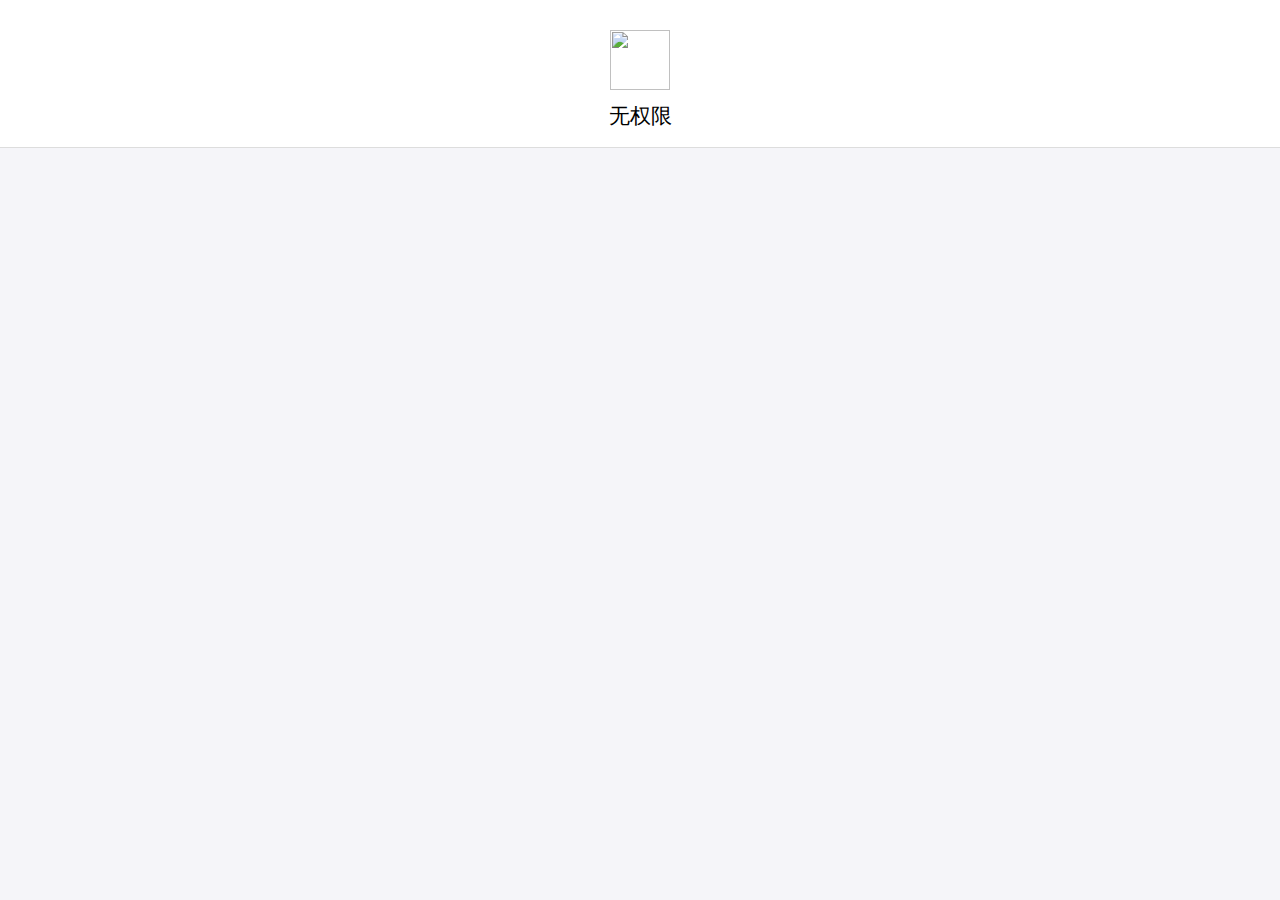
==== src/main/webapp/index.html @ 5fa6c9cf "初始化代码" ====
<!doctype html>
<html lang="en">
<head>
    <meta charset="utf-8">
    <link rel="shortcut icon" href="./favicon.ico">
    <meta name="viewport" content="width=device-width,initial-scale=1,shrink-to-fit=no">
    <meta name="theme-color" content="#000000">
    <meta name="viewport"
          content="width=device-width,initial-scale=1,shrink-to-fit=no,minimum-scale=1,maximum-scale=1,user-scalable=no">
    <link rel="manifest" href="./manifest.json">
    <title>电子督查系统</title>
    <link href="./static/css/main.5be093c3.css" rel="stylesheet">
</head>
<body>
<noscript>You need to enable JavaScript to run this app.</noscript>
<div id="root"></div>
<script type="text/javascript" src="./static/js/main.f44435a2.js"></script>
</body>
</html>
---- src/main/webapp/static/css/main.5be093c3.css ----
body{margin:0;padding:0;font-family:-apple-system,BlinkMacSystemFont,Segoe UI,Roboto,Oxygen,Ubuntu,Cantarell,Fira Sans,Droid Sans,Helvetica Neue,sans-serif;-webkit-font-smoothing:antialiased;-moz-osx-font-smoothing:grayscale}code{font-family:source-code-pro,Menlo,Monaco,Consolas,Courier New,monospace}.div_border_bottom{-webkit-box-shadow:0 1px 0 0 #e5e5e5,inset 0 1px 0 0 #e5e5e5;box-shadow:0 1px 0 0 #e5e5e5,inset 0 1px 0 0 #e5e5e5}/*! normalize.css v7.0.0 | MIT License | github.com/necolas/normalize.css */html{line-height:1.15;-ms-text-size-adjust:100%;-webkit-text-size-adjust:100%}body{margin:0}article,aside,footer,header,nav,section{display:block}h1{font-size:2em;margin:.67em 0}figcaption,figure,main{display:block}figure{margin:1em 40px}hr{-webkit-box-sizing:content-box;box-sizing:content-box;height:0;overflow:visible}pre{font-family:monospace,monospace;font-size:1em}a{background-color:transparent;-webkit-text-decoration-skip:objects}abbr[title]{border-bottom:none;text-decoration:underline;-webkit-text-decoration:underline dotted;text-decoration:underline dotted}b,strong{font-weight:inherit;font-weight:bolder}code,kbd,samp{font-family:monospace,monospace;font-size:1em}dfn{font-style:italic}mark{background-color:#ff0;color:#000}small{font-size:80%}sub,sup{font-size:75%;line-height:0;position:relative;vertical-align:baseline}sub{bottom:-.25em}sup{top:-.5em}audio,video{display:inline-block}audio:not([controls]){display:none;height:0}img{border-style:none}svg:not(:root){overflow:hidden}button,input,optgroup,select,textarea{font-family:sans-serif;font-size:100%;line-height:1.15;margin:0}button,input{overflow:visible}button,select{text-transform:none}[type=reset],[type=submit],button,html [type=button]{-webkit-appearance:button}[type=button]::-moz-focus-inner,[type=reset]::-moz-focus-inner,[type=submit]::-moz-focus-inner,button::-moz-focus-inner{border-style:none;padding:0}[type=button]:-moz-focusring,[type=reset]:-moz-focusring,[type=submit]:-moz-focusring,button:-moz-focusring{outline:1px dotted ButtonText}fieldset{padding:.35em .75em .625em}legend{-webkit-box-sizing:border-box;box-sizing:border-box;color:inherit;display:table;max-width:100%;padding:0;white-space:normal}progress{display:inline-block;vertical-align:baseline}textarea{overflow:auto}[type=checkbox],[type=radio]{-webkit-box-sizing:border-box;box-sizing:border-box;padding:0}[type=number]::-webkit-inner-spin-button,[type=number]::-webkit-outer-spin-button{height:auto}[type=search]{-webkit-appearance:textfield;outline-offset:-2px}[type=search]::-webkit-search-cancel-button,[type=search]::-webkit-search-decoration{-webkit-appearance:none}::-webkit-file-upload-button{-webkit-appearance:button;font:inherit}details,menu{display:block}summary{display:list-item}canvas{display:inline-block}[hidden],template{display:none}.am-fade-appear,.am-fade-enter{opacity:0}.am-fade-appear,.am-fade-enter,.am-fade-leave{-webkit-animation-duration:.2s;animation-duration:.2s;-webkit-animation-fill-mode:both;animation-fill-mode:both;-webkit-animation-timing-function:cubic-bezier(.55,0,.55,.2);animation-timing-function:cubic-bezier(.55,0,.55,.2);-webkit-animation-play-state:paused;animation-play-state:paused}.am-fade-appear.am-fade-appear-active,.am-fade-enter.am-fade-enter-active{-webkit-animation-name:amFadeIn;animation-name:amFadeIn;-webkit-animation-play-state:running;animation-play-state:running}.am-fade-leave.am-fade-leave-active{-webkit-animation-name:amFadeOut;animation-name:amFadeOut;-webkit-animation-play-state:running;animation-play-state:running}@-webkit-keyframes amFadeIn{0%{opacity:0}to{opacity:1}}@keyframes amFadeIn{0%{opacity:0}to{opacity:1}}@-webkit-keyframes amFadeOut{0%{opacity:1}to{opacity:0}}@keyframes amFadeOut{0%{opacity:1}to{opacity:0}}.am-slide-up-appear,.am-slide-up-enter{-webkit-transform:translateY(100%);-ms-transform:translateY(100%);transform:translateY(100%)}.am-slide-up-appear,.am-slide-up-enter,.am-slide-up-leave{-webkit-animation-duration:.2s;animation-duration:.2s;-webkit-animation-fill-mode:both;animation-fill-mode:both;-webkit-animation-timing-function:cubic-bezier(.55,0,.55,.2);animation-timing-function:cubic-bezier(.55,0,.55,.2);-webkit-animation-play-state:paused;animation-play-state:paused}.am-slide-up-appear.am-slide-up-appear-active,.am-slide-up-enter.am-slide-up-enter-active{-webkit-animation-name:amSlideUpIn;animation-name:amSlideUpIn;-webkit-animation-play-state:running;animation-play-state:running}.am-slide-up-leave.am-slide-up-leave-active{-webkit-animation-name:amSlideUpOut;animation-name:amSlideUpOut;-webkit-animation-play-state:running;animation-play-state:running}@-webkit-keyframes amSlideUpIn{0%{-webkit-transform:translateY(100%);transform:translateY(100%)}to{-webkit-transform:translate(0);transform:translate(0)}}@keyframes amSlideUpIn{0%{-webkit-transform:translateY(100%);transform:translateY(100%)}to{-webkit-transform:translate(0);transform:translate(0)}}@-webkit-keyframes amSlideUpOut{0%{-webkit-transform:translate(0);transform:translate(0)}to{-webkit-transform:translateY(100%);transform:translateY(100%)}}@keyframes amSlideUpOut{0%{-webkit-transform:translate(0);transform:translate(0)}to{-webkit-transform:translateY(100%);transform:translateY(100%)}}.am.am-zoom-enter,.am.am-zoom-leave{display:block}.am-zoom-appear,.am-zoom-enter{opacity:0;-webkit-animation-duration:.2s;animation-duration:.2s;-webkit-animation-fill-mode:both;animation-fill-mode:both;-webkit-animation-timing-function:cubic-bezier(.55,0,.55,.2);animation-timing-function:cubic-bezier(.55,0,.55,.2);-webkit-animation-timing-function:cubic-bezier(.18,.89,.32,1.28);animation-timing-function:cubic-bezier(.18,.89,.32,1.28);-webkit-animation-play-state:paused;animation-play-state:paused}.am-zoom-leave{-webkit-animation-duration:.2s;animation-duration:.2s;-webkit-animation-fill-mode:both;animation-fill-mode:both;-webkit-animation-timing-function:cubic-bezier(.55,0,.55,.2);animation-timing-function:cubic-bezier(.55,0,.55,.2);-webkit-animation-timing-function:cubic-bezier(.6,-.3,.74,.05);animation-timing-function:cubic-bezier(.6,-.3,.74,.05);-webkit-animation-play-state:paused;animation-play-state:paused}.am-zoom-appear.am-zoom-appear-active,.am-zoom-enter.am-zoom-enter-active{-webkit-animation-name:amZoomIn;animation-name:amZoomIn;-webkit-animation-play-state:running;animation-play-state:running}.am-zoom-leave.am-zoom-leave-active{-webkit-animation-name:amZoomOut;animation-name:amZoomOut;-webkit-animation-play-state:running;animation-play-state:running}@-webkit-keyframes amZoomIn{0%{opacity:0;-webkit-transform-origin:50% 50%;transform-origin:50% 50%;-webkit-transform:scale(0);transform:scale(0)}to{opacity:1;-webkit-transform-origin:50% 50%;transform-origin:50% 50%;-webkit-transform:scale(1);transform:scale(1)}}@keyframes amZoomIn{0%{opacity:0;-webkit-transform-origin:50% 50%;transform-origin:50% 50%;-webkit-transform:scale(0);transform:scale(0)}to{opacity:1;-webkit-transform-origin:50% 50%;transform-origin:50% 50%;-webkit-transform:scale(1);transform:scale(1)}}@-webkit-keyframes amZoomOut{0%{opacity:1;-webkit-transform-origin:50% 50%;transform-origin:50% 50%;-webkit-transform:scale(1);transform:scale(1)}to{opacity:0;-webkit-transform-origin:50% 50%;transform-origin:50% 50%;-webkit-transform:scale(0);transform:scale(0)}}@keyframes amZoomOut{0%{opacity:1;-webkit-transform-origin:50% 50%;transform-origin:50% 50%;-webkit-transform:scale(1);transform:scale(1)}to{opacity:0;-webkit-transform-origin:50% 50%;transform-origin:50% 50%;-webkit-transform:scale(0);transform:scale(0)}}.am-slide-down-appear,.am-slide-down-enter{-webkit-transform:translateY(-100%);-ms-transform:translateY(-100%);transform:translateY(-100%)}.am-slide-down-appear,.am-slide-down-enter,.am-slide-down-leave{-webkit-animation-duration:.2s;animation-duration:.2s;-webkit-animation-fill-mode:both;animation-fill-mode:both;-webkit-animation-timing-function:cubic-bezier(.55,0,.55,.2);animation-timing-function:cubic-bezier(.55,0,.55,.2);-webkit-animation-play-state:paused;animation-play-state:paused}.am-slide-down-appear.am-slide-down-appear-active,.am-slide-down-enter.am-slide-down-enter-active{-webkit-animation-name:amSlideDownIn;animation-name:amSlideDownIn;-webkit-animation-play-state:running;animation-play-state:running}.am-slide-down-leave.am-slide-down-leave-active{-webkit-animation-name:amSlideDownOut;animation-name:amSlideDownOut;-webkit-animation-play-state:running;animation-play-state:running}@-webkit-keyframes amSlideDownIn{0%{-webkit-transform:translateY(-100%);transform:translateY(-100%)}to{-webkit-transform:translate(0);transform:translate(0)}}@keyframes amSlideDownIn{0%{-webkit-transform:translateY(-100%);transform:translateY(-100%)}to{-webkit-transform:translate(0);transform:translate(0)}}@-webkit-keyframes amSlideDownOut{0%{-webkit-transform:translate(0);transform:translate(0)}to{-webkit-transform:translateY(-100%);transform:translateY(-100%)}}@keyframes amSlideDownOut{0%{-webkit-transform:translate(0);transform:translate(0)}to{-webkit-transform:translateY(-100%);transform:translateY(-100%)}}*,:after,:before{-webkit-tap-highlight-color:rgba(0,0,0,0)}body{background-color:#f5f5f9;font-size:14px}[contenteditable]{-webkit-user-select:auto!important}:focus,a{outline:none}a{background:transparent;text-decoration:none}.am-carousel{position:relative}.am-carousel-wrap{font-size:18px;color:#000;background:none;text-align:center;zoom:1;width:100%}.am-carousel-wrap-dot{display:inline-block;zoom:1}.am-carousel-wrap-dot>span{display:block;width:8px;height:8px;margin:0 3px;border-radius:50%;background:#ccc}.am-carousel-wrap-dot-active>span{background:#888}.am-icon{fill:currentColor;background-size:cover;width:22px;height:22px}.am-icon-xxs{width:15px;height:15px}.am-icon-xs{width:18px;height:18px}.am-icon-sm{width:21px;height:21px}.am-icon-md{width:22px;height:22px}.am-icon-lg{width:36px;height:36px}.am-icon-loading{-webkit-animation:cirle-anim 1s linear infinite;animation:cirle-anim 1s linear infinite}@-webkit-keyframes cirle-anim{to{-webkit-transform:rotate(1turn);transform:rotate(1turn)}}@keyframes cirle-anim{to{-webkit-transform:rotate(1turn);transform:rotate(1turn)}}.am-notice-bar{background-color:#fefcec;height:36px;overflow:hidden;font-size:14px;line-height:36px;color:#f76a24;display:-ms-flexbox;display:flex}.am-notice-bar-content{-ms-flex:1;flex:1 1;width:100%;margin:auto 15px;width:auto;overflow:hidden;-o-text-overflow:ellipsis;text-overflow:ellipsis;white-space:nowrap}.am-notice-bar-icon{margin-left:15px;display:-ms-flexbox;display:flex;-ms-flex-align:center;align-items:center}.am-notice-bar-icon .am-notice-bar-trips{background-image:url("data:image/svg+xml;charset=utf-8,%3Csvg width='38' height='33' viewBox='0 0 38 33' xmlns='http://www.w3.org/2000/svg'%3E%3Ctitle%3Etrips%3C/title%3E%3Cg fill-rule='evenodd'%3E%3Cpath d='M17.838 28.8c-.564-.468-1.192-.983-1.836-1.496-4.244-3.385-5.294-3.67-6.006-3.67-.014 0-.027.005-.04.005-.015 0-.028-.005-.042-.005H3.562c-.734 0-.903-.203-.903-.928V10.085c0-.49.058-.8.66-.8h5.782c.693 0 1.758-.28 6.4-3.628.828-.597 1.637-1.197 2.336-1.723V28.8zM19.682.19a1.36 1.36 0 0 0-1.417.157c-.02.016-1.983 1.552-4.152 3.125C10.34 6.21 9.243 6.664 9.02 6.737H3.676c-.027 0-.053.003-.08.004H1.183c-.608 0-1.1.486-1.1 1.085V25.14c0 .598.492 1.084 1.1 1.084h8.71c.22.08 1.257.55 4.605 3.24 1.947 1.562 3.694 3.088 3.712 3.103a1.362 1.362 0 0 0 1.44.217c.48-.213.79-.684.79-1.204V1.38c0-.506-.294-.968-.758-1.19z' mask='url(%23mask-2)'/%3E%3Cpath d='M31.42 16.475c0-3.363-1.854-6.297-4.606-7.876-.125-.066-.42-.192-.625-.192a1.1 1.1 0 0 0-1.108 1.09c0 .404.22.764.55.952 2.128 1.19 3.565 3.442 3.565 6.025 0 2.627-1.486 4.913-3.677 6.087-.318.19-.53.54-.53.934 0 .602.496 1.09 1.107 1.09.26.002.568-.15.568-.15 2.835-1.556 4.754-4.538 4.754-7.96' mask='url(%23mask-4)'/%3E%3Cpath d='M30.14 3.057c-.205-.122-.41-.22-.658-.22-.608 0-1.1.485-1.1 1.084 0 .433.26.78.627.977 4.043 2.323 6.762 6.636 6.762 11.578 0 4.938-2.716 9.248-6.755 11.572-.354.19-.66.55-.66.993 0 .6.494 1.084 1.102 1.084.243 0 .438-.092.65-.213 4.692-2.695 7.848-7.7 7.848-13.435 0-5.723-3.142-10.718-7.817-13.418' mask='url(%23mask-6)'/%3E%3C/g%3E%3C/svg%3E")}.am-notice-bar-icon+div{margin-left:5px}.am-notice-bar-operation{display:-ms-flexbox;display:flex;-ms-flex-align:center;align-items:center;padding-right:8px}.div_carousel_tip{font-size:8px;color:#fff;background:rgba(0,0,0,.5);text-align:left;zoom:2;width:100%;position:absolute;height:14px;line-height:14px}.div_carousel_tip>:first-child{margin-left:8px}.div_carousel_tip>:last-child{float:right;margin-right:8px}.div_carousel_tip>:last-child>:first-child{font-size:14px;font-weight:700}.am-tabs{display:-ms-flexbox;display:flex;-ms-flex:1;flex:1 1;position:relative;overflow:hidden;height:100%;width:100%}.am-tabs,.am-tabs *{-webkit-box-sizing:border-box;box-sizing:border-box}.am-tabs-content-wrap{display:-ms-flexbox;display:flex;-ms-flex:1;flex:1 1;width:100%;height:100%}.am-tabs-content-wrap-animated{-webkit-transition:left .3s cubic-bezier(.35,0,.25,1),top .3s cubic-bezier(.35,0,.25,1),-webkit-transform .3s cubic-bezier(.35,0,.25,1);transition:left .3s cubic-bezier(.35,0,.25,1),top .3s cubic-bezier(.35,0,.25,1),-webkit-transform .3s cubic-bezier(.35,0,.25,1);-o-transition:transform .3s cubic-bezier(.35,0,.25,1),left .3s cubic-bezier(.35,0,.25,1),top .3s cubic-bezier(.35,0,.25,1);transition:transform .3s cubic-bezier(.35,0,.25,1),left .3s cubic-bezier(.35,0,.25,1),top .3s cubic-bezier(.35,0,.25,1);transition:transform .3s cubic-bezier(.35,0,.25,1),left .3s cubic-bezier(.35,0,.25,1),top .3s cubic-bezier(.35,0,.25,1),-webkit-transform .3s cubic-bezier(.35,0,.25,1);will-change:transform,left,top}.am-tabs-pane-wrap{width:100%;overflow-y:auto}.am-tabs-pane-wrap,.am-tabs-tab-bar-wrap{-ms-flex-negative:0;flex-shrink:0}.am-tabs-horizontal .am-tabs-pane-wrap-active{height:auto}.am-tabs-horizontal .am-tabs-pane-wrap-inactive{height:0;overflow:visible}.am-tabs-vertical .am-tabs-content-wrap{-ms-flex-direction:column;flex-direction:column}.am-tabs-vertical .am-tabs-pane-wrap,.am-tabs-vertical .am-tabs-tab-bar-wrap{height:100%}.am-tabs-vertical .am-tabs-pane-wrap-active{overflow:auto}.am-tabs-vertical .am-tabs-pane-wrap-inactive{overflow:hidden}.am-tabs-bottom,.am-tabs-top{-ms-flex-direction:column;flex-direction:column}.am-tabs-left,.am-tabs-right{-ms-flex-direction:row;flex-direction:row}.am-tabs-default-bar{-ms-flex-direction:row;flex-direction:row;width:100%;height:100%;overflow:visible;z-index:1}.am-tabs-default-bar,.am-tabs-default-bar-tab{position:relative;display:-ms-flexbox;display:flex;-ms-flex-negative:0;flex-shrink:0}.am-tabs-default-bar-tab{-ms-flex-pack:center;justify-content:center;-ms-flex-align:center;align-items:center;font-size:15px;height:43.5px;line-height:43.5px}.am-tabs-default-bar-tab .am-badge .am-badge-text{top:-13px;-webkit-transform:translateX(-5px);-ms-transform:translateX(-5px);transform:translateX(-5px)}.am-tabs-default-bar-tab .am-badge .am-badge-dot{top:-6px;-webkit-transform:translateX(0);-ms-transform:translateX(0);transform:translateX(0)}.am-tabs-default-bar-tab-active{color:#108ee9}.am-tabs-default-bar-underline{position:absolute;border:1px solid #108ee9;-webkit-transform:translateZ(0);transform:translateZ(0)}.am-tabs-default-bar-animated .am-tabs-default-bar-content{-webkit-transition:-webkit-transform .3s cubic-bezier(.35,0,.25,1);transition:-webkit-transform .3s cubic-bezier(.35,0,.25,1);-o-transition:transform .3s cubic-bezier(.35,0,.25,1);transition:transform .3s cubic-bezier(.35,0,.25,1);transition:transform .3s cubic-bezier(.35,0,.25,1),-webkit-transform .3s cubic-bezier(.35,0,.25,1);will-change:transform}.am-tabs-default-bar-animated .am-tabs-default-bar-underline{-webkit-transition:top .3s cubic-bezier(.35,0,.25,1),left .3s cubic-bezier(.35,0,.25,1),color .3s cubic-bezier(.35,0,.25,1),width .3s cubic-bezier(.35,0,.25,1);-o-transition:top .3s cubic-bezier(.35,0,.25,1),left .3s cubic-bezier(.35,0,.25,1),color .3s cubic-bezier(.35,0,.25,1),width .3s cubic-bezier(.35,0,.25,1);transition:top .3s cubic-bezier(.35,0,.25,1),left .3s cubic-bezier(.35,0,.25,1),color .3s cubic-bezier(.35,0,.25,1),width .3s cubic-bezier(.35,0,.25,1);will-change:top,left,width,color}.am-tabs-default-bar-bottom,.am-tabs-default-bar-top{-ms-flex-direction:row;flex-direction:row}.am-tabs-default-bar-bottom .am-tabs-default-bar-content,.am-tabs-default-bar-top .am-tabs-default-bar-content{display:-ms-flexbox;display:flex;width:100%;-ms-flex-direction:row;flex-direction:row}.am-tabs-default-bar-bottom .am-tabs-default-bar-prevpage,.am-tabs-default-bar-top .am-tabs-default-bar-prevpage{pointer-events:none;position:absolute;top:0;display:block;width:59px;height:100%;content:" ";z-index:999;left:0;background:-webkit-gradient(linear,left top,right top,from(#fff),to(hsla(0,0%,100%,0)));background:-webkit-linear-gradient(left,#fff,hsla(0,0%,100%,0));background:-o-linear-gradient(left,#fff,hsla(0,0%,100%,0));background:linear-gradient(90deg,#fff,hsla(0,0%,100%,0))}.am-tabs-default-bar-bottom .am-tabs-default-bar-nextpage,.am-tabs-default-bar-top .am-tabs-default-bar-nextpage{pointer-events:none;position:absolute;top:0;display:block;width:59px;height:100%;content:" ";z-index:999;right:0;background:-webkit-gradient(linear,left top,right top,from(hsla(0,0%,100%,0)),to(#fff));background:-webkit-linear-gradient(left,hsla(0,0%,100%,0),#fff);background:-o-linear-gradient(left,hsla(0,0%,100%,0),#fff);background:linear-gradient(90deg,hsla(0,0%,100%,0),#fff)}.am-tabs-default-bar-bottom .am-tabs-default-bar-tab,.am-tabs-default-bar-top .am-tabs-default-bar-tab{padding:8px 0}.am-tabs-default-bar-bottom .am-tabs-default-bar-underline,.am-tabs-default-bar-top .am-tabs-default-bar-underline{bottom:0}.am-tabs-default-bar-top .am-tabs-default-bar-tab{border-bottom:1px solid #ddd}@media (-o-min-device-pixel-ratio:2/1),(-webkit-min-device-pixel-ratio:2),(min-resolution:2dppx){html:not([data-scale]) .am-tabs-default-bar-top .am-tabs-default-bar-tab{border-bottom:none}html:not([data-scale]) .am-tabs-default-bar-top .am-tabs-default-bar-tab:after{content:"";position:absolute;background-color:#ddd;display:block;z-index:1;top:auto;right:auto;bottom:0;left:0;width:100%;height:1px;-webkit-transform-origin:50% 100%;-ms-transform-origin:50% 100%;transform-origin:50% 100%;-webkit-transform:scaleY(.5);-ms-transform:scaleY(.5);transform:scaleY(.5)}}@media (-o-min-device-pixel-ratio:2/1) and (-o-min-device-pixel-ratio:3/1),(-webkit-min-device-pixel-ratio:2) and (-webkit-min-device-pixel-ratio:3),(min-resolution:2dppx) and (min-resolution:3dppx){html:not([data-scale]) .am-tabs-default-bar-top .am-tabs-default-bar-tab:after{-webkit-transform:scaleY(.33);-ms-transform:scaleY(.33);transform:scaleY(.33)}}.am-tabs-default-bar-bottom .am-tabs-default-bar-tab{border-top:1px solid #ddd}@media (-o-min-device-pixel-ratio:2/1),(-webkit-min-device-pixel-ratio:2),(min-resolution:2dppx){html:not([data-scale]) .am-tabs-default-bar-bottom .am-tabs-default-bar-tab{border-top:none}html:not([data-scale]) .am-tabs-default-bar-bottom .am-tabs-default-bar-tab:before{content:"";position:absolute;background-color:#ddd;display:block;z-index:1;top:0;right:auto;bottom:auto;left:0;width:100%;height:1px;-webkit-transform-origin:50% 50%;-ms-transform-origin:50% 50%;transform-origin:50% 50%;-webkit-transform:scaleY(.5);-ms-transform:scaleY(.5);transform:scaleY(.5)}}@media (-o-min-device-pixel-ratio:2/1) and (-o-min-device-pixel-ratio:3/1),(-webkit-min-device-pixel-ratio:2) and (-webkit-min-device-pixel-ratio:3),(min-resolution:2dppx) and (min-resolution:3dppx){html:not([data-scale]) .am-tabs-default-bar-bottom .am-tabs-default-bar-tab:before{-webkit-transform:scaleY(.33);-ms-transform:scaleY(.33);transform:scaleY(.33)}}.am-tabs-default-bar-left,.am-tabs-default-bar-right{-ms-flex-direction:column;flex-direction:column}.am-tabs-default-bar-left .am-tabs-default-bar-content,.am-tabs-default-bar-right .am-tabs-default-bar-content{display:-ms-flexbox;display:flex;height:100%;-ms-flex-direction:column;flex-direction:column}.am-tabs-default-bar-left .am-tabs-default-bar-tab,.am-tabs-default-bar-right .am-tabs-default-bar-tab{padding:0 8px}.am-tabs-default-bar-left .am-tabs-default-bar-underline{right:0}.am-tabs-default-bar-left .am-tabs-default-bar-tab{border-right:1px solid #ddd}@media (-o-min-device-pixel-ratio:2/1),(-webkit-min-device-pixel-ratio:2),(min-resolution:2dppx){html:not([data-scale]) .am-tabs-default-bar-left .am-tabs-default-bar-tab{border-right:none}html:not([data-scale]) .am-tabs-default-bar-left .am-tabs-default-bar-tab:after{content:"";position:absolute;background-color:#ddd;display:block;z-index:1;top:0;right:0;bottom:auto;left:auto;width:1px;height:100%;background:#ddd;-webkit-transform-origin:100% 50%;-ms-transform-origin:100% 50%;transform-origin:100% 50%;-webkit-transform:scaleX(.5);-ms-transform:scaleX(.5);transform:scaleX(.5)}}@media (-o-min-device-pixel-ratio:2/1) and (-o-min-device-pixel-ratio:3/1),(-webkit-min-device-pixel-ratio:2) and (-webkit-min-device-pixel-ratio:3),(min-resolution:2dppx) and (min-resolution:3dppx){html:not([data-scale]) .am-tabs-default-bar-left .am-tabs-default-bar-tab:after{-webkit-transform:scaleX(.33);-ms-transform:scaleX(.33);transform:scaleX(.33)}}.am-tabs-default-bar-right .am-tabs-default-bar-underline{left:0}.am-tabs-default-bar-right .am-tabs-default-bar-tab{border-left:1px solid #ddd}@media (-o-min-device-pixel-ratio:2/1),(-webkit-min-device-pixel-ratio:2),(min-resolution:2dppx){html:not([data-scale]) .am-tabs-default-bar-right .am-tabs-default-bar-tab{border-left:none}html:not([data-scale]) .am-tabs-default-bar-right .am-tabs-default-bar-tab:before{content:"";position:absolute;background-color:#ddd;display:block;z-index:1;top:0;right:auto;bottom:auto;left:0;width:1px;height:100%;-webkit-transform-origin:100% 50%;-ms-transform-origin:100% 50%;transform-origin:100% 50%;-webkit-transform:scaleX(.5);-ms-transform:scaleX(.5);transform:scaleX(.5)}}@media (-o-min-device-pixel-ratio:2/1) and (-o-min-device-pixel-ratio:3/1),(-webkit-min-device-pixel-ratio:2) and (-webkit-min-device-pixel-ratio:3),(min-resolution:2dppx) and (min-resolution:3dppx){html:not([data-scale]) .am-tabs-default-bar-right .am-tabs-default-bar-tab:before{-webkit-transform:scaleX(.33);-ms-transform:scaleX(.33);transform:scaleX(.33)}}.flex_taskbox{text-align:center;height:32px;line-height:32px;width:100%;margin-top:18px}.tabs_num{font-size:30px;font-weight:600}.div_task_title{font-size:14px;color:#000;text-align:center;margin-top:-8px}.div_tabs_update{background-color:#fff}.div_tabs_update>.am-tabs>.am-tabs-tab-bar-wrap>.am-tabs-default-bar>.am-tabs-default-bar-content{height:8px!important;background-color:#fff!important;border:0!important}.div_tabs_update>.am-tabs>.am-tabs-tab-bar-wrap>.am-tabs-default-bar>.am-tabs-default-bar-content>.am-tabs-default-bar-underline{border:none!important}.div_tabs_update>.am-tabs>.am-tabs-tab-bar-wrap>.am-tabs-default-bar>.am-tabs-default-bar-content>:first-child{display:-ms-flexbox;display:flex;-ms-flex-pack:end;justify-content:flex-end;height:auto!important;border:0!important;background-color:#fff!important;padding:0;margin-top:-12px;width:50%!important}.div_tabs_update>.am-tabs>.am-tabs-tab-bar-wrap>.am-tabs-default-bar>.am-tabs-default-bar-content>:nth-child(2){display:-ms-flexbox;display:flex;-ms-flex-pack:start;justify-content:start;margin-right:1px;height:auto!important;border:0!important;background-color:#fff!important;padding:0;margin-top:-12px;margin-left:-2px;width:50%!important}.am-tabs-default-bar-bottom .am-tabs-default-bar-tab:before{content:"";position:absolute;background-color:#fff!important}.flex-container_div{display:-ms-flexbox;display:flex;-ms-flex-pack:center;justify-content:center}.div_process_title{margin-left:0;font-size:17px;font-weight:600;color:#111}.flex_processs{text-align:center;height:32px;line-height:32px;width:100%}.flex-container_div>:first-child>:first-child,.flex-container_div>:first-child>:last-child{border-right:1px solid #d9d9d9}.div_process{padding:2px 0;width:calc(100% - 30px);margin-left:15px;background-color:#fff}.flex_processs>:first-child{font-size:24px;text-align:center;line-height:28px}.flex_processs>:last-child{font-size:14px;color:#9b9b9b;line-height:28px}.div_underline_bottom1{-webkit-box-shadow:0 -1px 0 0 #e5e5e5;box-shadow:0 -1px 0 0 #e5e5e5}.am-list-header{padding:15px 15px 9px;font-size:14px;color:#888;width:100%;-webkit-box-sizing:border-box;box-sizing:border-box}.am-list-footer{padding:9px 15px 15px;font-size:14px;color:#888}.am-list-body{position:relative;background-color:#fff;border-top:1px solid #ddd;border-bottom:1px solid #ddd}@media (-o-min-device-pixel-ratio:2/1),(-webkit-min-device-pixel-ratio:2),(min-resolution:2dppx){html:not([data-scale]) .am-list-body{border-top:none}html:not([data-scale]) .am-list-body:before{content:"";position:absolute;background-color:#ddd;display:block;z-index:1;top:0;right:auto;bottom:auto;left:0;width:100%;height:1px;-webkit-transform-origin:50% 50%;-ms-transform-origin:50% 50%;transform-origin:50% 50%;-webkit-transform:scaleY(.5);-ms-transform:scaleY(.5);transform:scaleY(.5)}}@media (-o-min-device-pixel-ratio:2/1) and (-o-min-device-pixel-ratio:3/1),(-webkit-min-device-pixel-ratio:2) and (-webkit-min-device-pixel-ratio:3),(min-resolution:2dppx) and (min-resolution:3dppx){html:not([data-scale]) .am-list-body:before{-webkit-transform:scaleY(.33);-ms-transform:scaleY(.33);transform:scaleY(.33)}}@media (-o-min-device-pixel-ratio:2/1),(-webkit-min-device-pixel-ratio:2),(min-resolution:2dppx){html:not([data-scale]) .am-list-body{border-bottom:none}html:not([data-scale]) .am-list-body:after{content:"";position:absolute;background-color:#ddd;display:block;z-index:1;top:auto;right:auto;bottom:0;left:0;width:100%;height:1px;-webkit-transform-origin:50% 100%;-ms-transform-origin:50% 100%;transform-origin:50% 100%;-webkit-transform:scaleY(.5);-ms-transform:scaleY(.5);transform:scaleY(.5)}}@media (-o-min-device-pixel-ratio:2/1) and (-o-min-device-pixel-ratio:3/1),(-webkit-min-device-pixel-ratio:2) and (-webkit-min-device-pixel-ratio:3),(min-resolution:2dppx) and (min-resolution:3dppx){html:not([data-scale]) .am-list-body:after{-webkit-transform:scaleY(.33);-ms-transform:scaleY(.33);transform:scaleY(.33)}}.am-list-body div:not(:last-child) .am-list-line{border-bottom:1px solid #ddd}@media (-o-min-device-pixel-ratio:2/1),(-webkit-min-device-pixel-ratio:2),(min-resolution:2dppx){html:not([data-scale]) .am-list-body div:not(:last-child) .am-list-line{border-bottom:none}html:not([data-scale]) .am-list-body div:not(:last-child) .am-list-line:after{content:"";position:absolute;background-color:#ddd;display:block;z-index:1;top:auto;right:auto;bottom:0;left:0;width:100%;height:1px;-webkit-transform-origin:50% 100%;-ms-transform-origin:50% 100%;transform-origin:50% 100%;-webkit-transform:scaleY(.5);-ms-transform:scaleY(.5);transform:scaleY(.5)}}@media (-o-min-device-pixel-ratio:2/1) and (-o-min-device-pixel-ratio:3/1),(-webkit-min-device-pixel-ratio:2) and (-webkit-min-device-pixel-ratio:3),(min-resolution:2dppx) and (min-resolution:3dppx){html:not([data-scale]) .am-list-body div:not(:last-child) .am-list-line:after{-webkit-transform:scaleY(.33);-ms-transform:scaleY(.33);transform:scaleY(.33)}}.am-list-item{position:relative;display:-ms-flexbox;display:flex;padding-left:15px;min-height:44px;background-color:#fff;vertical-align:middle;overflow:hidden;-webkit-transition:background-color .2s;-o-transition:background-color .2s;transition:background-color .2s;-ms-flex-align:center;align-items:center}.am-list-item .am-list-ripple{position:absolute;background:transparent;display:inline-block;overflow:hidden;will-change:box-shadow,transform;-webkit-transition:background-color .2s cubic-bezier(.4,0,.2,1),color .2s cubic-bezier(.4,0,.2,1),-webkit-box-shadow .2s cubic-bezier(.4,0,1,1);transition:background-color .2s cubic-bezier(.4,0,.2,1),color .2s cubic-bezier(.4,0,.2,1),-webkit-box-shadow .2s cubic-bezier(.4,0,1,1);-o-transition:box-shadow .2s cubic-bezier(.4,0,1,1),background-color .2s cubic-bezier(.4,0,.2,1),color .2s cubic-bezier(.4,0,.2,1);transition:box-shadow .2s cubic-bezier(.4,0,1,1),background-color .2s cubic-bezier(.4,0,.2,1),color .2s cubic-bezier(.4,0,.2,1);transition:box-shadow .2s cubic-bezier(.4,0,1,1),background-color .2s cubic-bezier(.4,0,.2,1),color .2s cubic-bezier(.4,0,.2,1),-webkit-box-shadow .2s cubic-bezier(.4,0,1,1);outline:none;cursor:pointer;border-radius:100%;-webkit-transform:scale(0);-ms-transform:scale(0);transform:scale(0)}.am-list-item .am-list-ripple.am-list-ripple-animate{background-color:hsla(0,0%,62%,.2);-webkit-animation:ripple 1s linear;animation:ripple 1s linear}.am-list-item.am-list-item-top .am-list-line{-ms-flex-align:start;align-items:flex-start}.am-list-item.am-list-item-top .am-list-line .am-list-arrow{margin-top:2px}.am-list-item.am-list-item-middle .am-list-line{-ms-flex-align:center;align-items:center}.am-list-item.am-list-item-bottom .am-list-line{-ms-flex-align:end;align-items:flex-end}.am-list-item.am-list-item-error .am-list-line .am-list-extra,.am-list-item.am-list-item-error .am-list-line .am-list-extra .am-list-brief{color:#f50}.am-list-item.am-list-item-active{background-color:#ddd}.am-list-item.am-list-item-disabled .am-list-line .am-list-content,.am-list-item.am-list-item-disabled .am-list-line .am-list-extra{color:#bbb}.am-list-item img{width:22px;height:22px;vertical-align:middle}.am-list-item .am-list-thumb:first-child{margin-right:15px}.am-list-item .am-list-thumb:last-child{margin-left:8px}.am-list-item .am-list-line{position:relative;display:-ms-flexbox;display:flex;-ms-flex:1;flex:1 1;-ms-flex-item-align:stretch;align-self:stretch;padding-right:15px;overflow:hidden}.am-list-item .am-list-line .am-list-content{-ms-flex:1;flex:1 1;color:#000;font-size:17px;text-align:left}.am-list-item .am-list-line .am-list-content,.am-list-item .am-list-line .am-list-extra{line-height:1.5;width:auto;overflow:hidden;-o-text-overflow:ellipsis;text-overflow:ellipsis;white-space:nowrap;padding-top:7px;padding-bottom:7px}.am-list-item .am-list-line .am-list-extra{-ms-flex-preferred-size:36%;flex-basis:36%;color:#888;font-size:16px;text-align:right}.am-list-item .am-list-line .am-list-brief,.am-list-item .am-list-line .am-list-title{width:auto;overflow:hidden;-o-text-overflow:ellipsis;text-overflow:ellipsis;white-space:nowrap}.am-list-item .am-list-line .am-list-brief{color:#888;font-size:15px;line-height:1.5;margin-top:6px}.am-list-item .am-list-line .am-list-arrow{display:block;width:15px;height:15px;margin-left:8px;background-image:url("data:image/svg+xml;charset=utf-8,%3Csvg width='16' height='26' viewBox='0 0 16 26' xmlns='http://www.w3.org/2000/svg'%3E%3Cpath d='M2 0L0 2l11.5 11L0 24l2 2 14-13z' fill='%23C7C7CC' fill-rule='evenodd'/%3E%3C/svg%3E");background-size:contain;background-repeat:no-repeat;background-position:50% 50%;visibility:hidden}.am-list-item .am-list-line .am-list-arrow-horizontal{visibility:visible}.am-list-item .am-list-line .am-list-arrow-vertical{visibility:visible;-webkit-transform:rotate(90deg);-ms-transform:rotate(90deg);transform:rotate(90deg)}.am-list-item .am-list-line .am-list-arrow-vertical-up{visibility:visible;-webkit-transform:rotate(270deg);-ms-transform:rotate(270deg);transform:rotate(270deg)}.am-list-item .am-list-line-multiple{padding:12.5px 15px 12.5px 0}.am-list-item .am-list-line-multiple .am-list-content,.am-list-item .am-list-line-multiple .am-list-extra{padding-top:0;padding-bottom:0}.am-list-item .am-list-line-wrap .am-list-content,.am-list-item .am-list-line-wrap .am-list-extra{white-space:normal}.am-list-item select{position:relative;display:block;width:100%;height:100%;padding:0;border:0;font-size:17px;-webkit-appearance:none;-moz-appearance:none;appearance:none;background-color:transparent}@-webkit-keyframes ripple{to{opacity:0;-webkit-transform:scale(2.5);transform:scale(2.5)}}@keyframes ripple{to{opacity:0;-webkit-transform:scale(2.5);transform:scale(2.5)}}.span_listbox_title{font-size:17px;color:#000;letter-spacing:0;font-weight:600}.div_list_brief{font-size:16px;color:#424242}.am-list-body:before{content:"";position:absolute;background-color:transparent!important;display:block;z-index:1;top:0;right:auto;bottom:auto;left:0;width:100%;height:1px;-webkit-transform-origin:50% 50%;-ms-transform-origin:50% 50%;transform-origin:50% 50%;-webkit-transform:scaleY(.5);-ms-transform:scaleY(.5);transform:scaleY(.5)}.flex-container{display:-ms-flexbox;display:flex;-ms-flex-pack:center;justify-content:center}.aboutinfo{color:#bbb;text-align:center;height:28px;line-height:28px;width:100%;padding:12px 0}.aboutinfo>:first-child{font-size:14px;color:#9b9b9b;text-align:center}.aboutinfo>:last-child{font-size:16px;color:#000;text-align:center}.div_border_right{border-right:1px solid #d9d9d9}.am-button{display:block;outline:0 none;-webkit-appearance:none;-webkit-box-sizing:border-box;box-sizing:border-box;padding:0;text-align:center;font-size:18px;height:47px;line-height:47px;overflow:hidden;-o-text-overflow:ellipsis;text-overflow:ellipsis;word-break:break-word;white-space:nowrap;color:#000;background-color:#fff;border:1px solid #ddd;border-radius:5px}@media (-o-min-device-pixel-ratio:2/1),(-webkit-min-device-pixel-ratio:2),(min-resolution:2dppx){html:not([data-scale]) .am-button{position:relative;border:none}html:not([data-scale]) .am-button:before{content:"";position:absolute;left:0;top:0;width:200%;height:200%;border:1px solid #ddd;border-radius:10px;-webkit-transform-origin:0 0;-ms-transform-origin:0 0;transform-origin:0 0;-webkit-transform:scale(.5);-ms-transform:scale(.5);transform:scale(.5);-webkit-box-sizing:border-box;box-sizing:border-box;pointer-events:none}}.am-button-borderfix:before{-webkit-transform:scale(.49)!important;-ms-transform:scale(.49)!important;transform:scale(.49)!important}.am-button.am-button-active{background-color:#ddd}.am-button.am-button-disabled{color:rgba(0,0,0,.3);opacity:.6}.am-button-primary{color:#fff;background-color:#108ee9;border:1px solid #108ee9;border-radius:5px}@media (-o-min-device-pixel-ratio:2/1),(-webkit-min-device-pixel-ratio:2),(min-resolution:2dppx){html:not([data-scale]) .am-button-primary{position:relative;border:none}html:not([data-scale]) .am-button-primary:before{content:"";position:absolute;left:0;top:0;width:200%;height:200%;border:1px solid #108ee9;border-radius:10px;-webkit-transform-origin:0 0;-ms-transform-origin:0 0;transform-origin:0 0;-webkit-transform:scale(.5);-ms-transform:scale(.5);transform:scale(.5);-webkit-box-sizing:border-box;box-sizing:border-box;pointer-events:none}}.am-button-primary.am-button-active{color:hsla(0,0%,100%,.3);background-color:#0e80d2}.am-button-primary.am-button-disabled{color:hsla(0,0%,100%,.6);opacity:.4}.am-button-ghost{color:#108ee9;background-color:transparent;border:1px solid #108ee9;border-radius:5px}@media (-o-min-device-pixel-ratio:2/1),(-webkit-min-device-pixel-ratio:2),(min-resolution:2dppx){html:not([data-scale]) .am-button-ghost{position:relative;border:none}html:not([data-scale]) .am-button-ghost:before{content:"";position:absolute;left:0;top:0;width:200%;height:200%;border:1px solid #108ee9;border-radius:10px;-webkit-transform-origin:0 0;-ms-transform-origin:0 0;transform-origin:0 0;-webkit-transform:scale(.5);-ms-transform:scale(.5);transform:scale(.5);-webkit-box-sizing:border-box;box-sizing:border-box;pointer-events:none}}.am-button-ghost.am-button-active{color:rgba(16,142,233,.6);background-color:transparent;border:1px solid rgba(16,142,233,.6);border-radius:5px}@media (-o-min-device-pixel-ratio:2/1),(-webkit-min-device-pixel-ratio:2),(min-resolution:2dppx){html:not([data-scale]) .am-button-ghost.am-button-active{position:relative;border:none}html:not([data-scale]) .am-button-ghost.am-button-active:before{content:"";position:absolute;left:0;top:0;width:200%;height:200%;border:1px solid rgba(16,142,233,.6);border-radius:10px;-webkit-transform-origin:0 0;-ms-transform-origin:0 0;transform-origin:0 0;-webkit-transform:scale(.5);-ms-transform:scale(.5);transform:scale(.5);-webkit-box-sizing:border-box;box-sizing:border-box;pointer-events:none}}.am-button-ghost.am-button-disabled{color:rgba(0,0,0,.1);border:1px solid rgba(0,0,0,.1);border-radius:5px;opacity:1}@media (-o-min-device-pixel-ratio:2/1),(-webkit-min-device-pixel-ratio:2),(min-resolution:2dppx){html:not([data-scale]) .am-button-ghost.am-button-disabled{position:relative;border:none}html:not([data-scale]) .am-button-ghost.am-button-disabled:before{content:"";position:absolute;left:0;top:0;width:200%;height:200%;border:1px solid rgba(0,0,0,.1);border-radius:10px;-webkit-transform-origin:0 0;-ms-transform-origin:0 0;transform-origin:0 0;-webkit-transform:scale(.5);-ms-transform:scale(.5);transform:scale(.5);-webkit-box-sizing:border-box;box-sizing:border-box;pointer-events:none}}.am-button-warning{color:#fff;background-color:#e94f4f}.am-button-warning.am-button-active{color:hsla(0,0%,100%,.3);background-color:#d24747}.am-button-warning.am-button-disabled{color:hsla(0,0%,100%,.6);opacity:.4}.am-button-inline{display:inline-block;padding:0 15px}.am-button-inline.am-button-icon{display:-ms-inline-flexbox;display:inline-flex}.am-button-small{font-size:13px;height:30px;line-height:30px;padding:0 15px}.am-button-icon{display:-ms-flexbox;display:flex;-ms-flex-align:center;align-items:center;-ms-flex-pack:center;justify-content:center}.am-button>.am-button-icon{margin-right:.5em}.am-result{position:relative;text-align:center;width:100%;padding-top:30px;padding-bottom:21px;background-color:#fff;border-bottom:1px solid #ddd}@media (-o-min-device-pixel-ratio:2/1),(-webkit-min-device-pixel-ratio:2),(min-resolution:2dppx){html:not([data-scale]) .am-result{border-bottom:none}html:not([data-scale]) .am-result:after{content:"";position:absolute;background-color:#ddd;display:block;z-index:1;top:auto;right:auto;bottom:0;left:0;width:100%;height:1px;-webkit-transform-origin:50% 100%;-ms-transform-origin:50% 100%;transform-origin:50% 100%;-webkit-transform:scaleY(.5);-ms-transform:scaleY(.5);transform:scaleY(.5)}}@media (-o-min-device-pixel-ratio:2/1) and (-o-min-device-pixel-ratio:3/1),(-webkit-min-device-pixel-ratio:2) and (-webkit-min-device-pixel-ratio:3),(min-resolution:2dppx) and (min-resolution:3dppx){html:not([data-scale]) .am-result:after{-webkit-transform:scaleY(.33);-ms-transform:scaleY(.33);transform:scaleY(.33)}}.am-result .am-result-pic{width:60px;height:60px;margin:0 auto;line-height:60px;background-size:60px 60px}.am-result .am-result-message,.am-result .am-result-title{font-size:21px;color:#000;padding-left:15px;padding-right:15px}.am-result .am-result-title{margin-top:15px;line-height:1}.am-result .am-result-message{margin-top:9px;line-height:1.5;font-size:16px;color:#888}.am-result .am-result-button{padding:0 15px;margin-top:15px}.am-activity-indicator{display:-ms-flexbox;display:flex;-ms-flex-align:center;align-items:center;z-index:99}.am-activity-indicator-spinner{display:inline-block;width:20px;height:20px;background-image:url("data:image/svg+xml;charset=utf-8,%3Csvg xmlns='http://www.w3.org/2000/svg' viewBox='-2.125 -1.875 64 64'%3E%3Cpath fill='%23CCC' d='M29.875-1.875c-17.673 0-32 14.327-32 32s14.327 32 32 32 32-14.327 32-32-14.327-32-32-32zm0 60.7c-15.85 0-28.7-12.85-28.7-28.7s12.85-28.7 28.7-28.7 28.7 12.85 28.7 28.7-12.85 28.7-28.7 28.7z'/%3E%3Cpath fill='%23108ee9' d='M61.858 30.34c.003-.102.008-.203.008-.305 0-11.43-5.996-21.452-15.01-27.113l-.013.026a1.629 1.629 0 0 0-.81-.22 1.646 1.646 0 1 0-.713 3.132c7.963 5.1 13.247 14.017 13.247 24.176 0 .147-.01.293-.01.44h.022c0 .01-.004.02-.004.03 0 .91.74 1.65 1.65 1.65s1.65-.74 1.65-1.65c0-.06-.012-.112-.018-.167z'/%3E%3C/svg%3E");background-position:50%;background-size:100%;background-repeat:no-repeat;-webkit-animation:spinner-anime 1s linear infinite;animation:spinner-anime 1s linear infinite}.am-activity-indicator-tip{font-size:14px;margin-left:8px;color:#000;opacity:.4}.am-activity-indicator.am-activity-indicator-toast{position:fixed;top:0;left:0;width:100%;height:100%;display:-ms-flexbox;display:flex;-ms-flex-pack:center;justify-content:center;-ms-flex-align:center;align-items:center;text-align:center;z-index:1999}.am-activity-indicator.am-activity-indicator-toast .am-activity-indicator-spinner{margin:0}.am-activity-indicator.am-activity-indicator-toast .am-activity-indicator-toast{display:inline-block;position:relative;top:4px}.am-activity-indicator-content{display:-ms-flexbox;display:flex;-ms-flex-direction:column;flex-direction:column;-ms-flex-pack:center;justify-content:center;-ms-flex-align:center;align-items:center;padding:15px;border-radius:7px;background-clip:padding-box;color:#fff;background-color:rgba(58,58,58,.9);font-size:15px;line-height:20px}.am-activity-indicator-spinner-lg{width:32px;height:32px}@-webkit-keyframes spinner-anime{to{-webkit-transform:rotate(1turn);transform:rotate(1turn)}}@keyframes spinner-anime{to{-webkit-transform:rotate(1turn);transform:rotate(1turn)}}.div_pageloading{position:fixed;top:36%;right:calc((100% - 20px) / 2);z-index:2019}.bg_loading{position:fixed;width:100%;height:100%;top:0;left:0;display:block;background-color:#fff;z-index:1000;opacity:.3}.am-wingblank{background-color:#fff!important}.box{width:600px;height:300px;border:1px solid #000}.circle{width:50px;height:50px;border-radius:50%;background-color:blue;margin-top:100px;-webkit-animation-name:circleRun;animation-name:circleRun;-webkit-animation-duration:2s;animation-duration:2s;-webkit-animation-timing-function:ease;animation-timing-function:ease;-webkit-animation-iteration-count:infinite;animation-iteration-count:infinite}@-webkit-keyframes circleRun{20%{-webkit-transform:translate(150px,75px);transform:translate(150px,75px)}35%{-webkit-transform:translate(400px,-75px);transform:translate(400px,-75px)}50%{-webkit-transform:translate(550px);transform:translate(550px);background-color:red}65%{-webkit-transform:translate(400px,75px);transform:translate(400px,75px)}80%{-webkit-transform:translate(150px,-75px);transform:translate(150px,-75px)}to{-webkit-transform:translate(0);transform:translate(0);background-color:blue}}@keyframes circleRun{20%{-webkit-transform:translate(150px,75px);transform:translate(150px,75px)}35%{-webkit-transform:translate(400px,-75px);transform:translate(400px,-75px)}50%{-webkit-transform:translate(550px);transform:translate(550px);background-color:red}65%{-webkit-transform:translate(400px,75px);transform:translate(400px,75px)}80%{-webkit-transform:translate(150px,-75px);transform:translate(150px,-75px)}to{-webkit-transform:translate(0);transform:translate(0);background-color:blue}}.am-wingblank{margin-left:8px;margin-right:8px}.am-wingblank.am-wingblank-sm{margin-left:5px;margin-right:5px}.am-wingblank.am-wingblank-md{margin-left:8px;margin-right:8px}.am-wingblank.am-wingblank-lg{margin-left:15px;margin-right:15px}.div_hend{margin-left:16px}.div_hend>:first-child{font-size:17px;color:#000;letter-spacing:0;margin-top:4px}.div_hend>:last-child{font-size:14px;color:#888;margin-top:12px}.div_headtip{height:52px;line-height:52px;font-size:14px;color:#999;text-align:left}.div_metter_header{display:-ms-flexbox;display:flex;-ms-flex-pack:justify;justify-content:space-between;background-color:#fff;height:32px;line-height:32px;font-size:17px;color:#000;font-weight:500;padding:8px 15px}.div_metter_header>:last-child{color:#1890ff}.am-list-content>span{font-size:16px;color:#999}.am-list-extra{-ms-flex-preferred-size:36%;flex-basis:50%!important}.am-list-extra>div{font-size:16px;color:#424242}.am-list-brief{overflow:auto!important;white-space:pre-line!important}.div_taskinfos_title{font-size:14px;color:#999!important}.div_taskinfos_text{font-size:16px;color:#424242!important}.div_fontbold{font-size:17px;font-weight:700;color:#000}.div_file{margin-top:12px;background:#fafafa;border:1px solid #e0e0e0;padding:8px;font-size:14px;display:-ms-flexbox;display:flex}.div_file>img{width:48px;height:48px;margin-right:12px}.div_openFile{margin-top:8px;font-size:14px;color:#1890ff}.div_feedback_msg{margin-top:12px;border-top:1px solid #e0e0e0;padding:8px;font-size:16px;color:#424242}.div_feedback_msg>div{margin-top:6px}.div_circle{margin-top:-2px;margin-right:6px;border-radius:10px;background-color:#ccc;padding:7px}.div_circle>:first-child{width:6px;height:6px;border-radius:3px;background-color:#fff}.am-search{display:-ms-flexbox;display:flex;-ms-flex-align:center;align-items:center;height:44px;padding:0 8px;background-color:#efeff4}.am-search,.am-search-input{position:relative;overflow:hidden}.am-search-input{-ms-flex:1;flex:1 1;width:100%;height:28px;background-color:#fff;background-clip:padding-box;border-radius:3px}.am-search-input .am-search-synthetic-ph,.am-search-input input[type=search]{position:absolute;top:0;left:0}.am-search-input .am-search-synthetic-ph{-webkit-box-sizing:content-box;box-sizing:content-box;z-index:1;height:28px;line-height:28px;width:100%;-webkit-transition:width .3s;-o-transition:width .3s;transition:width .3s;display:block;text-align:center}.am-search-input .am-search-synthetic-ph-icon{display:inline-block;margin-right:5px;width:15px;height:15px;overflow:hidden;vertical-align:-2.5px;background-repeat:no-repeat;background-size:15px auto;background-image:url("data:image/svg+xml;charset=utf-8,%3Csvg width='38' height='36' viewBox='0 0 38 36' xmlns='http://www.w3.org/2000/svg'%3E%3Cpath d='M29.05 25.23a15.81 15.81 0 0 0 3.004-9.294c0-8.8-7.17-15.934-16.017-15.934C7.192.002.02 7.136.02 15.936c0 8.802 7.172 15.937 16.017 15.937a16 16 0 0 0 10.772-4.143l8.873 8.232 2.296-2.45-8.927-8.282zM16.2 28.933c-7.19 0-13.04-5.788-13.04-12.903 0-7.113 5.85-12.904 13.04-12.904 7.19 0 12.9 5.79 12.9 12.904 0 7.115-5.71 12.903-12.9 12.903z' fill='%23bbb' fill-rule='evenodd'/%3E%3C/svg%3E")}.am-search-input .am-search-synthetic-ph-placeholder{color:#bbb;font-size:15px}.am-search-input input[type=search]{z-index:2;opacity:0;width:100%;text-align:left;display:block;color:#000;height:28px;font-size:15px;background-color:transparent;border:0}.am-search-input input[type=search]::-webkit-input-placeholder{background:none;text-align:left;color:transparent}.am-search-input input[type=search]::-ms-input-placeholder{background:none;text-align:left;color:transparent}.am-search-input input[type=search]::placeholder{background:none;text-align:left;color:transparent}.am-search-input input[type=search]::-webkit-search-cancel-button{-webkit-appearance:none}.am-search-input .am-search-clear{-webkit-box-sizing:content-box;box-sizing:content-box;position:absolute;display:none;z-index:3;width:15px;height:15px;padding:6.5px;border-radius:50%;top:0;right:0;background-color:transparent;background-position:50%;background-repeat:no-repeat;background-size:15px 15px;-webkit-transition:all .3s;-o-transition:all .3s;transition:all .3s;background-image:url("data:image/svg+xml;charset=utf-8,%3Csvg xmlns='http://www.w3.org/2000/svg' viewBox='0 0 28 28'%3E%3Ccircle cx='14' cy='14' r='14' fill='%23ccc'/%3E%3Cpath stroke='%23fff' stroke-width='2' stroke-miterlimit='10' d='M8 8l12 12'/%3E%3Cpath fill='none' stroke='%23fff' stroke-width='2' stroke-miterlimit='10' d='M20 8L8 20'/%3E%3C/svg%3E")}.am-search-input .am-search-clear-active{background-image:url("data:image/svg+xml;charset=utf-8,%3Csvg xmlns='http://www.w3.org/2000/svg' viewBox='0 0 28 28'%3E%3Ccircle cx='14' cy='14' r='14' fill='%23108ee9'/%3E%3Cpath stroke='%23fff' stroke-width='2' stroke-miterlimit='10' d='M8 8l12 12'/%3E%3Cpath fill='none' stroke='%23fff' stroke-width='2' stroke-miterlimit='10' d='M20 8L8 20'/%3E%3C/svg%3E")}.am-search-input .am-search-clear-show{display:block}.am-search-cancel{-ms-flex:none;flex:none;opacity:0;padding-left:8px;height:44px;line-height:44px;font-size:16px;color:#108ee9;text-align:right}.am-search-cancel-anim{-webkit-transition:margin-right .3s,opacity .3s;-o-transition:margin-right .3s,opacity .3s;transition:margin-right .3s,opacity .3s;-webkit-transition-delay:.1s;-o-transition-delay:.1s;transition-delay:.1s}.am-search-cancel-show{opacity:1}.am-search.am-search-start .am-search-input input[type=search]{opacity:1;padding:0 28px 0 35px}.am-search.am-search-start .am-search-input input[type=search]::-webkit-input-placeholder{color:transparent}.am-search.am-search-start .am-search-input input[type=search]::-ms-input-placeholder{color:transparent}.am-search.am-search-start .am-search-input input[type=search]::placeholder{color:transparent}.am-search.am-search-start .am-search-input .am-search-synthetic-ph{padding-left:15px;width:auto}.am-flexbox{text-align:left;overflow:hidden;display:-ms-flexbox;display:flex;-ms-flex-align:center;align-items:center}.am-flexbox.am-flexbox-dir-row{-ms-flex-direction:row;flex-direction:row}.am-flexbox.am-flexbox-dir-row-reverse{-ms-flex-direction:row-reverse;flex-direction:row-reverse}.am-flexbox.am-flexbox-dir-column{-ms-flex-direction:column;flex-direction:column}.am-flexbox.am-flexbox-dir-column .am-flexbox-item{margin-left:0}.am-flexbox.am-flexbox-dir-column-reverse{-ms-flex-direction:column-reverse;flex-direction:column-reverse}.am-flexbox.am-flexbox-dir-column-reverse .am-flexbox-item{margin-left:0}.am-flexbox.am-flexbox-nowrap{-ms-flex-wrap:nowrap;flex-wrap:nowrap}.am-flexbox.am-flexbox-wrap{-ms-flex-wrap:wrap;flex-wrap:wrap}.am-flexbox.am-flexbox-wrap-reverse{-ms-flex-wrap:wrap-reverse;flex-wrap:wrap-reverse}.am-flexbox.am-flexbox-justify-start{-ms-flex-pack:start;justify-content:flex-start}.am-flexbox.am-flexbox-justify-end{-ms-flex-pack:end;justify-content:flex-end}.am-flexbox.am-flexbox-justify-center{-ms-flex-pack:center;justify-content:center}.am-flexbox.am-flexbox-justify-between{-ms-flex-pack:justify;justify-content:space-between}.am-flexbox.am-flexbox-justify-around{-ms-flex-pack:distribute;justify-content:space-around}.am-flexbox.am-flexbox-align-start{-ms-flex-align:start;align-items:flex-start}.am-flexbox.am-flexbox-align-end{-ms-flex-align:end;align-items:flex-end}.am-flexbox.am-flexbox-align-center{-ms-flex-align:center;align-items:center}.am-flexbox.am-flexbox-align-stretch{-ms-flex-align:stretch;align-items:stretch}.am-flexbox.am-flexbox-align-baseline{-ms-flex-align:baseline;align-items:baseline}.am-flexbox.am-flexbox-align-content-start{-ms-flex-line-pack:start;align-content:flex-start}.am-flexbox.am-flexbox-align-content-end{-ms-flex-align:end;align-items:flex-end}.am-flexbox.am-flexbox-align-content-center{-ms-flex-align:center;align-items:center}.am-flexbox.am-flexbox-align-content-between{-ms-flex-align:stretch;align-items:stretch}.am-flexbox.am-flexbox-align-content-around,.am-flexbox.am-flexbox-align-content-stretch{-ms-flex-align:baseline;align-items:baseline}.am-flexbox .am-flexbox-item{-webkit-box-sizing:border-box;box-sizing:border-box;-ms-flex:1;flex:1 1;margin-left:8px;min-width:10px}.am-flexbox .am-flexbox-item:first-child{margin-left:0}.div_piece_code{font-size:14px;color:#9e9e9e;-webkit-box-shadow:0 -1px 0 0 #e5e5e5,inset 0 -1px 0 0 #e5e5e5;box-shadow:0 -1px 0 0 #e5e5e5,inset 0 -1px 0 0 #e5e5e5}.div_piece_code>.am-flexbox{padding:12px}.div_piece_title{width:210px;margin-left:12px;font-size:17px;color:#181818;overflow:auto;word-wrap:break-word}.div_piece_state{background:#00cbbc;border-radius:24px;font-size:12px;color:#fff;width:76px;height:22px;line-height:22px;text-align:center}.am-badge{position:relative;display:inline-block;line-height:1;vertical-align:middle}.am-badge-text{text-rendering:optimizeLegibility;-webkit-font-smoothing:antialiased;-moz-osx-font-smoothing:grayscale;position:absolute;top:-6px;height:18px;line-height:18px;min-width:9px;border-radius:12px;padding:0 5px;text-align:center;font-size:12px;color:#fff;background-color:#ff5b05;white-space:nowrap;-webkit-transform:translateX(-45%);-ms-transform:translateX(-45%);transform:translateX(-45%);-webkit-transform-origin:-10% center;-ms-transform-origin:-10% center;transform-origin:-10% center;z-index:10;font-family:Helvetica Neue,Helvetica,PingFang SC,Hiragino Sans GB,Microsoft YaHei,\\5FAE\8F6F\96C5\9ED1,SimSun,sans-serif}.am-badge-text a{color:#fff}.am-badge-text p{margin:0;padding:0}.am-badge-hot .am-badge-text{background-color:#f96268}.am-badge-dot{position:absolute;-webkit-transform:translateX(-50%);-ms-transform:translateX(-50%);transform:translateX(-50%);-webkit-transform-origin:0 center;-ms-transform-origin:0 center;transform-origin:0 center;top:-4px;height:8px;width:8px;border-radius:100%;background:#ff5b05;z-index:10}.am-badge-dot-large{height:16px;width:16px}.am-badge-not-a-wrapper .am-badge-dot,.am-badge-not-a-wrapper .am-badge-text{top:auto;display:block;position:relative;-webkit-transform:translateX(0);-ms-transform:translateX(0);transform:translateX(0)}.am-badge-corner{width:80px;padding:8px;position:absolute;right:-32px;top:8px;background-color:#ff5b05;color:#fff;white-space:nowrap;-webkit-transform:rotate(45deg);-ms-transform:rotate(45deg);transform:rotate(45deg);text-align:center;font-size:15px}.am-badge-corner-wrapper{overflow:hidden}.div_tasktools{padding:8px}.div_tasktools>div{border:1px solid #2979d0;border-radius:4px;height:36px;line-height:36px;text-align:center;width:70px;margin-right:8px;font-size:13px;color:#2979d0}.div_tasktools>:last-child{background:#2979d0;color:#fff}.div_tasktools>div>img{width:18px;height:14px;margin-top:10px}.div_tasktools>div>span{margin-left:6px}.div_unitview{padding:8px 12px}.div_unit_flex{padding:12px 32px 12px 8px;-webkit-box-shadow:inset 0 -1px 0 0 #d9d9d9;box-shadow:inset 0 -1px 0 0 #d9d9d9}.div_unit_flex>:first-child{font-size:14px;color:#424242}.div_unit_flex>:last-child{font-size:14px;color:#0270e0}.span_tools>img{width:16px;height:10px}.span_tools>:first-child{margin-bottom:5px}.span_tools>:last-child{margin-bottom:-4px;margin-left:-16px}.div_unit_tip{background-color:#f4f4f4;padding-right:0}.div_unit_tip>div{color:#9e9e9e!important}.div_not{font-family:Chinese Quote,-apple-system,BlinkMacSystemFont,Segoe UI,PingFang SC,Hiragino Sans GB,Microsoft YaHei,Helvetica Neue,Helvetica,Arial,sans-serif;font-size:14px;font-variant:tabular-nums;line-height:1.5;color:rgba(0,0,0,.65);text-align:center}h1{font-size:40px;margin-bottom:10px}p{color:rgba(0,0,0,.45);font-size:20px;line-height:28px;margin-bottom:16px}.div_notice_title{text-align:center;padding:6px}.div_notice_html{padding:4px;overflow-x:hidden}.div_notice_html img{width:100%;max-height:260px}.div_notice_file{padding:4px}.div_notice_filebox{display:-ms-flexbox;display:flex;-ms-flex-pack:justify;justify-content:space-between;color:#5cadff}.div_notice_filebox img{width:36px;height:36px}.div_notice_filebox div{height:36px;line-height:36px}
/*# sourceMappingURL=main.5be093c3.css.map*/
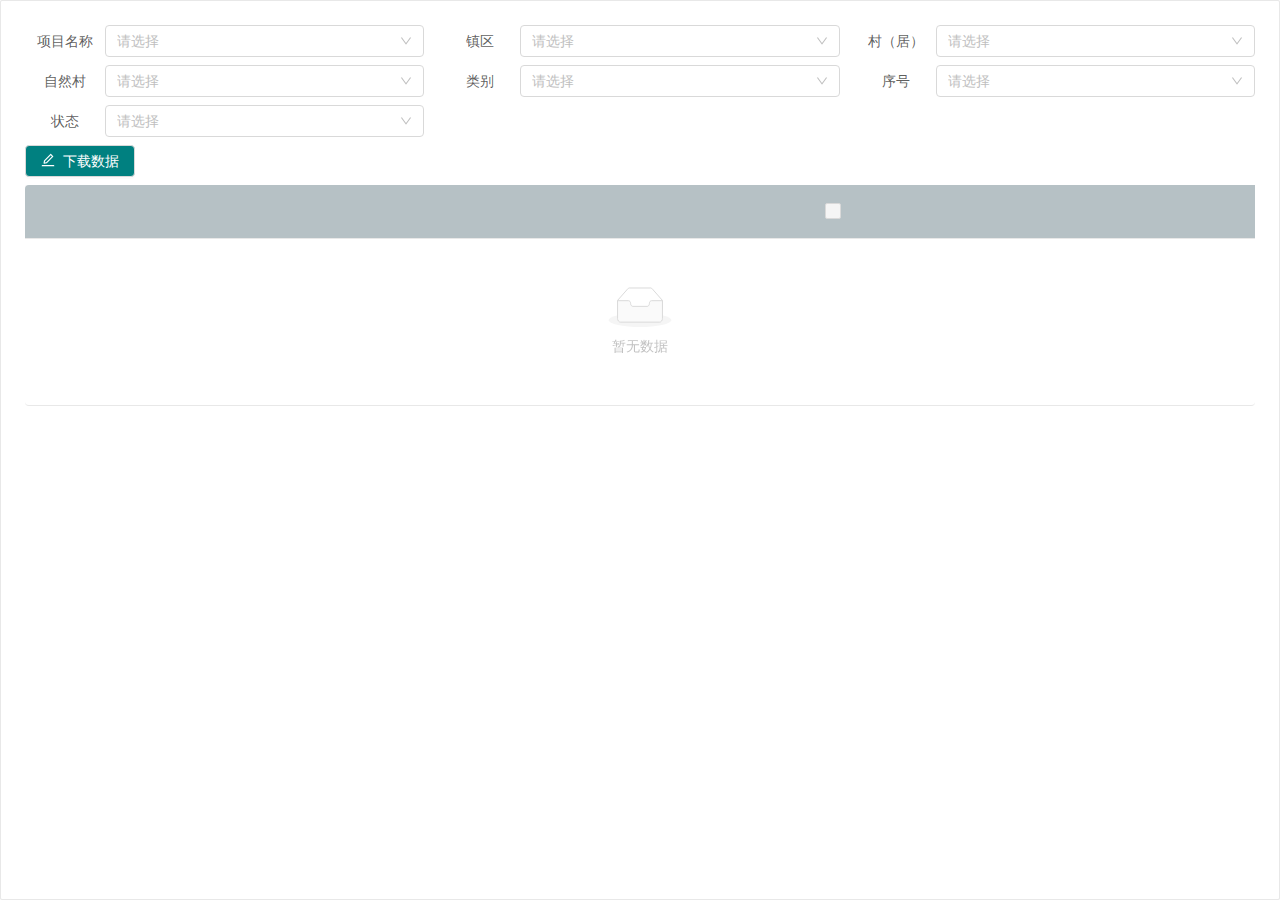
==== commit 598b5422: "123" ====
--- a/src/main/webapp/index.html
+++ b/src/main/webapp/index.html
@@ -1,19 +1 @@
-<!doctype html>
-<html lang="en">
-<head>
-    <meta charset="utf-8">
-    <link rel="shortcut icon" href="./favicon.ico">
-    <meta name="viewport" content="width=device-width,initial-scale=1,shrink-to-fit=no">
-    <meta name="theme-color" content="#000000">
-    <meta name="viewport"
-          content="width=device-width,initial-scale=1,shrink-to-fit=no,minimum-scale=1,maximum-scale=1,user-scalable=no">
-    <link rel="manifest" href="./manifest.json">
-    <title>电子督查系统</title>
-    <link href="./static/css/main.5be093c3.css" rel="stylesheet">
-</head>
-<body>
-<noscript>You need to enable JavaScript to run this app.</noscript>
-<div id="root"></div>
-<script type="text/javascript" src="./static/js/main.f44435a2.js"></script>
-</body>
-</html>+<!doctype html><html lang="en"><head><meta charset="utf-8"><meta name="viewport" content="width=device-width,initial-scale=1,shrink-to-fit=no"><meta name="theme-color" content="#000000"><link rel="manifest" href="./manifest.json"><link rel="shortcut icon" href="./favicon.ico"><title>模板导出</title><link href="./static/css/main.8e10bfca.css" rel="stylesheet"></head><body><noscript>You need to enable JavaScript to run this app.</noscript><div id="root"></div><script type="text/javascript" src="./static/js/main.640b0e4b.js"></script></body></html>--- a/src/main/webapp/static/css/main.8e10bfca.css
+++ b/src/main/webapp/static/css/main.8e10bfca.css
@@ -0,0 +1,2 @@
+body{margin:0;padding:0;font-family:sans-serif}#root,body,html{width:100%;height:100%;background-color:#f8f8f8}body,html{width:100%;height:100%}input::-ms-clear,input::-ms-reveal{display:none}*,:after,:before{-webkit-box-sizing:border-box;box-sizing:border-box}html{font-family:sans-serif;line-height:1.15;-webkit-text-size-adjust:100%;-ms-text-size-adjust:100%;-ms-overflow-style:scrollbar;-webkit-tap-highlight-color:rgba(0,0,0,0)}@-ms-viewport{width:device-width}article,aside,dialog,figcaption,figure,footer,header,hgroup,main,nav,section{display:block}body{margin:0;color:rgba(0,0,0,.65);font-size:14px;font-family:-apple-system,BlinkMacSystemFont,Segoe UI,PingFang SC,Hiragino Sans GB,Microsoft YaHei,Helvetica Neue,Helvetica,Arial,sans-serif;font-variant:tabular-nums;line-height:1.5;background-color:#fff;-webkit-font-feature-settings:"tnum";font-feature-settings:"tnum"}[tabindex="-1"]:focus{outline:none!important}hr{-webkit-box-sizing:content-box;box-sizing:content-box;height:0;overflow:visible}h1,h2,h3,h4,h5,h6{margin-top:0;margin-bottom:.5em;color:rgba(0,0,0,.85);font-weight:500}p{margin-top:0;margin-bottom:1em}abbr[data-original-title],abbr[title]{text-decoration:underline;-webkit-text-decoration:underline dotted;text-decoration:underline dotted;border-bottom:0;cursor:help}address{margin-bottom:1em;font-style:normal;line-height:inherit}input[type=number],input[type=password],input[type=text],textarea{-webkit-appearance:none}dl,ol,ul{margin-top:0;margin-bottom:1em}ol ol,ol ul,ul ol,ul ul{margin-bottom:0}dt{font-weight:500}dd{margin-bottom:.5em;margin-left:0}blockquote{margin:0 0 1em}dfn{font-style:italic}b,strong{font-weight:bolder}small{font-size:80%}sub,sup{position:relative;font-size:75%;line-height:0;vertical-align:baseline}sub{bottom:-.25em}sup{top:-.5em}a{color:#1890ff;text-decoration:none;background-color:transparent;outline:none;cursor:pointer;-webkit-transition:color .3s;-o-transition:color .3s;transition:color .3s;-webkit-text-decoration-skip:objects}a:hover{color:#40a9ff}a:active{color:#096dd9}a:active,a:hover{text-decoration:none;outline:0}a[disabled]{color:rgba(0,0,0,.25);cursor:not-allowed;pointer-events:none}code,kbd,pre,samp{font-size:1em;font-family:SFMono-Regular,Consolas,Liberation Mono,Menlo,Courier,monospace}pre{margin-top:0;margin-bottom:1em;overflow:auto}figure{margin:0 0 1em}img{vertical-align:middle;border-style:none}svg:not(:root){overflow:hidden}[role=button],a,area,button,input:not([type=range]),label,select,summary,textarea{-ms-touch-action:manipulation;touch-action:manipulation}table{border-collapse:collapse}caption{padding-top:.75em;padding-bottom:.3em;color:rgba(0,0,0,.45);text-align:left;caption-side:bottom}th{text-align:inherit}button,input,optgroup,select,textarea{margin:0;color:inherit;font-size:inherit;font-family:inherit;line-height:inherit}button,input{overflow:visible}button,select{text-transform:none}[type=reset],[type=submit],button,html [type=button]{-webkit-appearance:button}[type=button]::-moz-focus-inner,[type=reset]::-moz-focus-inner,[type=submit]::-moz-focus-inner,button::-moz-focus-inner{padding:0;border-style:none}input[type=checkbox],input[type=radio]{-webkit-box-sizing:border-box;box-sizing:border-box;padding:0}input[type=date],input[type=datetime-local],input[type=month],input[type=time]{-webkit-appearance:listbox}textarea{overflow:auto;resize:vertical}fieldset{min-width:0;margin:0;padding:0;border:0}legend{display:block;width:100%;max-width:100%;margin-bottom:.5em;padding:0;color:inherit;font-size:1.5em;line-height:inherit;white-space:normal}progress{vertical-align:baseline}[type=number]::-webkit-inner-spin-button,[type=number]::-webkit-outer-spin-button{height:auto}[type=search]{outline-offset:-2px;-webkit-appearance:none}[type=search]::-webkit-search-cancel-button,[type=search]::-webkit-search-decoration{-webkit-appearance:none}::-webkit-file-upload-button{font:inherit;-webkit-appearance:button}output{display:inline-block}summary{display:list-item}template{display:none}[hidden]{display:none!important}mark{padding:.2em;background-color:#feffe6}::-moz-selection{color:#fff;background:#1890ff}::selection{color:#fff;background:#1890ff}.clearfix{zoom:1}.clearfix:after,.clearfix:before{display:table;content:""}.clearfix:after{clear:both}.anticon{display:inline-block;color:inherit;font-style:normal;line-height:0;text-align:center;text-transform:none;vertical-align:-.125em;text-rendering:optimizeLegibility;-webkit-font-smoothing:antialiased;-moz-osx-font-smoothing:grayscale}.anticon>*{line-height:1}.anticon svg{display:inline-block}.anticon:before{display:none}.anticon .anticon-icon{display:block}.anticon[tabindex]{cursor:pointer}.anticon-spin,.anticon-spin:before{display:inline-block;-webkit-animation:loadingCircle 1s infinite linear;animation:loadingCircle 1s infinite linear}.fade-appear,.fade-enter,.fade-leave{-webkit-animation-duration:.2s;animation-duration:.2s;-webkit-animation-fill-mode:both;animation-fill-mode:both;-webkit-animation-play-state:paused;animation-play-state:paused}.fade-appear.fade-appear-active,.fade-enter.fade-enter-active{-webkit-animation-name:antFadeIn;animation-name:antFadeIn;-webkit-animation-play-state:running;animation-play-state:running}.fade-leave.fade-leave-active{-webkit-animation-name:antFadeOut;animation-name:antFadeOut;-webkit-animation-play-state:running;animation-play-state:running;pointer-events:none}.fade-appear,.fade-enter{opacity:0}.fade-appear,.fade-enter,.fade-leave{-webkit-animation-timing-function:linear;animation-timing-function:linear}@-webkit-keyframes antFadeIn{0%{opacity:0}to{opacity:1}}@keyframes antFadeIn{0%{opacity:0}to{opacity:1}}@-webkit-keyframes antFadeOut{0%{opacity:1}to{opacity:0}}@keyframes antFadeOut{0%{opacity:1}to{opacity:0}}.move-up-appear,.move-up-enter,.move-up-leave{-webkit-animation-duration:.2s;animation-duration:.2s;-webkit-animation-fill-mode:both;animation-fill-mode:both;-webkit-animation-play-state:paused;animation-play-state:paused}.move-up-appear.move-up-appear-active,.move-up-enter.move-up-enter-active{-webkit-animation-name:antMoveUpIn;animation-name:antMoveUpIn;-webkit-animation-play-state:running;animation-play-state:running}.move-up-leave.move-up-leave-active{-webkit-animation-name:antMoveUpOut;animation-name:antMoveUpOut;-webkit-animation-play-state:running;animation-play-state:running;pointer-events:none}.move-up-appear,.move-up-enter{opacity:0;-webkit-animation-timing-function:cubic-bezier(.08,.82,.17,1);animation-timing-function:cubic-bezier(.08,.82,.17,1)}.move-up-leave{-webkit-animation-timing-function:cubic-bezier(.6,.04,.98,.34);animation-timing-function:cubic-bezier(.6,.04,.98,.34)}.move-down-appear,.move-down-enter,.move-down-leave{-webkit-animation-duration:.2s;animation-duration:.2s;-webkit-animation-fill-mode:both;animation-fill-mode:both;-webkit-animation-play-state:paused;animation-play-state:paused}.move-down-appear.move-down-appear-active,.move-down-enter.move-down-enter-active{-webkit-animation-name:antMoveDownIn;animation-name:antMoveDownIn;-webkit-animation-play-state:running;animation-play-state:running}.move-down-leave.move-down-leave-active{-webkit-animation-name:antMoveDownOut;animation-name:antMoveDownOut;-webkit-animation-play-state:running;animation-play-state:running;pointer-events:none}.move-down-appear,.move-down-enter{opacity:0;-webkit-animation-timing-function:cubic-bezier(.08,.82,.17,1);animation-timing-function:cubic-bezier(.08,.82,.17,1)}.move-down-leave{-webkit-animation-timing-function:cubic-bezier(.6,.04,.98,.34);animation-timing-function:cubic-bezier(.6,.04,.98,.34)}.move-left-appear,.move-left-enter,.move-left-leave{-webkit-animation-duration:.2s;animation-duration:.2s;-webkit-animation-fill-mode:both;animation-fill-mode:both;-webkit-animation-play-state:paused;animation-play-state:paused}.move-left-appear.move-left-appear-active,.move-left-enter.move-left-enter-active{-webkit-animation-name:antMoveLeftIn;animation-name:antMoveLeftIn;-webkit-animation-play-state:running;animation-play-state:running}.move-left-leave.move-left-leave-active{-webkit-animation-name:antMoveLeftOut;animation-name:antMoveLeftOut;-webkit-animation-play-state:running;animation-play-state:running;pointer-events:none}.move-left-appear,.move-left-enter{opacity:0;-webkit-animation-timing-function:cubic-bezier(.08,.82,.17,1);animation-timing-function:cubic-bezier(.08,.82,.17,1)}.move-left-leave{-webkit-animation-timing-function:cubic-bezier(.6,.04,.98,.34);animation-timing-function:cubic-bezier(.6,.04,.98,.34)}.move-right-appear,.move-right-enter,.move-right-leave{-webkit-animation-duration:.2s;animation-duration:.2s;-webkit-animation-fill-mode:both;animation-fill-mode:both;-webkit-animation-play-state:paused;animation-play-state:paused}.move-right-appear.move-right-appear-active,.move-right-enter.move-right-enter-active{-webkit-animation-name:antMoveRightIn;animation-name:antMoveRightIn;-webkit-animation-play-state:running;animation-play-state:running}.move-right-leave.move-right-leave-active{-webkit-animation-name:antMoveRightOut;animation-name:antMoveRightOut;-webkit-animation-play-state:running;animation-play-state:running;pointer-events:none}.move-right-appear,.move-right-enter{opacity:0;-webkit-animation-timing-function:cubic-bezier(.08,.82,.17,1);animation-timing-function:cubic-bezier(.08,.82,.17,1)}.move-right-leave{-webkit-animation-timing-function:cubic-bezier(.6,.04,.98,.34);animation-timing-function:cubic-bezier(.6,.04,.98,.34)}@-webkit-keyframes antMoveDownIn{0%{-webkit-transform:translateY(100%);transform:translateY(100%);-webkit-transform-origin:0 0;transform-origin:0 0;opacity:0}to{-webkit-transform:translateY(0);transform:translateY(0);-webkit-transform-origin:0 0;transform-origin:0 0;opacity:1}}@keyframes antMoveDownIn{0%{-webkit-transform:translateY(100%);transform:translateY(100%);-webkit-transform-origin:0 0;transform-origin:0 0;opacity:0}to{-webkit-transform:translateY(0);transform:translateY(0);-webkit-transform-origin:0 0;transform-origin:0 0;opacity:1}}@-webkit-keyframes antMoveDownOut{0%{-webkit-transform:translateY(0);transform:translateY(0);-webkit-transform-origin:0 0;transform-origin:0 0;opacity:1}to{-webkit-transform:translateY(100%);transform:translateY(100%);-webkit-transform-origin:0 0;transform-origin:0 0;opacity:0}}@keyframes antMoveDownOut{0%{-webkit-transform:translateY(0);transform:translateY(0);-webkit-transform-origin:0 0;transform-origin:0 0;opacity:1}to{-webkit-transform:translateY(100%);transform:translateY(100%);-webkit-transform-origin:0 0;transform-origin:0 0;opacity:0}}@-webkit-keyframes antMoveLeftIn{0%{-webkit-transform:translateX(-100%);transform:translateX(-100%);-webkit-transform-origin:0 0;transform-origin:0 0;opacity:0}to{-webkit-transform:translateX(0);transform:translateX(0);-webkit-transform-origin:0 0;transform-origin:0 0;opacity:1}}@keyframes antMoveLeftIn{0%{-webkit-transform:translateX(-100%);transform:translateX(-100%);-webkit-transform-origin:0 0;transform-origin:0 0;opacity:0}to{-webkit-transform:translateX(0);transform:translateX(0);-webkit-transform-origin:0 0;transform-origin:0 0;opacity:1}}@-webkit-keyframes antMoveLeftOut{0%{-webkit-transform:translateX(0);transform:translateX(0);-webkit-transform-origin:0 0;transform-origin:0 0;opacity:1}to{-webkit-transform:translateX(-100%);transform:translateX(-100%);-webkit-transform-origin:0 0;transform-origin:0 0;opacity:0}}@keyframes antMoveLeftOut{0%{-webkit-transform:translateX(0);transform:translateX(0);-webkit-transform-origin:0 0;transform-origin:0 0;opacity:1}to{-webkit-transform:translateX(-100%);transform:translateX(-100%);-webkit-transform-origin:0 0;transform-origin:0 0;opacity:0}}@-webkit-keyframes antMoveRightIn{0%{-webkit-transform:translateX(100%);transform:translateX(100%);-webkit-transform-origin:0 0;transform-origin:0 0;opacity:0}to{-webkit-transform:translateX(0);transform:translateX(0);-webkit-transform-origin:0 0;transform-origin:0 0;opacity:1}}@keyframes antMoveRightIn{0%{-webkit-transform:translateX(100%);transform:translateX(100%);-webkit-transform-origin:0 0;transform-origin:0 0;opacity:0}to{-webkit-transform:translateX(0);transform:translateX(0);-webkit-transform-origin:0 0;transform-origin:0 0;opacity:1}}@-webkit-keyframes antMoveRightOut{0%{-webkit-transform:translateX(0);transform:translateX(0);-webkit-transform-origin:0 0;transform-origin:0 0;opacity:1}to{-webkit-transform:translateX(100%);transform:translateX(100%);-webkit-transform-origin:0 0;transform-origin:0 0;opacity:0}}@keyframes antMoveRightOut{0%{-webkit-transform:translateX(0);transform:translateX(0);-webkit-transform-origin:0 0;transform-origin:0 0;opacity:1}to{-webkit-transform:translateX(100%);transform:translateX(100%);-webkit-transform-origin:0 0;transform-origin:0 0;opacity:0}}@-webkit-keyframes antMoveUpIn{0%{-webkit-transform:translateY(-100%);transform:translateY(-100%);-webkit-transform-origin:0 0;transform-origin:0 0;opacity:0}to{-webkit-transform:translateY(0);transform:translateY(0);-webkit-transform-origin:0 0;transform-origin:0 0;opacity:1}}@keyframes antMoveUpIn{0%{-webkit-transform:translateY(-100%);transform:translateY(-100%);-webkit-transform-origin:0 0;transform-origin:0 0;opacity:0}to{-webkit-transform:translateY(0);transform:translateY(0);-webkit-transform-origin:0 0;transform-origin:0 0;opacity:1}}@-webkit-keyframes antMoveUpOut{0%{-webkit-transform:translateY(0);transform:translateY(0);-webkit-transform-origin:0 0;transform-origin:0 0;opacity:1}to{-webkit-transform:translateY(-100%);transform:translateY(-100%);-webkit-transform-origin:0 0;transform-origin:0 0;opacity:0}}@keyframes antMoveUpOut{0%{-webkit-transform:translateY(0);transform:translateY(0);-webkit-transform-origin:0 0;transform-origin:0 0;opacity:1}to{-webkit-transform:translateY(-100%);transform:translateY(-100%);-webkit-transform-origin:0 0;transform-origin:0 0;opacity:0}}@-webkit-keyframes loadingCircle{to{-webkit-transform:rotate(1turn);transform:rotate(1turn)}}@keyframes loadingCircle{to{-webkit-transform:rotate(1turn);transform:rotate(1turn)}}[ant-click-animating-without-extra-node=true],[ant-click-animating=true]{position:relative}html{--antd-wave-shadow-color:#1890ff}.ant-click-animating-node,[ant-click-animating-without-extra-node=true]:after{position:absolute;top:0;right:0;bottom:0;left:0;display:block;border-radius:inherit;-webkit-box-shadow:0 0 0 0 #1890ff;box-shadow:0 0 0 0 #1890ff;-webkit-box-shadow:0 0 0 0 var(--antd-wave-shadow-color);box-shadow:0 0 0 0 var(--antd-wave-shadow-color);opacity:.2;-webkit-animation:fadeEffect 2s cubic-bezier(.08,.82,.17,1),waveEffect .4s cubic-bezier(.08,.82,.17,1);animation:fadeEffect 2s cubic-bezier(.08,.82,.17,1),waveEffect .4s cubic-bezier(.08,.82,.17,1);-webkit-animation-fill-mode:forwards;animation-fill-mode:forwards;content:"";pointer-events:none}@-webkit-keyframes waveEffect{to{-webkit-box-shadow:0 0 0 #1890ff;box-shadow:0 0 0 #1890ff;-webkit-box-shadow:0 0 0 6px var(--antd-wave-shadow-color);box-shadow:0 0 0 6px var(--antd-wave-shadow-color)}}@keyframes waveEffect{to{-webkit-box-shadow:0 0 0 #1890ff;box-shadow:0 0 0 #1890ff;-webkit-box-shadow:0 0 0 6px var(--antd-wave-shadow-color);box-shadow:0 0 0 6px var(--antd-wave-shadow-color)}}@-webkit-keyframes fadeEffect{to{opacity:0}}@keyframes fadeEffect{to{opacity:0}}.slide-up-appear,.slide-up-enter,.slide-up-leave{-webkit-animation-duration:.2s;animation-duration:.2s;-webkit-animation-fill-mode:both;animation-fill-mode:both;-webkit-animation-play-state:paused;animation-play-state:paused}.slide-up-appear.slide-up-appear-active,.slide-up-enter.slide-up-enter-active{-webkit-animation-name:antSlideUpIn;animation-name:antSlideUpIn;-webkit-animation-play-state:running;animation-play-state:running}.slide-up-leave.slide-up-leave-active{-webkit-animation-name:antSlideUpOut;animation-name:antSlideUpOut;-webkit-animation-play-state:running;animation-play-state:running;pointer-events:none}.slide-up-appear,.slide-up-enter{opacity:0;-webkit-animation-timing-function:cubic-bezier(.23,1,.32,1);animation-timing-function:cubic-bezier(.23,1,.32,1)}.slide-up-leave{-webkit-animation-timing-function:cubic-bezier(.755,.05,.855,.06);animation-timing-function:cubic-bezier(.755,.05,.855,.06)}.slide-down-appear,.slide-down-enter,.slide-down-leave{-webkit-animation-duration:.2s;animation-duration:.2s;-webkit-animation-fill-mode:both;animation-fill-mode:both;-webkit-animation-play-state:paused;animation-play-state:paused}.slide-down-appear.slide-down-appear-active,.slide-down-enter.slide-down-enter-active{-webkit-animation-name:antSlideDownIn;animation-name:antSlideDownIn;-webkit-animation-play-state:running;animation-play-state:running}.slide-down-leave.slide-down-leave-active{-webkit-animation-name:antSlideDownOut;animation-name:antSlideDownOut;-webkit-animation-play-state:running;animation-play-state:running;pointer-events:none}.slide-down-appear,.slide-down-enter{opacity:0;-webkit-animation-timing-function:cubic-bezier(.23,1,.32,1);animation-timing-function:cubic-bezier(.23,1,.32,1)}.slide-down-leave{-webkit-animation-timing-function:cubic-bezier(.755,.05,.855,.06);animation-timing-function:cubic-bezier(.755,.05,.855,.06)}.slide-left-appear,.slide-left-enter,.slide-left-leave{-webkit-animation-duration:.2s;animation-duration:.2s;-webkit-animation-fill-mode:both;animation-fill-mode:both;-webkit-animation-play-state:paused;animation-play-state:paused}.slide-left-appear.slide-left-appear-active,.slide-left-enter.slide-left-enter-active{-webkit-animation-name:antSlideLeftIn;animation-name:antSlideLeftIn;-webkit-animation-play-state:running;animation-play-state:running}.slide-left-leave.slide-left-leave-active{-webkit-animation-name:antSlideLeftOut;animation-name:antSlideLeftOut;-webkit-animation-play-state:running;animation-play-state:running;pointer-events:none}.slide-left-appear,.slide-left-enter{opacity:0;-webkit-animation-timing-function:cubic-bezier(.23,1,.32,1);animation-timing-function:cubic-bezier(.23,1,.32,1)}.slide-left-leave{-webkit-animation-timing-function:cubic-bezier(.755,.05,.855,.06);animation-timing-function:cubic-bezier(.755,.05,.855,.06)}.slide-right-appear,.slide-right-enter,.slide-right-leave{-webkit-animation-duration:.2s;animation-duration:.2s;-webkit-animation-fill-mode:both;animation-fill-mode:both;-webkit-animation-play-state:paused;animation-play-state:paused}.slide-right-appear.slide-right-appear-active,.slide-right-enter.slide-right-enter-active{-webkit-animation-name:antSlideRightIn;animation-name:antSlideRightIn;-webkit-animation-play-state:running;animation-play-state:running}.slide-right-leave.slide-right-leave-active{-webkit-animation-name:antSlideRightOut;animation-name:antSlideRightOut;-webkit-animation-play-state:running;animation-play-state:running;pointer-events:none}.slide-right-appear,.slide-right-enter{opacity:0;-webkit-animation-timing-function:cubic-bezier(.23,1,.32,1);animation-timing-function:cubic-bezier(.23,1,.32,1)}.slide-right-leave{-webkit-animation-timing-function:cubic-bezier(.755,.05,.855,.06);animation-timing-function:cubic-bezier(.755,.05,.855,.06)}@-webkit-keyframes antSlideUpIn{0%{-webkit-transform:scaleY(.8);transform:scaleY(.8);-webkit-transform-origin:0 0;transform-origin:0 0;opacity:0}to{-webkit-transform:scaleY(1);transform:scaleY(1);-webkit-transform-origin:0 0;transform-origin:0 0;opacity:1}}@keyframes antSlideUpIn{0%{-webkit-transform:scaleY(.8);transform:scaleY(.8);-webkit-transform-origin:0 0;transform-origin:0 0;opacity:0}to{-webkit-transform:scaleY(1);transform:scaleY(1);-webkit-transform-origin:0 0;transform-origin:0 0;opacity:1}}@-webkit-keyframes antSlideUpOut{0%{-webkit-transform:scaleY(1);transform:scaleY(1);-webkit-transform-origin:0 0;transform-origin:0 0;opacity:1}to{-webkit-transform:scaleY(.8);transform:scaleY(.8);-webkit-transform-origin:0 0;transform-origin:0 0;opacity:0}}@keyframes antSlideUpOut{0%{-webkit-transform:scaleY(1);transform:scaleY(1);-webkit-transform-origin:0 0;transform-origin:0 0;opacity:1}to{-webkit-transform:scaleY(.8);transform:scaleY(.8);-webkit-transform-origin:0 0;transform-origin:0 0;opacity:0}}@-webkit-keyframes antSlideDownIn{0%{-webkit-transform:scaleY(.8);transform:scaleY(.8);-webkit-transform-origin:100% 100%;transform-origin:100% 100%;opacity:0}to{-webkit-transform:scaleY(1);transform:scaleY(1);-webkit-transform-origin:100% 100%;transform-origin:100% 100%;opacity:1}}@keyframes antSlideDownIn{0%{-webkit-transform:scaleY(.8);transform:scaleY(.8);-webkit-transform-origin:100% 100%;transform-origin:100% 100%;opacity:0}to{-webkit-transform:scaleY(1);transform:scaleY(1);-webkit-transform-origin:100% 100%;transform-origin:100% 100%;opacity:1}}@-webkit-keyframes antSlideDownOut{0%{-webkit-transform:scaleY(1);transform:scaleY(1);-webkit-transform-origin:100% 100%;transform-origin:100% 100%;opacity:1}to{-webkit-transform:scaleY(.8);transform:scaleY(.8);-webkit-transform-origin:100% 100%;transform-origin:100% 100%;opacity:0}}@keyframes antSlideDownOut{0%{-webkit-transform:scaleY(1);transform:scaleY(1);-webkit-transform-origin:100% 100%;transform-origin:100% 100%;opacity:1}to{-webkit-transform:scaleY(.8);transform:scaleY(.8);-webkit-transform-origin:100% 100%;transform-origin:100% 100%;opacity:0}}@-webkit-keyframes antSlideLeftIn{0%{-webkit-transform:scaleX(.8);transform:scaleX(.8);-webkit-transform-origin:0 0;transform-origin:0 0;opacity:0}to{-webkit-transform:scaleX(1);transform:scaleX(1);-webkit-transform-origin:0 0;transform-origin:0 0;opacity:1}}@keyframes antSlideLeftIn{0%{-webkit-transform:scaleX(.8);transform:scaleX(.8);-webkit-transform-origin:0 0;transform-origin:0 0;opacity:0}to{-webkit-transform:scaleX(1);transform:scaleX(1);-webkit-transform-origin:0 0;transform-origin:0 0;opacity:1}}@-webkit-keyframes antSlideLeftOut{0%{-webkit-transform:scaleX(1);transform:scaleX(1);-webkit-transform-origin:0 0;transform-origin:0 0;opacity:1}to{-webkit-transform:scaleX(.8);transform:scaleX(.8);-webkit-transform-origin:0 0;transform-origin:0 0;opacity:0}}@keyframes antSlideLeftOut{0%{-webkit-transform:scaleX(1);transform:scaleX(1);-webkit-transform-origin:0 0;transform-origin:0 0;opacity:1}to{-webkit-transform:scaleX(.8);transform:scaleX(.8);-webkit-transform-origin:0 0;transform-origin:0 0;opacity:0}}@-webkit-keyframes antSlideRightIn{0%{-webkit-transform:scaleX(.8);transform:scaleX(.8);-webkit-transform-origin:100% 0;transform-origin:100% 0;opacity:0}to{-webkit-transform:scaleX(1);transform:scaleX(1);-webkit-transform-origin:100% 0;transform-origin:100% 0;opacity:1}}@keyframes antSlideRightIn{0%{-webkit-transform:scaleX(.8);transform:scaleX(.8);-webkit-transform-origin:100% 0;transform-origin:100% 0;opacity:0}to{-webkit-transform:scaleX(1);transform:scaleX(1);-webkit-transform-origin:100% 0;transform-origin:100% 0;opacity:1}}@-webkit-keyframes antSlideRightOut{0%{-webkit-transform:scaleX(1);transform:scaleX(1);-webkit-transform-origin:100% 0;transform-origin:100% 0;opacity:1}to{-webkit-transform:scaleX(.8);transform:scaleX(.8);-webkit-transform-origin:100% 0;transform-origin:100% 0;opacity:0}}@keyframes antSlideRightOut{0%{-webkit-transform:scaleX(1);transform:scaleX(1);-webkit-transform-origin:100% 0;transform-origin:100% 0;opacity:1}to{-webkit-transform:scaleX(.8);transform:scaleX(.8);-webkit-transform-origin:100% 0;transform-origin:100% 0;opacity:0}}.swing-appear,.swing-enter{-webkit-animation-duration:.2s;animation-duration:.2s;-webkit-animation-fill-mode:both;animation-fill-mode:both;-webkit-animation-play-state:paused;animation-play-state:paused}.swing-appear.swing-appear-active,.swing-enter.swing-enter-active{-webkit-animation-name:antSwingIn;animation-name:antSwingIn;-webkit-animation-play-state:running;animation-play-state:running}@-webkit-keyframes antSwingIn{0%,to{-webkit-transform:translateX(0);transform:translateX(0)}20%{-webkit-transform:translateX(-10px);transform:translateX(-10px)}40%{-webkit-transform:translateX(10px);transform:translateX(10px)}60%{-webkit-transform:translateX(-5px);transform:translateX(-5px)}80%{-webkit-transform:translateX(5px);transform:translateX(5px)}}@keyframes antSwingIn{0%,to{-webkit-transform:translateX(0);transform:translateX(0)}20%{-webkit-transform:translateX(-10px);transform:translateX(-10px)}40%{-webkit-transform:translateX(10px);transform:translateX(10px)}60%{-webkit-transform:translateX(-5px);transform:translateX(-5px)}80%{-webkit-transform:translateX(5px);transform:translateX(5px)}}.zoom-appear,.zoom-enter,.zoom-leave{-webkit-animation-duration:.2s;animation-duration:.2s;-webkit-animation-fill-mode:both;animation-fill-mode:both;-webkit-animation-play-state:paused;animation-play-state:paused}.zoom-appear.zoom-appear-active,.zoom-enter.zoom-enter-active{-webkit-animation-name:antZoomIn;animation-name:antZoomIn;-webkit-animation-play-state:running;animation-play-state:running}.zoom-leave.zoom-leave-active{-webkit-animation-name:antZoomOut;animation-name:antZoomOut;-webkit-animation-play-state:running;animation-play-state:running;pointer-events:none}.zoom-appear,.zoom-enter{-webkit-transform:scale(0);-ms-transform:scale(0);transform:scale(0);opacity:0;-webkit-animation-timing-function:cubic-bezier(.08,.82,.17,1);animation-timing-function:cubic-bezier(.08,.82,.17,1)}.zoom-leave{-webkit-animation-timing-function:cubic-bezier(.78,.14,.15,.86);animation-timing-function:cubic-bezier(.78,.14,.15,.86)}.zoom-big-appear,.zoom-big-enter,.zoom-big-leave{-webkit-animation-duration:.2s;animation-duration:.2s;-webkit-animation-fill-mode:both;animation-fill-mode:both;-webkit-animation-play-state:paused;animation-play-state:paused}.zoom-big-appear.zoom-big-appear-active,.zoom-big-enter.zoom-big-enter-active{-webkit-animation-name:antZoomBigIn;animation-name:antZoomBigIn;-webkit-animation-play-state:running;animation-play-state:running}.zoom-big-leave.zoom-big-leave-active{-webkit-animation-name:antZoomBigOut;animation-name:antZoomBigOut;-webkit-animation-play-state:running;animation-play-state:running;pointer-events:none}.zoom-big-appear,.zoom-big-enter{-webkit-transform:scale(0);-ms-transform:scale(0);transform:scale(0);opacity:0;-webkit-animation-timing-function:cubic-bezier(.08,.82,.17,1);animation-timing-function:cubic-bezier(.08,.82,.17,1)}.zoom-big-leave{-webkit-animation-timing-function:cubic-bezier(.78,.14,.15,.86);animation-timing-function:cubic-bezier(.78,.14,.15,.86)}.zoom-big-fast-appear,.zoom-big-fast-enter,.zoom-big-fast-leave{-webkit-animation-duration:.1s;animation-duration:.1s;-webkit-animation-fill-mode:both;animation-fill-mode:both;-webkit-animation-play-state:paused;animation-play-state:paused}.zoom-big-fast-appear.zoom-big-fast-appear-active,.zoom-big-fast-enter.zoom-big-fast-enter-active{-webkit-animation-name:antZoomBigIn;animation-name:antZoomBigIn;-webkit-animation-play-state:running;animation-play-state:running}.zoom-big-fast-leave.zoom-big-fast-leave-active{-webkit-animation-name:antZoomBigOut;animation-name:antZoomBigOut;-webkit-animation-play-state:running;animation-play-state:running;pointer-events:none}.zoom-big-fast-appear,.zoom-big-fast-enter{-webkit-transform:scale(0);-ms-transform:scale(0);transform:scale(0);opacity:0;-webkit-animation-timing-function:cubic-bezier(.08,.82,.17,1);animation-timing-function:cubic-bezier(.08,.82,.17,1)}.zoom-big-fast-leave{-webkit-animation-timing-function:cubic-bezier(.78,.14,.15,.86);animation-timing-function:cubic-bezier(.78,.14,.15,.86)}.zoom-up-appear,.zoom-up-enter,.zoom-up-leave{-webkit-animation-duration:.2s;animation-duration:.2s;-webkit-animation-fill-mode:both;animation-fill-mode:both;-webkit-animation-play-state:paused;animation-play-state:paused}.zoom-up-appear.zoom-up-appear-active,.zoom-up-enter.zoom-up-enter-active{-webkit-animation-name:antZoomUpIn;animation-name:antZoomUpIn;-webkit-animation-play-state:running;animation-play-state:running}.zoom-up-leave.zoom-up-leave-active{-webkit-animation-name:antZoomUpOut;animation-name:antZoomUpOut;-webkit-animation-play-state:running;animation-play-state:running;pointer-events:none}.zoom-up-appear,.zoom-up-enter{-webkit-transform:scale(0);-ms-transform:scale(0);transform:scale(0);opacity:0;-webkit-animation-timing-function:cubic-bezier(.08,.82,.17,1);animation-timing-function:cubic-bezier(.08,.82,.17,1)}.zoom-up-leave{-webkit-animation-timing-function:cubic-bezier(.78,.14,.15,.86);animation-timing-function:cubic-bezier(.78,.14,.15,.86)}.zoom-down-appear,.zoom-down-enter,.zoom-down-leave{-webkit-animation-duration:.2s;animation-duration:.2s;-webkit-animation-fill-mode:both;animation-fill-mode:both;-webkit-animation-play-state:paused;animation-play-state:paused}.zoom-down-appear.zoom-down-appear-active,.zoom-down-enter.zoom-down-enter-active{-webkit-animation-name:antZoomDownIn;animation-name:antZoomDownIn;-webkit-animation-play-state:running;animation-play-state:running}.zoom-down-leave.zoom-down-leave-active{-webkit-animation-name:antZoomDownOut;animation-name:antZoomDownOut;-webkit-animation-play-state:running;animation-play-state:running;pointer-events:none}.zoom-down-appear,.zoom-down-enter{-webkit-transform:scale(0);-ms-transform:scale(0);transform:scale(0);opacity:0;-webkit-animation-timing-function:cubic-bezier(.08,.82,.17,1);animation-timing-function:cubic-bezier(.08,.82,.17,1)}.zoom-down-leave{-webkit-animation-timing-function:cubic-bezier(.78,.14,.15,.86);animation-timing-function:cubic-bezier(.78,.14,.15,.86)}.zoom-left-appear,.zoom-left-enter,.zoom-left-leave{-webkit-animation-duration:.2s;animation-duration:.2s;-webkit-animation-fill-mode:both;animation-fill-mode:both;-webkit-animation-play-state:paused;animation-play-state:paused}.zoom-left-appear.zoom-left-appear-active,.zoom-left-enter.zoom-left-enter-active{-webkit-animation-name:antZoomLeftIn;animation-name:antZoomLeftIn;-webkit-animation-play-state:running;animation-play-state:running}.zoom-left-leave.zoom-left-leave-active{-webkit-animation-name:antZoomLeftOut;animation-name:antZoomLeftOut;-webkit-animation-play-state:running;animation-play-state:running;pointer-events:none}.zoom-left-appear,.zoom-left-enter{-webkit-transform:scale(0);-ms-transform:scale(0);transform:scale(0);opacity:0;-webkit-animation-timing-function:cubic-bezier(.08,.82,.17,1);animation-timing-function:cubic-bezier(.08,.82,.17,1)}.zoom-left-leave{-webkit-animation-timing-function:cubic-bezier(.78,.14,.15,.86);animation-timing-function:cubic-bezier(.78,.14,.15,.86)}.zoom-right-appear,.zoom-right-enter,.zoom-right-leave{-webkit-animation-duration:.2s;animation-duration:.2s;-webkit-animation-fill-mode:both;animation-fill-mode:both;-webkit-animation-play-state:paused;animation-play-state:paused}.zoom-right-appear.zoom-right-appear-active,.zoom-right-enter.zoom-right-enter-active{-webkit-animation-name:antZoomRightIn;animation-name:antZoomRightIn;-webkit-animation-play-state:running;animation-play-state:running}.zoom-right-leave.zoom-right-leave-active{-webkit-animation-name:antZoomRightOut;animation-name:antZoomRightOut;-webkit-animation-play-state:running;animation-play-state:running;pointer-events:none}.zoom-right-appear,.zoom-right-enter{-webkit-transform:scale(0);-ms-transform:scale(0);transform:scale(0);opacity:0;-webkit-animation-timing-function:cubic-bezier(.08,.82,.17,1);animation-timing-function:cubic-bezier(.08,.82,.17,1)}.zoom-right-leave{-webkit-animation-timing-function:cubic-bezier(.78,.14,.15,.86);animation-timing-function:cubic-bezier(.78,.14,.15,.86)}@-webkit-keyframes antZoomIn{0%{-webkit-transform:scale(.2);transform:scale(.2);opacity:0}to{-webkit-transform:scale(1);transform:scale(1);opacity:1}}@keyframes antZoomIn{0%{-webkit-transform:scale(.2);transform:scale(.2);opacity:0}to{-webkit-transform:scale(1);transform:scale(1);opacity:1}}@-webkit-keyframes antZoomOut{0%{-webkit-transform:scale(1);transform:scale(1)}to{-webkit-transform:scale(.2);transform:scale(.2);opacity:0}}@keyframes antZoomOut{0%{-webkit-transform:scale(1);transform:scale(1)}to{-webkit-transform:scale(.2);transform:scale(.2);opacity:0}}@-webkit-keyframes antZoomBigIn{0%{-webkit-transform:scale(.8);transform:scale(.8);opacity:0}to{-webkit-transform:scale(1);transform:scale(1);opacity:1}}@keyframes antZoomBigIn{0%{-webkit-transform:scale(.8);transform:scale(.8);opacity:0}to{-webkit-transform:scale(1);transform:scale(1);opacity:1}}@-webkit-keyframes antZoomBigOut{0%{-webkit-transform:scale(1);transform:scale(1)}to{-webkit-transform:scale(.8);transform:scale(.8);opacity:0}}@keyframes antZoomBigOut{0%{-webkit-transform:scale(1);transform:scale(1)}to{-webkit-transform:scale(.8);transform:scale(.8);opacity:0}}@-webkit-keyframes antZoomUpIn{0%{-webkit-transform:scale(.8);transform:scale(.8);-webkit-transform-origin:50% 0;transform-origin:50% 0;opacity:0}to{-webkit-transform:scale(1);transform:scale(1);-webkit-transform-origin:50% 0;transform-origin:50% 0}}@keyframes antZoomUpIn{0%{-webkit-transform:scale(.8);transform:scale(.8);-webkit-transform-origin:50% 0;transform-origin:50% 0;opacity:0}to{-webkit-transform:scale(1);transform:scale(1);-webkit-transform-origin:50% 0;transform-origin:50% 0}}@-webkit-keyframes antZoomUpOut{0%{-webkit-transform:scale(1);transform:scale(1);-webkit-transform-origin:50% 0;transform-origin:50% 0}to{-webkit-transform:scale(.8);transform:scale(.8);-webkit-transform-origin:50% 0;transform-origin:50% 0;opacity:0}}@keyframes antZoomUpOut{0%{-webkit-transform:scale(1);transform:scale(1);-webkit-transform-origin:50% 0;transform-origin:50% 0}to{-webkit-transform:scale(.8);transform:scale(.8);-webkit-transform-origin:50% 0;transform-origin:50% 0;opacity:0}}@-webkit-keyframes antZoomLeftIn{0%{-webkit-transform:scale(.8);transform:scale(.8);-webkit-transform-origin:0 50%;transform-origin:0 50%;opacity:0}to{-webkit-transform:scale(1);transform:scale(1);-webkit-transform-origin:0 50%;transform-origin:0 50%}}@keyframes antZoomLeftIn{0%{-webkit-transform:scale(.8);transform:scale(.8);-webkit-transform-origin:0 50%;transform-origin:0 50%;opacity:0}to{-webkit-transform:scale(1);transform:scale(1);-webkit-transform-origin:0 50%;transform-origin:0 50%}}@-webkit-keyframes antZoomLeftOut{0%{-webkit-transform:scale(1);transform:scale(1);-webkit-transform-origin:0 50%;transform-origin:0 50%}to{-webkit-transform:scale(.8);transform:scale(.8);-webkit-transform-origin:0 50%;transform-origin:0 50%;opacity:0}}@keyframes antZoomLeftOut{0%{-webkit-transform:scale(1);transform:scale(1);-webkit-transform-origin:0 50%;transform-origin:0 50%}to{-webkit-transform:scale(.8);transform:scale(.8);-webkit-transform-origin:0 50%;transform-origin:0 50%;opacity:0}}@-webkit-keyframes antZoomRightIn{0%{-webkit-transform:scale(.8);transform:scale(.8);-webkit-transform-origin:100% 50%;transform-origin:100% 50%;opacity:0}to{-webkit-transform:scale(1);transform:scale(1);-webkit-transform-origin:100% 50%;transform-origin:100% 50%}}@keyframes antZoomRightIn{0%{-webkit-transform:scale(.8);transform:scale(.8);-webkit-transform-origin:100% 50%;transform-origin:100% 50%;opacity:0}to{-webkit-transform:scale(1);transform:scale(1);-webkit-transform-origin:100% 50%;transform-origin:100% 50%}}@-webkit-keyframes antZoomRightOut{0%{-webkit-transform:scale(1);transform:scale(1);-webkit-transform-origin:100% 50%;transform-origin:100% 50%}to{-webkit-transform:scale(.8);transform:scale(.8);-webkit-transform-origin:100% 50%;transform-origin:100% 50%;opacity:0}}@keyframes antZoomRightOut{0%{-webkit-transform:scale(1);transform:scale(1);-webkit-transform-origin:100% 50%;transform-origin:100% 50%}to{-webkit-transform:scale(.8);transform:scale(.8);-webkit-transform-origin:100% 50%;transform-origin:100% 50%;opacity:0}}@-webkit-keyframes antZoomDownIn{0%{-webkit-transform:scale(.8);transform:scale(.8);-webkit-transform-origin:50% 100%;transform-origin:50% 100%;opacity:0}to{-webkit-transform:scale(1);transform:scale(1);-webkit-transform-origin:50% 100%;transform-origin:50% 100%}}@keyframes antZoomDownIn{0%{-webkit-transform:scale(.8);transform:scale(.8);-webkit-transform-origin:50% 100%;transform-origin:50% 100%;opacity:0}to{-webkit-transform:scale(1);transform:scale(1);-webkit-transform-origin:50% 100%;transform-origin:50% 100%}}@-webkit-keyframes antZoomDownOut{0%{-webkit-transform:scale(1);transform:scale(1);-webkit-transform-origin:50% 100%;transform-origin:50% 100%}to{-webkit-transform:scale(.8);transform:scale(.8);-webkit-transform-origin:50% 100%;transform-origin:50% 100%;opacity:0}}@keyframes antZoomDownOut{0%{-webkit-transform:scale(1);transform:scale(1);-webkit-transform-origin:50% 100%;transform-origin:50% 100%}to{-webkit-transform:scale(.8);transform:scale(.8);-webkit-transform-origin:50% 100%;transform-origin:50% 100%;opacity:0}}.ant-motion-collapse-legacy{overflow:hidden}.ant-motion-collapse,.ant-motion-collapse-legacy-active{-webkit-transition:height .15s cubic-bezier(.645,.045,.355,1),opacity .15s cubic-bezier(.645,.045,.355,1)!important;-o-transition:height .15s cubic-bezier(.645,.045,.355,1),opacity .15s cubic-bezier(.645,.045,.355,1)!important;transition:height .15s cubic-bezier(.645,.045,.355,1),opacity .15s cubic-bezier(.645,.045,.355,1)!important}.ant-motion-collapse{overflow:hidden}.ant-card{-webkit-box-sizing:border-box;box-sizing:border-box;margin:0;padding:0;color:rgba(0,0,0,.65);font-size:14px;font-variant:tabular-nums;line-height:1.5;list-style:none;-webkit-font-feature-settings:"tnum";font-feature-settings:"tnum";position:relative;background:#fff;border-radius:2px;-webkit-transition:all .3s;-o-transition:all .3s;transition:all .3s}.ant-card-hoverable{cursor:pointer}.ant-card-hoverable:hover{border-color:rgba(0,0,0,.09);-webkit-box-shadow:0 2px 8px rgba(0,0,0,.09);box-shadow:0 2px 8px rgba(0,0,0,.09)}.ant-card-bordered{border:1px solid #e8e8e8}.ant-card-head{min-height:48px;margin-bottom:-1px;padding:0 24px;color:rgba(0,0,0,.85);font-weight:500;font-size:16px;background:transparent;border-bottom:1px solid #e8e8e8;border-radius:2px 2px 0 0;zoom:1}.ant-card-head:after,.ant-card-head:before{display:table;content:""}.ant-card-head:after{clear:both}.ant-card-head-wrapper{display:-ms-flexbox;display:flex;-ms-flex-align:center;align-items:center}.ant-card-head-title{display:inline-block;-ms-flex:1;flex:1 1;padding:16px 0;overflow:hidden;white-space:nowrap;-o-text-overflow:ellipsis;text-overflow:ellipsis}.ant-card-head .ant-tabs{clear:both;margin-bottom:-17px;color:rgba(0,0,0,.65);font-weight:400;font-size:14px}.ant-card-head .ant-tabs-bar{border-bottom:1px solid #e8e8e8}.ant-card-extra{float:right;margin-left:auto;padding:16px 0;color:rgba(0,0,0,.65);font-weight:400;font-size:14px}.ant-card-body{padding:24px;zoom:1}.ant-card-body:after,.ant-card-body:before{display:table;content:""}.ant-card-body:after{clear:both}.ant-card-contain-grid:not(.ant-card-loading) .ant-card-body{margin:-1px 0 0 -1px;padding:0}.ant-card-grid{float:left;width:33.33%;padding:24px;border:0;border-radius:0;-webkit-box-shadow:1px 0 0 0 #e8e8e8,0 1px 0 0 #e8e8e8,1px 1px 0 0 #e8e8e8,1px 0 0 0 #e8e8e8 inset,0 1px 0 0 #e8e8e8 inset;box-shadow:1px 0 0 0 #e8e8e8,0 1px 0 0 #e8e8e8,1px 1px 0 0 #e8e8e8,inset 1px 0 0 0 #e8e8e8,inset 0 1px 0 0 #e8e8e8;-webkit-transition:all .3s;-o-transition:all .3s;transition:all .3s}.ant-card-grid-hoverable:hover{position:relative;z-index:1;-webkit-box-shadow:0 2px 8px rgba(0,0,0,.15);box-shadow:0 2px 8px rgba(0,0,0,.15)}.ant-card-contain-tabs>.ant-card-head .ant-card-head-title{min-height:32px;padding-bottom:0}.ant-card-contain-tabs>.ant-card-head .ant-card-extra{padding-bottom:0}.ant-card-cover>*{display:block;width:100%}.ant-card-cover img{border-radius:2px 2px 0 0}.ant-card-actions{margin:0;padding:0;list-style:none;background:#fafafa;border-top:1px solid #e8e8e8;zoom:1}.ant-card-actions:after,.ant-card-actions:before{display:table;content:""}.ant-card-actions:after{clear:both}.ant-card-actions>li{float:left;margin:12px 0;color:rgba(0,0,0,.45);text-align:center}.ant-card-actions>li>span{position:relative;display:block;min-width:32px;font-size:14px;line-height:22px;cursor:pointer}.ant-card-actions>li>span:hover{color:#1890ff;-webkit-transition:color .3s;-o-transition:color .3s;transition:color .3s}.ant-card-actions>li>span>.anticon,.ant-card-actions>li>span a:not(.ant-btn){display:inline-block;width:100%;color:rgba(0,0,0,.45);line-height:22px;-webkit-transition:color .3s;-o-transition:color .3s;transition:color .3s}.ant-card-actions>li>span>.anticon:hover,.ant-card-actions>li>span a:not(.ant-btn):hover{color:#1890ff}.ant-card-actions>li>span>.anticon{font-size:16px;line-height:22px}.ant-card-actions>li:not(:last-child){border-right:1px solid #e8e8e8}.ant-card-type-inner .ant-card-head{padding:0 24px;background:#fafafa}.ant-card-type-inner .ant-card-head-title{padding:12px 0;font-size:14px}.ant-card-type-inner .ant-card-body{padding:16px 24px}.ant-card-type-inner .ant-card-extra{padding:13.5px 0}.ant-card-meta{margin:-4px 0;zoom:1}.ant-card-meta:after,.ant-card-meta:before{display:table;content:""}.ant-card-meta:after{clear:both}.ant-card-meta-avatar{float:left;padding-right:16px}.ant-card-meta-detail{overflow:hidden}.ant-card-meta-detail>div:not(:last-child){margin-bottom:8px}.ant-card-meta-title{overflow:hidden;color:rgba(0,0,0,.85);font-weight:500;font-size:16px;white-space:nowrap;-o-text-overflow:ellipsis;text-overflow:ellipsis}.ant-card-meta-description{color:rgba(0,0,0,.45)}.ant-card-loading{overflow:hidden}.ant-card-loading .ant-card-body{-webkit-user-select:none;-moz-user-select:none;-ms-user-select:none;user-select:none}.ant-card-loading-content p{margin:0}.ant-card-loading-block{height:14px;margin:4px 0;background:-webkit-gradient(linear,left top,right top,from(rgba(207,216,220,.2)),color-stop(rgba(207,216,220,.4)),to(rgba(207,216,220,.2)));background:-webkit-linear-gradient(left,rgba(207,216,220,.2),rgba(207,216,220,.4),rgba(207,216,220,.2));background:-o-linear-gradient(left,rgba(207,216,220,.2),rgba(207,216,220,.4),rgba(207,216,220,.2));background:linear-gradient(90deg,rgba(207,216,220,.2),rgba(207,216,220,.4),rgba(207,216,220,.2));background-size:600% 600%;border-radius:2px;-webkit-animation:card-loading 1.4s ease infinite;animation:card-loading 1.4s ease infinite}@-webkit-keyframes card-loading{0%,to{background-position:0 50%}50%{background-position:100% 50%}}@keyframes card-loading{0%,to{background-position:0 50%}50%{background-position:100% 50%}}.ant-card-small>.ant-card-head{min-height:36px;padding:0 12px;font-size:14px}.ant-card-small>.ant-card-head>.ant-card-head-wrapper>.ant-card-head-title{padding:8px 0}.ant-card-small>.ant-card-head>.ant-card-head-wrapper>.ant-card-extra{padding:8px 0;font-size:14px}.ant-card-small>.ant-card-body{padding:12px}.ant-tabs.ant-tabs-card .ant-tabs-card-bar .ant-tabs-nav-container{height:40px}.ant-tabs.ant-tabs-card .ant-tabs-card-bar .ant-tabs-ink-bar{visibility:hidden}.ant-tabs.ant-tabs-card .ant-tabs-card-bar .ant-tabs-tab{height:40px;margin:0;margin-right:2px;padding:0 16px;line-height:38px;background:#fafafa;border:1px solid #e8e8e8;border-radius:4px 4px 0 0;-webkit-transition:all .3s cubic-bezier(.645,.045,.355,1);-o-transition:all .3s cubic-bezier(.645,.045,.355,1);transition:all .3s cubic-bezier(.645,.045,.355,1)}.ant-tabs.ant-tabs-card .ant-tabs-card-bar .ant-tabs-tab-active{height:40px;color:#1890ff;background:#fff;border-color:#e8e8e8;border-bottom:1px solid #fff}.ant-tabs.ant-tabs-card .ant-tabs-card-bar .ant-tabs-tab-active:before{border-top:2px solid transparent}.ant-tabs.ant-tabs-card .ant-tabs-card-bar .ant-tabs-tab-disabled{color:#1890ff;color:rgba(0,0,0,.25)}.ant-tabs.ant-tabs-card .ant-tabs-card-bar .ant-tabs-tab-inactive{padding:0}.ant-tabs.ant-tabs-card .ant-tabs-card-bar .ant-tabs-nav-wrap{margin-bottom:0}.ant-tabs.ant-tabs-card .ant-tabs-card-bar .ant-tabs-tab .ant-tabs-close-x{width:16px;height:16px;height:14px;margin-right:-5px;margin-left:3px;overflow:hidden;color:rgba(0,0,0,.45);font-size:12px;vertical-align:middle;-webkit-transition:all .3s;-o-transition:all .3s;transition:all .3s}.ant-tabs.ant-tabs-card .ant-tabs-card-bar .ant-tabs-tab .ant-tabs-close-x:hover{color:rgba(0,0,0,.85)}.ant-tabs.ant-tabs-card .ant-tabs-card-content>.ant-tabs-tabpane,.ant-tabs.ant-tabs-editable-card .ant-tabs-card-content>.ant-tabs-tabpane{-webkit-transition:none!important;-o-transition:none!important;transition:none!important}.ant-tabs.ant-tabs-card .ant-tabs-card-content>.ant-tabs-tabpane-inactive,.ant-tabs.ant-tabs-editable-card .ant-tabs-card-content>.ant-tabs-tabpane-inactive{overflow:hidden}.ant-tabs.ant-tabs-card .ant-tabs-card-bar .ant-tabs-tab:hover .anticon-close{opacity:1}.ant-tabs-extra-content{line-height:45px}.ant-tabs-extra-content .ant-tabs-new-tab{position:relative;width:20px;height:20px;color:rgba(0,0,0,.65);font-size:12px;line-height:20px;text-align:center;border:1px solid #e8e8e8;border-radius:2px;cursor:pointer;-webkit-transition:all .3s;-o-transition:all .3s;transition:all .3s}.ant-tabs-extra-content .ant-tabs-new-tab:hover{color:#1890ff;border-color:#1890ff}.ant-tabs-extra-content .ant-tabs-new-tab svg{position:absolute;top:0;right:0;bottom:0;left:0;margin:auto}.ant-tabs.ant-tabs-large .ant-tabs-extra-content{line-height:56px}.ant-tabs.ant-tabs-small .ant-tabs-extra-content{line-height:37px}.ant-tabs.ant-tabs-card .ant-tabs-extra-content{line-height:40px}.ant-tabs-vertical.ant-tabs-card .ant-tabs-card-bar.ant-tabs-left-bar .ant-tabs-nav-container,.ant-tabs-vertical.ant-tabs-card .ant-tabs-card-bar.ant-tabs-right-bar .ant-tabs-nav-container{height:100%}.ant-tabs-vertical.ant-tabs-card .ant-tabs-card-bar.ant-tabs-left-bar .ant-tabs-tab,.ant-tabs-vertical.ant-tabs-card .ant-tabs-card-bar.ant-tabs-right-bar .ant-tabs-tab{margin-bottom:8px;border-bottom:1px solid #e8e8e8}.ant-tabs-vertical.ant-tabs-card .ant-tabs-card-bar.ant-tabs-left-bar .ant-tabs-tab-active,.ant-tabs-vertical.ant-tabs-card .ant-tabs-card-bar.ant-tabs-right-bar .ant-tabs-tab-active{padding-bottom:4px}.ant-tabs-vertical.ant-tabs-card .ant-tabs-card-bar.ant-tabs-left-bar .ant-tabs-tab:last-child,.ant-tabs-vertical.ant-tabs-card .ant-tabs-card-bar.ant-tabs-right-bar .ant-tabs-tab:last-child{margin-bottom:8px}.ant-tabs-vertical.ant-tabs-card .ant-tabs-card-bar.ant-tabs-left-bar .ant-tabs-new-tab,.ant-tabs-vertical.ant-tabs-card .ant-tabs-card-bar.ant-tabs-right-bar .ant-tabs-new-tab{width:90%}.ant-tabs-vertical.ant-tabs-card.ant-tabs-left .ant-tabs-card-bar.ant-tabs-left-bar .ant-tabs-nav-wrap{margin-right:0}.ant-tabs-vertical.ant-tabs-card.ant-tabs-left .ant-tabs-card-bar.ant-tabs-left-bar .ant-tabs-tab{margin-right:1px;border-right:0;border-radius:4px 0 0 4px}.ant-tabs-vertical.ant-tabs-card.ant-tabs-left .ant-tabs-card-bar.ant-tabs-left-bar .ant-tabs-tab-active{margin-right:-1px;padding-right:18px}.ant-tabs-vertical.ant-tabs-card.ant-tabs-right .ant-tabs-card-bar.ant-tabs-right-bar .ant-tabs-nav-wrap{margin-left:0}.ant-tabs-vertical.ant-tabs-card.ant-tabs-right .ant-tabs-card-bar.ant-tabs-right-bar .ant-tabs-tab{margin-left:1px;border-left:0;border-radius:0 4px 4px 0}.ant-tabs-vertical.ant-tabs-card.ant-tabs-right .ant-tabs-card-bar.ant-tabs-right-bar .ant-tabs-tab-active{margin-left:-1px;padding-left:18px}.ant-tabs .ant-tabs-card-bar.ant-tabs-bottom-bar .ant-tabs-tab{height:auto;border-top:0;border-bottom:1px solid #e8e8e8;border-radius:0 0 4px 4px}.ant-tabs .ant-tabs-card-bar.ant-tabs-bottom-bar .ant-tabs-tab-active{padding-top:1px;padding-bottom:0;color:#1890ff}.ant-tabs{-webkit-box-sizing:border-box;box-sizing:border-box;margin:0;padding:0;color:rgba(0,0,0,.65);font-size:14px;font-variant:tabular-nums;line-height:1.5;list-style:none;-webkit-font-feature-settings:"tnum";font-feature-settings:"tnum";position:relative;overflow:hidden;zoom:1}.ant-tabs:after,.ant-tabs:before{display:table;content:""}.ant-tabs:after{clear:both}.ant-tabs-ink-bar{position:absolute;bottom:1px;left:0;z-index:1;-webkit-box-sizing:border-box;box-sizing:border-box;width:0;height:2px;background-color:#1890ff;-webkit-transform-origin:0 0;-ms-transform-origin:0 0;transform-origin:0 0}.ant-tabs-bar{margin:0 0 16px;border-bottom:1px solid #e8e8e8;outline:none}.ant-tabs-bar,.ant-tabs-nav-container{-webkit-transition:padding .3s cubic-bezier(.645,.045,.355,1);-o-transition:padding .3s cubic-bezier(.645,.045,.355,1);transition:padding .3s cubic-bezier(.645,.045,.355,1)}.ant-tabs-nav-container{position:relative;-webkit-box-sizing:border-box;box-sizing:border-box;margin-bottom:-1px;overflow:hidden;font-size:14px;line-height:1.5;white-space:nowrap;zoom:1}.ant-tabs-nav-container:after,.ant-tabs-nav-container:before{display:table;content:""}.ant-tabs-nav-container:after{clear:both}.ant-tabs-nav-container-scrolling{padding-right:32px;padding-left:32px}.ant-tabs-bottom .ant-tabs-bottom-bar{margin-top:16px;margin-bottom:0;border-top:1px solid #e8e8e8;border-bottom:none}.ant-tabs-bottom .ant-tabs-bottom-bar .ant-tabs-ink-bar{top:1px;bottom:auto}.ant-tabs-bottom .ant-tabs-bottom-bar .ant-tabs-nav-container{margin-top:-1px;margin-bottom:0}.ant-tabs-tab-next,.ant-tabs-tab-prev{position:absolute;z-index:2;width:0;height:100%;color:rgba(0,0,0,.45);text-align:center;background-color:transparent;border:0;cursor:pointer;opacity:0;-webkit-transition:width .3s cubic-bezier(.645,.045,.355,1),opacity .3s cubic-bezier(.645,.045,.355,1),color .3s cubic-bezier(.645,.045,.355,1);-o-transition:width .3s cubic-bezier(.645,.045,.355,1),opacity .3s cubic-bezier(.645,.045,.355,1),color .3s cubic-bezier(.645,.045,.355,1);transition:width .3s cubic-bezier(.645,.045,.355,1),opacity .3s cubic-bezier(.645,.045,.355,1),color .3s cubic-bezier(.645,.045,.355,1);-webkit-user-select:none;-moz-user-select:none;-ms-user-select:none;user-select:none;pointer-events:none}.ant-tabs-tab-next.ant-tabs-tab-arrow-show,.ant-tabs-tab-prev.ant-tabs-tab-arrow-show{width:32px;height:100%;opacity:1;pointer-events:auto}.ant-tabs-tab-next:hover,.ant-tabs-tab-prev:hover{color:rgba(0,0,0,.65)}.ant-tabs-tab-next-icon,.ant-tabs-tab-prev-icon{position:absolute;top:50%;left:50%;font-weight:700;font-style:normal;font-variant:normal;line-height:inherit;text-align:center;text-transform:none;-webkit-transform:translate(-50%,-50%);-ms-transform:translate(-50%,-50%);transform:translate(-50%,-50%)}.ant-tabs-tab-next-icon-target,.ant-tabs-tab-prev-icon-target{display:block;display:inline-block;font-size:12px;font-size:10px\9;-webkit-transform:scale(.83333333) rotate(0deg);-ms-transform:scale(.83333333) rotate(0deg);transform:scale(.83333333) rotate(0deg)}:root .ant-tabs-tab-next-icon-target,:root .ant-tabs-tab-prev-icon-target{font-size:12px}.ant-tabs-tab-btn-disabled{cursor:not-allowed}.ant-tabs-tab-btn-disabled,.ant-tabs-tab-btn-disabled:hover{color:rgba(0,0,0,.25)}.ant-tabs-tab-next{right:2px}.ant-tabs-tab-prev{left:0}:root .ant-tabs-tab-prev{-webkit-filter:none;filter:none}.ant-tabs-nav-wrap{margin-bottom:-1px;overflow:hidden}.ant-tabs-nav-scroll{overflow:hidden;white-space:nowrap}.ant-tabs-nav{position:relative;display:inline-block;-webkit-box-sizing:border-box;box-sizing:border-box;margin:0;padding-left:0;list-style:none;-webkit-transition:-webkit-transform .3s cubic-bezier(.645,.045,.355,1);transition:-webkit-transform .3s cubic-bezier(.645,.045,.355,1);-o-transition:transform .3s cubic-bezier(.645,.045,.355,1);transition:transform .3s cubic-bezier(.645,.045,.355,1);transition:transform .3s cubic-bezier(.645,.045,.355,1),-webkit-transform .3s cubic-bezier(.645,.045,.355,1)}.ant-tabs-nav:after,.ant-tabs-nav:before{display:table;content:" "}.ant-tabs-nav:after{clear:both}.ant-tabs-nav .ant-tabs-tab{position:relative;display:inline-block;-webkit-box-sizing:border-box;box-sizing:border-box;height:100%;margin:0 32px 0 0;padding:12px 16px;text-decoration:none;cursor:pointer;-webkit-transition:color .3s cubic-bezier(.645,.045,.355,1);-o-transition:color .3s cubic-bezier(.645,.045,.355,1);transition:color .3s cubic-bezier(.645,.045,.355,1)}.ant-tabs-nav .ant-tabs-tab:before{position:absolute;top:-1px;left:0;width:100%;border-top:2px solid transparent;border-radius:4px 4px 0 0;-webkit-transition:all .3s;-o-transition:all .3s;transition:all .3s;content:"";pointer-events:none}.ant-tabs-nav .ant-tabs-tab:last-child{margin-right:0}.ant-tabs-nav .ant-tabs-tab:hover{color:#40a9ff}.ant-tabs-nav .ant-tabs-tab:active{color:#096dd9}.ant-tabs-nav .ant-tabs-tab .anticon{margin-right:8px}.ant-tabs-nav .ant-tabs-tab-active{color:#1890ff;font-weight:500}.ant-tabs-nav .ant-tabs-tab-disabled,.ant-tabs-nav .ant-tabs-tab-disabled:hover{color:rgba(0,0,0,.25);cursor:not-allowed}.ant-tabs .ant-tabs-large-bar .ant-tabs-nav-container{font-size:16px}.ant-tabs .ant-tabs-large-bar .ant-tabs-tab{padding:16px}.ant-tabs .ant-tabs-small-bar .ant-tabs-nav-container{font-size:14px}.ant-tabs .ant-tabs-small-bar .ant-tabs-tab{padding:8px 16px}.ant-tabs-content:before{display:block;overflow:hidden;content:""}.ant-tabs .ant-tabs-bottom-content,.ant-tabs .ant-tabs-top-content{width:100%}.ant-tabs .ant-tabs-bottom-content>.ant-tabs-tabpane,.ant-tabs .ant-tabs-top-content>.ant-tabs-tabpane{-ms-flex-negative:0;flex-shrink:0;width:100%;-webkit-backface-visibility:hidden;opacity:1;-webkit-transition:opacity .45s;-o-transition:opacity .45s;transition:opacity .45s}.ant-tabs .ant-tabs-bottom-content>.ant-tabs-tabpane-inactive,.ant-tabs .ant-tabs-top-content>.ant-tabs-tabpane-inactive{height:0;padding:0!important;overflow:hidden;opacity:0;pointer-events:none}.ant-tabs .ant-tabs-bottom-content>.ant-tabs-tabpane-inactive input,.ant-tabs .ant-tabs-top-content>.ant-tabs-tabpane-inactive input{visibility:hidden}.ant-tabs .ant-tabs-bottom-content.ant-tabs-content-animated,.ant-tabs .ant-tabs-top-content.ant-tabs-content-animated{display:-ms-flexbox;display:flex;-ms-flex-direction:row;flex-direction:row;-webkit-transition:margin-left .3s cubic-bezier(.645,.045,.355,1);-o-transition:margin-left .3s cubic-bezier(.645,.045,.355,1);transition:margin-left .3s cubic-bezier(.645,.045,.355,1);will-change:margin-left}.ant-tabs .ant-tabs-left-bar,.ant-tabs .ant-tabs-right-bar{height:100%;border-bottom:0}.ant-tabs .ant-tabs-left-bar .ant-tabs-tab-arrow-show,.ant-tabs .ant-tabs-right-bar .ant-tabs-tab-arrow-show{width:100%;height:32px}.ant-tabs .ant-tabs-left-bar .ant-tabs-tab,.ant-tabs .ant-tabs-right-bar .ant-tabs-tab{display:block;float:none;margin:0 0 16px;padding:8px 24px}.ant-tabs .ant-tabs-left-bar .ant-tabs-tab:last-child,.ant-tabs .ant-tabs-right-bar .ant-tabs-tab:last-child{margin-bottom:0}.ant-tabs .ant-tabs-left-bar .ant-tabs-extra-content,.ant-tabs .ant-tabs-right-bar .ant-tabs-extra-content{text-align:center}.ant-tabs .ant-tabs-left-bar .ant-tabs-nav-scroll,.ant-tabs .ant-tabs-right-bar .ant-tabs-nav-scroll{width:auto}.ant-tabs .ant-tabs-left-bar .ant-tabs-nav-container,.ant-tabs .ant-tabs-left-bar .ant-tabs-nav-wrap,.ant-tabs .ant-tabs-right-bar .ant-tabs-nav-container,.ant-tabs .ant-tabs-right-bar .ant-tabs-nav-wrap{height:100%}.ant-tabs .ant-tabs-left-bar .ant-tabs-nav-container,.ant-tabs .ant-tabs-right-bar .ant-tabs-nav-container{margin-bottom:0}.ant-tabs .ant-tabs-left-bar .ant-tabs-nav-container.ant-tabs-nav-container-scrolling,.ant-tabs .ant-tabs-right-bar .ant-tabs-nav-container.ant-tabs-nav-container-scrolling{padding:32px 0}.ant-tabs .ant-tabs-left-bar .ant-tabs-nav-wrap,.ant-tabs .ant-tabs-right-bar .ant-tabs-nav-wrap{margin-bottom:0}.ant-tabs .ant-tabs-left-bar .ant-tabs-nav,.ant-tabs .ant-tabs-right-bar .ant-tabs-nav{width:100%}.ant-tabs .ant-tabs-left-bar .ant-tabs-ink-bar,.ant-tabs .ant-tabs-right-bar .ant-tabs-ink-bar{top:0;bottom:auto;left:auto;width:2px;height:0}.ant-tabs .ant-tabs-left-bar .ant-tabs-tab-next,.ant-tabs .ant-tabs-right-bar .ant-tabs-tab-next{right:0;bottom:0;width:100%;height:32px}.ant-tabs .ant-tabs-left-bar .ant-tabs-tab-prev,.ant-tabs .ant-tabs-right-bar .ant-tabs-tab-prev{top:0;width:100%;height:32px}.ant-tabs .ant-tabs-left-content,.ant-tabs .ant-tabs-right-content{width:auto;margin-top:0!important;overflow:hidden}.ant-tabs .ant-tabs-left-bar{float:left;margin-right:-1px;margin-bottom:0;border-right:1px solid #e8e8e8}.ant-tabs .ant-tabs-left-bar .ant-tabs-tab{text-align:right}.ant-tabs .ant-tabs-left-bar .ant-tabs-nav-container,.ant-tabs .ant-tabs-left-bar .ant-tabs-nav-wrap{margin-right:-1px}.ant-tabs .ant-tabs-left-bar .ant-tabs-ink-bar{right:1px}.ant-tabs .ant-tabs-left-content{padding-left:24px;border-left:1px solid #e8e8e8}.ant-tabs .ant-tabs-right-bar{float:right;margin-bottom:0;margin-left:-1px;border-left:1px solid #e8e8e8}.ant-tabs .ant-tabs-right-bar .ant-tabs-nav-container,.ant-tabs .ant-tabs-right-bar .ant-tabs-nav-wrap{margin-left:-1px}.ant-tabs .ant-tabs-right-bar .ant-tabs-ink-bar{left:1px}.ant-tabs .ant-tabs-right-content{padding-right:24px;border-right:1px solid #e8e8e8}.ant-tabs-bottom .ant-tabs-ink-bar-animated,.ant-tabs-top .ant-tabs-ink-bar-animated{-webkit-transition:width .2s cubic-bezier(.645,.045,.355,1),left .3s cubic-bezier(.645,.045,.355,1),-webkit-transform .3s cubic-bezier(.645,.045,.355,1);transition:width .2s cubic-bezier(.645,.045,.355,1),left .3s cubic-bezier(.645,.045,.355,1),-webkit-transform .3s cubic-bezier(.645,.045,.355,1);-o-transition:transform .3s cubic-bezier(.645,.045,.355,1),width .2s cubic-bezier(.645,.045,.355,1),left .3s cubic-bezier(.645,.045,.355,1);transition:transform .3s cubic-bezier(.645,.045,.355,1),width .2s cubic-bezier(.645,.045,.355,1),left .3s cubic-bezier(.645,.045,.355,1);transition:transform .3s cubic-bezier(.645,.045,.355,1),width .2s cubic-bezier(.645,.045,.355,1),left .3s cubic-bezier(.645,.045,.355,1),-webkit-transform .3s cubic-bezier(.645,.045,.355,1)}.ant-tabs-left .ant-tabs-ink-bar-animated,.ant-tabs-right .ant-tabs-ink-bar-animated{-webkit-transition:height .2s cubic-bezier(.645,.045,.355,1),top .3s cubic-bezier(.645,.045,.355,1),-webkit-transform .3s cubic-bezier(.645,.045,.355,1);transition:height .2s cubic-bezier(.645,.045,.355,1),top .3s cubic-bezier(.645,.045,.355,1),-webkit-transform .3s cubic-bezier(.645,.045,.355,1);-o-transition:transform .3s cubic-bezier(.645,.045,.355,1),height .2s cubic-bezier(.645,.045,.355,1),top .3s cubic-bezier(.645,.045,.355,1);transition:transform .3s cubic-bezier(.645,.045,.355,1),height .2s cubic-bezier(.645,.045,.355,1),top .3s cubic-bezier(.645,.045,.355,1);transition:transform .3s cubic-bezier(.645,.045,.355,1),height .2s cubic-bezier(.645,.045,.355,1),top .3s cubic-bezier(.645,.045,.355,1),-webkit-transform .3s cubic-bezier(.645,.045,.355,1)}.ant-tabs-no-animation>.ant-tabs-content>.ant-tabs-content-animated,.no-flex>.ant-tabs-content>.ant-tabs-content-animated{margin-left:0!important;-webkit-transform:none!important;-ms-transform:none!important;transform:none!important}.ant-tabs-no-animation>.ant-tabs-content>.ant-tabs-tabpane-inactive,.no-flex>.ant-tabs-content>.ant-tabs-tabpane-inactive{height:0;padding:0!important;overflow:hidden;opacity:0;pointer-events:none}.ant-tabs-no-animation>.ant-tabs-content>.ant-tabs-tabpane-inactive input,.no-flex>.ant-tabs-content>.ant-tabs-tabpane-inactive input{visibility:hidden}.ant-tabs-left-content>.ant-tabs-content-animated,.ant-tabs-right-content>.ant-tabs-content-animated{margin-left:0!important;-webkit-transform:none!important;-ms-transform:none!important;transform:none!important}.ant-tabs-left-content>.ant-tabs-tabpane-inactive,.ant-tabs-right-content>.ant-tabs-tabpane-inactive{height:0;padding:0!important;overflow:hidden;opacity:0;pointer-events:none}.ant-tabs-left-content>.ant-tabs-tabpane-inactive input,.ant-tabs-right-content>.ant-tabs-tabpane-inactive input{visibility:hidden}.ant-row{position:relative;height:auto;margin-right:0;margin-left:0;zoom:1;display:block;-webkit-box-sizing:border-box;box-sizing:border-box}.ant-row:after,.ant-row:before{display:table;content:""}.ant-row+.ant-row:before,.ant-row:after{clear:both}.ant-row-flex{-ms-flex-flow:row wrap;flex-flow:row wrap}.ant-row-flex,.ant-row-flex:after,.ant-row-flex:before{display:-ms-flexbox;display:flex}.ant-row-flex-start{-ms-flex-pack:start;justify-content:flex-start}.ant-row-flex-center{-ms-flex-pack:center;justify-content:center}.ant-row-flex-end{-ms-flex-pack:end;justify-content:flex-end}.ant-row-flex-space-between{-ms-flex-pack:justify;justify-content:space-between}.ant-row-flex-space-around{-ms-flex-pack:distribute;justify-content:space-around}.ant-row-flex-top{-ms-flex-align:start;align-items:flex-start}.ant-row-flex-middle{-ms-flex-align:center;align-items:center}.ant-row-flex-bottom{-ms-flex-align:end;align-items:flex-end}.ant-col{position:relative;min-height:1px}.ant-col-1,.ant-col-2,.ant-col-3,.ant-col-4,.ant-col-5,.ant-col-6,.ant-col-7,.ant-col-8,.ant-col-9,.ant-col-10,.ant-col-11,.ant-col-12,.ant-col-13,.ant-col-14,.ant-col-15,.ant-col-16,.ant-col-17,.ant-col-18,.ant-col-19,.ant-col-20,.ant-col-21,.ant-col-22,.ant-col-23,.ant-col-24,.ant-col-lg-1,.ant-col-lg-2,.ant-col-lg-3,.ant-col-lg-4,.ant-col-lg-5,.ant-col-lg-6,.ant-col-lg-7,.ant-col-lg-8,.ant-col-lg-9,.ant-col-lg-10,.ant-col-lg-11,.ant-col-lg-12,.ant-col-lg-13,.ant-col-lg-14,.ant-col-lg-15,.ant-col-lg-16,.ant-col-lg-17,.ant-col-lg-18,.ant-col-lg-19,.ant-col-lg-20,.ant-col-lg-21,.ant-col-lg-22,.ant-col-lg-23,.ant-col-lg-24,.ant-col-md-1,.ant-col-md-2,.ant-col-md-3,.ant-col-md-4,.ant-col-md-5,.ant-col-md-6,.ant-col-md-7,.ant-col-md-8,.ant-col-md-9,.ant-col-md-10,.ant-col-md-11,.ant-col-md-12,.ant-col-md-13,.ant-col-md-14,.ant-col-md-15,.ant-col-md-16,.ant-col-md-17,.ant-col-md-18,.ant-col-md-19,.ant-col-md-20,.ant-col-md-21,.ant-col-md-22,.ant-col-md-23,.ant-col-md-24,.ant-col-sm-1,.ant-col-sm-2,.ant-col-sm-3,.ant-col-sm-4,.ant-col-sm-5,.ant-col-sm-6,.ant-col-sm-7,.ant-col-sm-8,.ant-col-sm-9,.ant-col-sm-10,.ant-col-sm-11,.ant-col-sm-12,.ant-col-sm-13,.ant-col-sm-14,.ant-col-sm-15,.ant-col-sm-16,.ant-col-sm-17,.ant-col-sm-18,.ant-col-sm-19,.ant-col-sm-20,.ant-col-sm-21,.ant-col-sm-22,.ant-col-sm-23,.ant-col-sm-24,.ant-col-xs-1,.ant-col-xs-2,.ant-col-xs-3,.ant-col-xs-4,.ant-col-xs-5,.ant-col-xs-6,.ant-col-xs-7,.ant-col-xs-8,.ant-col-xs-9,.ant-col-xs-10,.ant-col-xs-11,.ant-col-xs-12,.ant-col-xs-13,.ant-col-xs-14,.ant-col-xs-15,.ant-col-xs-16,.ant-col-xs-17,.ant-col-xs-18,.ant-col-xs-19,.ant-col-xs-20,.ant-col-xs-21,.ant-col-xs-22,.ant-col-xs-23,.ant-col-xs-24{position:relative;padding-right:0;padding-left:0}.ant-col-1,.ant-col-2,.ant-col-3,.ant-col-4,.ant-col-5,.ant-col-6,.ant-col-7,.ant-col-8,.ant-col-9,.ant-col-10,.ant-col-11,.ant-col-12,.ant-col-13,.ant-col-14,.ant-col-15,.ant-col-16,.ant-col-17,.ant-col-18,.ant-col-19,.ant-col-20,.ant-col-21,.ant-col-22,.ant-col-23,.ant-col-24{-ms-flex:0 0 auto;flex:0 0 auto;float:left}.ant-col-24{display:block;-webkit-box-sizing:border-box;box-sizing:border-box;width:100%}.ant-col-push-24{left:100%}.ant-col-pull-24{right:100%}.ant-col-offset-24{margin-left:100%}.ant-col-order-24{-ms-flex-order:24;order:24}.ant-col-23{display:block;-webkit-box-sizing:border-box;box-sizing:border-box;width:95.83333333%}.ant-col-push-23{left:95.83333333%}.ant-col-pull-23{right:95.83333333%}.ant-col-offset-23{margin-left:95.83333333%}.ant-col-order-23{-ms-flex-order:23;order:23}.ant-col-22{display:block;-webkit-box-sizing:border-box;box-sizing:border-box;width:91.66666667%}.ant-col-push-22{left:91.66666667%}.ant-col-pull-22{right:91.66666667%}.ant-col-offset-22{margin-left:91.66666667%}.ant-col-order-22{-ms-flex-order:22;order:22}.ant-col-21{display:block;-webkit-box-sizing:border-box;box-sizing:border-box;width:87.5%}.ant-col-push-21{left:87.5%}.ant-col-pull-21{right:87.5%}.ant-col-offset-21{margin-left:87.5%}.ant-col-order-21{-ms-flex-order:21;order:21}.ant-col-20{display:block;-webkit-box-sizing:border-box;box-sizing:border-box;width:83.33333333%}.ant-col-push-20{left:83.33333333%}.ant-col-pull-20{right:83.33333333%}.ant-col-offset-20{margin-left:83.33333333%}.ant-col-order-20{-ms-flex-order:20;order:20}.ant-col-19{display:block;-webkit-box-sizing:border-box;box-sizing:border-box;width:79.16666667%}.ant-col-push-19{left:79.16666667%}.ant-col-pull-19{right:79.16666667%}.ant-col-offset-19{margin-left:79.16666667%}.ant-col-order-19{-ms-flex-order:19;order:19}.ant-col-18{display:block;-webkit-box-sizing:border-box;box-sizing:border-box;width:75%}.ant-col-push-18{left:75%}.ant-col-pull-18{right:75%}.ant-col-offset-18{margin-left:75%}.ant-col-order-18{-ms-flex-order:18;order:18}.ant-col-17{display:block;-webkit-box-sizing:border-box;box-sizing:border-box;width:70.83333333%}.ant-col-push-17{left:70.83333333%}.ant-col-pull-17{right:70.83333333%}.ant-col-offset-17{margin-left:70.83333333%}.ant-col-order-17{-ms-flex-order:17;order:17}.ant-col-16{display:block;-webkit-box-sizing:border-box;box-sizing:border-box;width:66.66666667%}.ant-col-push-16{left:66.66666667%}.ant-col-pull-16{right:66.66666667%}.ant-col-offset-16{margin-left:66.66666667%}.ant-col-order-16{-ms-flex-order:16;order:16}.ant-col-15{display:block;-webkit-box-sizing:border-box;box-sizing:border-box;width:62.5%}.ant-col-push-15{left:62.5%}.ant-col-pull-15{right:62.5%}.ant-col-offset-15{margin-left:62.5%}.ant-col-order-15{-ms-flex-order:15;order:15}.ant-col-14{display:block;-webkit-box-sizing:border-box;box-sizing:border-box;width:58.33333333%}.ant-col-push-14{left:58.33333333%}.ant-col-pull-14{right:58.33333333%}.ant-col-offset-14{margin-left:58.33333333%}.ant-col-order-14{-ms-flex-order:14;order:14}.ant-col-13{display:block;-webkit-box-sizing:border-box;box-sizing:border-box;width:54.16666667%}.ant-col-push-13{left:54.16666667%}.ant-col-pull-13{right:54.16666667%}.ant-col-offset-13{margin-left:54.16666667%}.ant-col-order-13{-ms-flex-order:13;order:13}.ant-col-12{display:block;-webkit-box-sizing:border-box;box-sizing:border-box;width:50%}.ant-col-push-12{left:50%}.ant-col-pull-12{right:50%}.ant-col-offset-12{margin-left:50%}.ant-col-order-12{-ms-flex-order:12;order:12}.ant-col-11{display:block;-webkit-box-sizing:border-box;box-sizing:border-box;width:45.83333333%}.ant-col-push-11{left:45.83333333%}.ant-col-pull-11{right:45.83333333%}.ant-col-offset-11{margin-left:45.83333333%}.ant-col-order-11{-ms-flex-order:11;order:11}.ant-col-10{display:block;-webkit-box-sizing:border-box;box-sizing:border-box;width:41.66666667%}.ant-col-push-10{left:41.66666667%}.ant-col-pull-10{right:41.66666667%}.ant-col-offset-10{margin-left:41.66666667%}.ant-col-order-10{-ms-flex-order:10;order:10}.ant-col-9{display:block;-webkit-box-sizing:border-box;box-sizing:border-box;width:37.5%}.ant-col-push-9{left:37.5%}.ant-col-pull-9{right:37.5%}.ant-col-offset-9{margin-left:37.5%}.ant-col-order-9{-ms-flex-order:9;order:9}.ant-col-8{display:block;-webkit-box-sizing:border-box;box-sizing:border-box;width:33.33333333%}.ant-col-push-8{left:33.33333333%}.ant-col-pull-8{right:33.33333333%}.ant-col-offset-8{margin-left:33.33333333%}.ant-col-order-8{-ms-flex-order:8;order:8}.ant-col-7{display:block;-webkit-box-sizing:border-box;box-sizing:border-box;width:29.16666667%}.ant-col-push-7{left:29.16666667%}.ant-col-pull-7{right:29.16666667%}.ant-col-offset-7{margin-left:29.16666667%}.ant-col-order-7{-ms-flex-order:7;order:7}.ant-col-6{display:block;-webkit-box-sizing:border-box;box-sizing:border-box;width:25%}.ant-col-push-6{left:25%}.ant-col-pull-6{right:25%}.ant-col-offset-6{margin-left:25%}.ant-col-order-6{-ms-flex-order:6;order:6}.ant-col-5{display:block;-webkit-box-sizing:border-box;box-sizing:border-box;width:20.83333333%}.ant-col-push-5{left:20.83333333%}.ant-col-pull-5{right:20.83333333%}.ant-col-offset-5{margin-left:20.83333333%}.ant-col-order-5{-ms-flex-order:5;order:5}.ant-col-4{display:block;-webkit-box-sizing:border-box;box-sizing:border-box;width:16.66666667%}.ant-col-push-4{left:16.66666667%}.ant-col-pull-4{right:16.66666667%}.ant-col-offset-4{margin-left:16.66666667%}.ant-col-order-4{-ms-flex-order:4;order:4}.ant-col-3{display:block;-webkit-box-sizing:border-box;box-sizing:border-box;width:12.5%}.ant-col-push-3{left:12.5%}.ant-col-pull-3{right:12.5%}.ant-col-offset-3{margin-left:12.5%}.ant-col-order-3{-ms-flex-order:3;order:3}.ant-col-2{display:block;-webkit-box-sizing:border-box;box-sizing:border-box;width:8.33333333%}.ant-col-push-2{left:8.33333333%}.ant-col-pull-2{right:8.33333333%}.ant-col-offset-2{margin-left:8.33333333%}.ant-col-order-2{-ms-flex-order:2;order:2}.ant-col-1{display:block;-webkit-box-sizing:border-box;box-sizing:border-box;width:4.16666667%}.ant-col-push-1{left:4.16666667%}.ant-col-pull-1{right:4.16666667%}.ant-col-offset-1{margin-left:4.16666667%}.ant-col-order-1{-ms-flex-order:1;order:1}.ant-col-0{display:none}.ant-col-offset-0{margin-left:0}.ant-col-order-0{-ms-flex-order:0;order:0}.ant-col-xs-1,.ant-col-xs-2,.ant-col-xs-3,.ant-col-xs-4,.ant-col-xs-5,.ant-col-xs-6,.ant-col-xs-7,.ant-col-xs-8,.ant-col-xs-9,.ant-col-xs-10,.ant-col-xs-11,.ant-col-xs-12,.ant-col-xs-13,.ant-col-xs-14,.ant-col-xs-15,.ant-col-xs-16,.ant-col-xs-17,.ant-col-xs-18,.ant-col-xs-19,.ant-col-xs-20,.ant-col-xs-21,.ant-col-xs-22,.ant-col-xs-23,.ant-col-xs-24{-ms-flex:0 0 auto;flex:0 0 auto;float:left}.ant-col-xs-24{display:block;-webkit-box-sizing:border-box;box-sizing:border-box;width:100%}.ant-col-xs-push-24{left:100%}.ant-col-xs-pull-24{right:100%}.ant-col-xs-offset-24{margin-left:100%}.ant-col-xs-order-24{-ms-flex-order:24;order:24}.ant-col-xs-23{display:block;-webkit-box-sizing:border-box;box-sizing:border-box;width:95.83333333%}.ant-col-xs-push-23{left:95.83333333%}.ant-col-xs-pull-23{right:95.83333333%}.ant-col-xs-offset-23{margin-left:95.83333333%}.ant-col-xs-order-23{-ms-flex-order:23;order:23}.ant-col-xs-22{display:block;-webkit-box-sizing:border-box;box-sizing:border-box;width:91.66666667%}.ant-col-xs-push-22{left:91.66666667%}.ant-col-xs-pull-22{right:91.66666667%}.ant-col-xs-offset-22{margin-left:91.66666667%}.ant-col-xs-order-22{-ms-flex-order:22;order:22}.ant-col-xs-21{display:block;-webkit-box-sizing:border-box;box-sizing:border-box;width:87.5%}.ant-col-xs-push-21{left:87.5%}.ant-col-xs-pull-21{right:87.5%}.ant-col-xs-offset-21{margin-left:87.5%}.ant-col-xs-order-21{-ms-flex-order:21;order:21}.ant-col-xs-20{display:block;-webkit-box-sizing:border-box;box-sizing:border-box;width:83.33333333%}.ant-col-xs-push-20{left:83.33333333%}.ant-col-xs-pull-20{right:83.33333333%}.ant-col-xs-offset-20{margin-left:83.33333333%}.ant-col-xs-order-20{-ms-flex-order:20;order:20}.ant-col-xs-19{display:block;-webkit-box-sizing:border-box;box-sizing:border-box;width:79.16666667%}.ant-col-xs-push-19{left:79.16666667%}.ant-col-xs-pull-19{right:79.16666667%}.ant-col-xs-offset-19{margin-left:79.16666667%}.ant-col-xs-order-19{-ms-flex-order:19;order:19}.ant-col-xs-18{display:block;-webkit-box-sizing:border-box;box-sizing:border-box;width:75%}.ant-col-xs-push-18{left:75%}.ant-col-xs-pull-18{right:75%}.ant-col-xs-offset-18{margin-left:75%}.ant-col-xs-order-18{-ms-flex-order:18;order:18}.ant-col-xs-17{display:block;-webkit-box-sizing:border-box;box-sizing:border-box;width:70.83333333%}.ant-col-xs-push-17{left:70.83333333%}.ant-col-xs-pull-17{right:70.83333333%}.ant-col-xs-offset-17{margin-left:70.83333333%}.ant-col-xs-order-17{-ms-flex-order:17;order:17}.ant-col-xs-16{display:block;-webkit-box-sizing:border-box;box-sizing:border-box;width:66.66666667%}.ant-col-xs-push-16{left:66.66666667%}.ant-col-xs-pull-16{right:66.66666667%}.ant-col-xs-offset-16{margin-left:66.66666667%}.ant-col-xs-order-16{-ms-flex-order:16;order:16}.ant-col-xs-15{display:block;-webkit-box-sizing:border-box;box-sizing:border-box;width:62.5%}.ant-col-xs-push-15{left:62.5%}.ant-col-xs-pull-15{right:62.5%}.ant-col-xs-offset-15{margin-left:62.5%}.ant-col-xs-order-15{-ms-flex-order:15;order:15}.ant-col-xs-14{display:block;-webkit-box-sizing:border-box;box-sizing:border-box;width:58.33333333%}.ant-col-xs-push-14{left:58.33333333%}.ant-col-xs-pull-14{right:58.33333333%}.ant-col-xs-offset-14{margin-left:58.33333333%}.ant-col-xs-order-14{-ms-flex-order:14;order:14}.ant-col-xs-13{display:block;-webkit-box-sizing:border-box;box-sizing:border-box;width:54.16666667%}.ant-col-xs-push-13{left:54.16666667%}.ant-col-xs-pull-13{right:54.16666667%}.ant-col-xs-offset-13{margin-left:54.16666667%}.ant-col-xs-order-13{-ms-flex-order:13;order:13}.ant-col-xs-12{display:block;-webkit-box-sizing:border-box;box-sizing:border-box;width:50%}.ant-col-xs-push-12{left:50%}.ant-col-xs-pull-12{right:50%}.ant-col-xs-offset-12{margin-left:50%}.ant-col-xs-order-12{-ms-flex-order:12;order:12}.ant-col-xs-11{display:block;-webkit-box-sizing:border-box;box-sizing:border-box;width:45.83333333%}.ant-col-xs-push-11{left:45.83333333%}.ant-col-xs-pull-11{right:45.83333333%}.ant-col-xs-offset-11{margin-left:45.83333333%}.ant-col-xs-order-11{-ms-flex-order:11;order:11}.ant-col-xs-10{display:block;-webkit-box-sizing:border-box;box-sizing:border-box;width:41.66666667%}.ant-col-xs-push-10{left:41.66666667%}.ant-col-xs-pull-10{right:41.66666667%}.ant-col-xs-offset-10{margin-left:41.66666667%}.ant-col-xs-order-10{-ms-flex-order:10;order:10}.ant-col-xs-9{display:block;-webkit-box-sizing:border-box;box-sizing:border-box;width:37.5%}.ant-col-xs-push-9{left:37.5%}.ant-col-xs-pull-9{right:37.5%}.ant-col-xs-offset-9{margin-left:37.5%}.ant-col-xs-order-9{-ms-flex-order:9;order:9}.ant-col-xs-8{display:block;-webkit-box-sizing:border-box;box-sizing:border-box;width:33.33333333%}.ant-col-xs-push-8{left:33.33333333%}.ant-col-xs-pull-8{right:33.33333333%}.ant-col-xs-offset-8{margin-left:33.33333333%}.ant-col-xs-order-8{-ms-flex-order:8;order:8}.ant-col-xs-7{display:block;-webkit-box-sizing:border-box;box-sizing:border-box;width:29.16666667%}.ant-col-xs-push-7{left:29.16666667%}.ant-col-xs-pull-7{right:29.16666667%}.ant-col-xs-offset-7{margin-left:29.16666667%}.ant-col-xs-order-7{-ms-flex-order:7;order:7}.ant-col-xs-6{display:block;-webkit-box-sizing:border-box;box-sizing:border-box;width:25%}.ant-col-xs-push-6{left:25%}.ant-col-xs-pull-6{right:25%}.ant-col-xs-offset-6{margin-left:25%}.ant-col-xs-order-6{-ms-flex-order:6;order:6}.ant-col-xs-5{display:block;-webkit-box-sizing:border-box;box-sizing:border-box;width:20.83333333%}.ant-col-xs-push-5{left:20.83333333%}.ant-col-xs-pull-5{right:20.83333333%}.ant-col-xs-offset-5{margin-left:20.83333333%}.ant-col-xs-order-5{-ms-flex-order:5;order:5}.ant-col-xs-4{display:block;-webkit-box-sizing:border-box;box-sizing:border-box;width:16.66666667%}.ant-col-xs-push-4{left:16.66666667%}.ant-col-xs-pull-4{right:16.66666667%}.ant-col-xs-offset-4{margin-left:16.66666667%}.ant-col-xs-order-4{-ms-flex-order:4;order:4}.ant-col-xs-3{display:block;-webkit-box-sizing:border-box;box-sizing:border-box;width:12.5%}.ant-col-xs-push-3{left:12.5%}.ant-col-xs-pull-3{right:12.5%}.ant-col-xs-offset-3{margin-left:12.5%}.ant-col-xs-order-3{-ms-flex-order:3;order:3}.ant-col-xs-2{display:block;-webkit-box-sizing:border-box;box-sizing:border-box;width:8.33333333%}.ant-col-xs-push-2{left:8.33333333%}.ant-col-xs-pull-2{right:8.33333333%}.ant-col-xs-offset-2{margin-left:8.33333333%}.ant-col-xs-order-2{-ms-flex-order:2;order:2}.ant-col-xs-1{display:block;-webkit-box-sizing:border-box;box-sizing:border-box;width:4.16666667%}.ant-col-xs-push-1{left:4.16666667%}.ant-col-xs-pull-1{right:4.16666667%}.ant-col-xs-offset-1{margin-left:4.16666667%}.ant-col-xs-order-1{-ms-flex-order:1;order:1}.ant-col-xs-0{display:none}.ant-col-push-0{left:auto}.ant-col-pull-0{right:auto}.ant-col-xs-push-0{left:auto}.ant-col-xs-pull-0{right:auto}.ant-col-xs-offset-0{margin-left:0}.ant-col-xs-order-0{-ms-flex-order:0;order:0}@media (min-width:576px){.ant-col-sm-1,.ant-col-sm-2,.ant-col-sm-3,.ant-col-sm-4,.ant-col-sm-5,.ant-col-sm-6,.ant-col-sm-7,.ant-col-sm-8,.ant-col-sm-9,.ant-col-sm-10,.ant-col-sm-11,.ant-col-sm-12,.ant-col-sm-13,.ant-col-sm-14,.ant-col-sm-15,.ant-col-sm-16,.ant-col-sm-17,.ant-col-sm-18,.ant-col-sm-19,.ant-col-sm-20,.ant-col-sm-21,.ant-col-sm-22,.ant-col-sm-23,.ant-col-sm-24{-ms-flex:0 0 auto;flex:0 0 auto;float:left}.ant-col-sm-24{display:block;-webkit-box-sizing:border-box;box-sizing:border-box;width:100%}.ant-col-sm-push-24{left:100%}.ant-col-sm-pull-24{right:100%}.ant-col-sm-offset-24{margin-left:100%}.ant-col-sm-order-24{-ms-flex-order:24;order:24}.ant-col-sm-23{display:block;-webkit-box-sizing:border-box;box-sizing:border-box;width:95.83333333%}.ant-col-sm-push-23{left:95.83333333%}.ant-col-sm-pull-23{right:95.83333333%}.ant-col-sm-offset-23{margin-left:95.83333333%}.ant-col-sm-order-23{-ms-flex-order:23;order:23}.ant-col-sm-22{display:block;-webkit-box-sizing:border-box;box-sizing:border-box;width:91.66666667%}.ant-col-sm-push-22{left:91.66666667%}.ant-col-sm-pull-22{right:91.66666667%}.ant-col-sm-offset-22{margin-left:91.66666667%}.ant-col-sm-order-22{-ms-flex-order:22;order:22}.ant-col-sm-21{display:block;-webkit-box-sizing:border-box;box-sizing:border-box;width:87.5%}.ant-col-sm-push-21{left:87.5%}.ant-col-sm-pull-21{right:87.5%}.ant-col-sm-offset-21{margin-left:87.5%}.ant-col-sm-order-21{-ms-flex-order:21;order:21}.ant-col-sm-20{display:block;-webkit-box-sizing:border-box;box-sizing:border-box;width:83.33333333%}.ant-col-sm-push-20{left:83.33333333%}.ant-col-sm-pull-20{right:83.33333333%}.ant-col-sm-offset-20{margin-left:83.33333333%}.ant-col-sm-order-20{-ms-flex-order:20;order:20}.ant-col-sm-19{display:block;-webkit-box-sizing:border-box;box-sizing:border-box;width:79.16666667%}.ant-col-sm-push-19{left:79.16666667%}.ant-col-sm-pull-19{right:79.16666667%}.ant-col-sm-offset-19{margin-left:79.16666667%}.ant-col-sm-order-19{-ms-flex-order:19;order:19}.ant-col-sm-18{display:block;-webkit-box-sizing:border-box;box-sizing:border-box;width:75%}.ant-col-sm-push-18{left:75%}.ant-col-sm-pull-18{right:75%}.ant-col-sm-offset-18{margin-left:75%}.ant-col-sm-order-18{-ms-flex-order:18;order:18}.ant-col-sm-17{display:block;-webkit-box-sizing:border-box;box-sizing:border-box;width:70.83333333%}.ant-col-sm-push-17{left:70.83333333%}.ant-col-sm-pull-17{right:70.83333333%}.ant-col-sm-offset-17{margin-left:70.83333333%}.ant-col-sm-order-17{-ms-flex-order:17;order:17}.ant-col-sm-16{display:block;-webkit-box-sizing:border-box;box-sizing:border-box;width:66.66666667%}.ant-col-sm-push-16{left:66.66666667%}.ant-col-sm-pull-16{right:66.66666667%}.ant-col-sm-offset-16{margin-left:66.66666667%}.ant-col-sm-order-16{-ms-flex-order:16;order:16}.ant-col-sm-15{display:block;-webkit-box-sizing:border-box;box-sizing:border-box;width:62.5%}.ant-col-sm-push-15{left:62.5%}.ant-col-sm-pull-15{right:62.5%}.ant-col-sm-offset-15{margin-left:62.5%}.ant-col-sm-order-15{-ms-flex-order:15;order:15}.ant-col-sm-14{display:block;-webkit-box-sizing:border-box;box-sizing:border-box;width:58.33333333%}.ant-col-sm-push-14{left:58.33333333%}.ant-col-sm-pull-14{right:58.33333333%}.ant-col-sm-offset-14{margin-left:58.33333333%}.ant-col-sm-order-14{-ms-flex-order:14;order:14}.ant-col-sm-13{display:block;-webkit-box-sizing:border-box;box-sizing:border-box;width:54.16666667%}.ant-col-sm-push-13{left:54.16666667%}.ant-col-sm-pull-13{right:54.16666667%}.ant-col-sm-offset-13{margin-left:54.16666667%}.ant-col-sm-order-13{-ms-flex-order:13;order:13}.ant-col-sm-12{display:block;-webkit-box-sizing:border-box;box-sizing:border-box;width:50%}.ant-col-sm-push-12{left:50%}.ant-col-sm-pull-12{right:50%}.ant-col-sm-offset-12{margin-left:50%}.ant-col-sm-order-12{-ms-flex-order:12;order:12}.ant-col-sm-11{display:block;-webkit-box-sizing:border-box;box-sizing:border-box;width:45.83333333%}.ant-col-sm-push-11{left:45.83333333%}.ant-col-sm-pull-11{right:45.83333333%}.ant-col-sm-offset-11{margin-left:45.83333333%}.ant-col-sm-order-11{-ms-flex-order:11;order:11}.ant-col-sm-10{display:block;-webkit-box-sizing:border-box;box-sizing:border-box;width:41.66666667%}.ant-col-sm-push-10{left:41.66666667%}.ant-col-sm-pull-10{right:41.66666667%}.ant-col-sm-offset-10{margin-left:41.66666667%}.ant-col-sm-order-10{-ms-flex-order:10;order:10}.ant-col-sm-9{display:block;-webkit-box-sizing:border-box;box-sizing:border-box;width:37.5%}.ant-col-sm-push-9{left:37.5%}.ant-col-sm-pull-9{right:37.5%}.ant-col-sm-offset-9{margin-left:37.5%}.ant-col-sm-order-9{-ms-flex-order:9;order:9}.ant-col-sm-8{display:block;-webkit-box-sizing:border-box;box-sizing:border-box;width:33.33333333%}.ant-col-sm-push-8{left:33.33333333%}.ant-col-sm-pull-8{right:33.33333333%}.ant-col-sm-offset-8{margin-left:33.33333333%}.ant-col-sm-order-8{-ms-flex-order:8;order:8}.ant-col-sm-7{display:block;-webkit-box-sizing:border-box;box-sizing:border-box;width:29.16666667%}.ant-col-sm-push-7{left:29.16666667%}.ant-col-sm-pull-7{right:29.16666667%}.ant-col-sm-offset-7{margin-left:29.16666667%}.ant-col-sm-order-7{-ms-flex-order:7;order:7}.ant-col-sm-6{display:block;-webkit-box-sizing:border-box;box-sizing:border-box;width:25%}.ant-col-sm-push-6{left:25%}.ant-col-sm-pull-6{right:25%}.ant-col-sm-offset-6{margin-left:25%}.ant-col-sm-order-6{-ms-flex-order:6;order:6}.ant-col-sm-5{display:block;-webkit-box-sizing:border-box;box-sizing:border-box;width:20.83333333%}.ant-col-sm-push-5{left:20.83333333%}.ant-col-sm-pull-5{right:20.83333333%}.ant-col-sm-offset-5{margin-left:20.83333333%}.ant-col-sm-order-5{-ms-flex-order:5;order:5}.ant-col-sm-4{display:block;-webkit-box-sizing:border-box;box-sizing:border-box;width:16.66666667%}.ant-col-sm-push-4{left:16.66666667%}.ant-col-sm-pull-4{right:16.66666667%}.ant-col-sm-offset-4{margin-left:16.66666667%}.ant-col-sm-order-4{-ms-flex-order:4;order:4}.ant-col-sm-3{display:block;-webkit-box-sizing:border-box;box-sizing:border-box;width:12.5%}.ant-col-sm-push-3{left:12.5%}.ant-col-sm-pull-3{right:12.5%}.ant-col-sm-offset-3{margin-left:12.5%}.ant-col-sm-order-3{-ms-flex-order:3;order:3}.ant-col-sm-2{display:block;-webkit-box-sizing:border-box;box-sizing:border-box;width:8.33333333%}.ant-col-sm-push-2{left:8.33333333%}.ant-col-sm-pull-2{right:8.33333333%}.ant-col-sm-offset-2{margin-left:8.33333333%}.ant-col-sm-order-2{-ms-flex-order:2;order:2}.ant-col-sm-1{display:block;-webkit-box-sizing:border-box;box-sizing:border-box;width:4.16666667%}.ant-col-sm-push-1{left:4.16666667%}.ant-col-sm-pull-1{right:4.16666667%}.ant-col-sm-offset-1{margin-left:4.16666667%}.ant-col-sm-order-1{-ms-flex-order:1;order:1}.ant-col-sm-0{display:none}.ant-col-push-0{left:auto}.ant-col-pull-0{right:auto}.ant-col-sm-push-0{left:auto}.ant-col-sm-pull-0{right:auto}.ant-col-sm-offset-0{margin-left:0}.ant-col-sm-order-0{-ms-flex-order:0;order:0}}@media (min-width:768px){.ant-col-md-1,.ant-col-md-2,.ant-col-md-3,.ant-col-md-4,.ant-col-md-5,.ant-col-md-6,.ant-col-md-7,.ant-col-md-8,.ant-col-md-9,.ant-col-md-10,.ant-col-md-11,.ant-col-md-12,.ant-col-md-13,.ant-col-md-14,.ant-col-md-15,.ant-col-md-16,.ant-col-md-17,.ant-col-md-18,.ant-col-md-19,.ant-col-md-20,.ant-col-md-21,.ant-col-md-22,.ant-col-md-23,.ant-col-md-24{-ms-flex:0 0 auto;flex:0 0 auto;float:left}.ant-col-md-24{display:block;-webkit-box-sizing:border-box;box-sizing:border-box;width:100%}.ant-col-md-push-24{left:100%}.ant-col-md-pull-24{right:100%}.ant-col-md-offset-24{margin-left:100%}.ant-col-md-order-24{-ms-flex-order:24;order:24}.ant-col-md-23{display:block;-webkit-box-sizing:border-box;box-sizing:border-box;width:95.83333333%}.ant-col-md-push-23{left:95.83333333%}.ant-col-md-pull-23{right:95.83333333%}.ant-col-md-offset-23{margin-left:95.83333333%}.ant-col-md-order-23{-ms-flex-order:23;order:23}.ant-col-md-22{display:block;-webkit-box-sizing:border-box;box-sizing:border-box;width:91.66666667%}.ant-col-md-push-22{left:91.66666667%}.ant-col-md-pull-22{right:91.66666667%}.ant-col-md-offset-22{margin-left:91.66666667%}.ant-col-md-order-22{-ms-flex-order:22;order:22}.ant-col-md-21{display:block;-webkit-box-sizing:border-box;box-sizing:border-box;width:87.5%}.ant-col-md-push-21{left:87.5%}.ant-col-md-pull-21{right:87.5%}.ant-col-md-offset-21{margin-left:87.5%}.ant-col-md-order-21{-ms-flex-order:21;order:21}.ant-col-md-20{display:block;-webkit-box-sizing:border-box;box-sizing:border-box;width:83.33333333%}.ant-col-md-push-20{left:83.33333333%}.ant-col-md-pull-20{right:83.33333333%}.ant-col-md-offset-20{margin-left:83.33333333%}.ant-col-md-order-20{-ms-flex-order:20;order:20}.ant-col-md-19{display:block;-webkit-box-sizing:border-box;box-sizing:border-box;width:79.16666667%}.ant-col-md-push-19{left:79.16666667%}.ant-col-md-pull-19{right:79.16666667%}.ant-col-md-offset-19{margin-left:79.16666667%}.ant-col-md-order-19{-ms-flex-order:19;order:19}.ant-col-md-18{display:block;-webkit-box-sizing:border-box;box-sizing:border-box;width:75%}.ant-col-md-push-18{left:75%}.ant-col-md-pull-18{right:75%}.ant-col-md-offset-18{margin-left:75%}.ant-col-md-order-18{-ms-flex-order:18;order:18}.ant-col-md-17{display:block;-webkit-box-sizing:border-box;box-sizing:border-box;width:70.83333333%}.ant-col-md-push-17{left:70.83333333%}.ant-col-md-pull-17{right:70.83333333%}.ant-col-md-offset-17{margin-left:70.83333333%}.ant-col-md-order-17{-ms-flex-order:17;order:17}.ant-col-md-16{display:block;-webkit-box-sizing:border-box;box-sizing:border-box;width:66.66666667%}.ant-col-md-push-16{left:66.66666667%}.ant-col-md-pull-16{right:66.66666667%}.ant-col-md-offset-16{margin-left:66.66666667%}.ant-col-md-order-16{-ms-flex-order:16;order:16}.ant-col-md-15{display:block;-webkit-box-sizing:border-box;box-sizing:border-box;width:62.5%}.ant-col-md-push-15{left:62.5%}.ant-col-md-pull-15{right:62.5%}.ant-col-md-offset-15{margin-left:62.5%}.ant-col-md-order-15{-ms-flex-order:15;order:15}.ant-col-md-14{display:block;-webkit-box-sizing:border-box;box-sizing:border-box;width:58.33333333%}.ant-col-md-push-14{left:58.33333333%}.ant-col-md-pull-14{right:58.33333333%}.ant-col-md-offset-14{margin-left:58.33333333%}.ant-col-md-order-14{-ms-flex-order:14;order:14}.ant-col-md-13{display:block;-webkit-box-sizing:border-box;box-sizing:border-box;width:54.16666667%}.ant-col-md-push-13{left:54.16666667%}.ant-col-md-pull-13{right:54.16666667%}.ant-col-md-offset-13{margin-left:54.16666667%}.ant-col-md-order-13{-ms-flex-order:13;order:13}.ant-col-md-12{display:block;-webkit-box-sizing:border-box;box-sizing:border-box;width:50%}.ant-col-md-push-12{left:50%}.ant-col-md-pull-12{right:50%}.ant-col-md-offset-12{margin-left:50%}.ant-col-md-order-12{-ms-flex-order:12;order:12}.ant-col-md-11{display:block;-webkit-box-sizing:border-box;box-sizing:border-box;width:45.83333333%}.ant-col-md-push-11{left:45.83333333%}.ant-col-md-pull-11{right:45.83333333%}.ant-col-md-offset-11{margin-left:45.83333333%}.ant-col-md-order-11{-ms-flex-order:11;order:11}.ant-col-md-10{display:block;-webkit-box-sizing:border-box;box-sizing:border-box;width:41.66666667%}.ant-col-md-push-10{left:41.66666667%}.ant-col-md-pull-10{right:41.66666667%}.ant-col-md-offset-10{margin-left:41.66666667%}.ant-col-md-order-10{-ms-flex-order:10;order:10}.ant-col-md-9{display:block;-webkit-box-sizing:border-box;box-sizing:border-box;width:37.5%}.ant-col-md-push-9{left:37.5%}.ant-col-md-pull-9{right:37.5%}.ant-col-md-offset-9{margin-left:37.5%}.ant-col-md-order-9{-ms-flex-order:9;order:9}.ant-col-md-8{display:block;-webkit-box-sizing:border-box;box-sizing:border-box;width:33.33333333%}.ant-col-md-push-8{left:33.33333333%}.ant-col-md-pull-8{right:33.33333333%}.ant-col-md-offset-8{margin-left:33.33333333%}.ant-col-md-order-8{-ms-flex-order:8;order:8}.ant-col-md-7{display:block;-webkit-box-sizing:border-box;box-sizing:border-box;width:29.16666667%}.ant-col-md-push-7{left:29.16666667%}.ant-col-md-pull-7{right:29.16666667%}.ant-col-md-offset-7{margin-left:29.16666667%}.ant-col-md-order-7{-ms-flex-order:7;order:7}.ant-col-md-6{display:block;-webkit-box-sizing:border-box;box-sizing:border-box;width:25%}.ant-col-md-push-6{left:25%}.ant-col-md-pull-6{right:25%}.ant-col-md-offset-6{margin-left:25%}.ant-col-md-order-6{-ms-flex-order:6;order:6}.ant-col-md-5{display:block;-webkit-box-sizing:border-box;box-sizing:border-box;width:20.83333333%}.ant-col-md-push-5{left:20.83333333%}.ant-col-md-pull-5{right:20.83333333%}.ant-col-md-offset-5{margin-left:20.83333333%}.ant-col-md-order-5{-ms-flex-order:5;order:5}.ant-col-md-4{display:block;-webkit-box-sizing:border-box;box-sizing:border-box;width:16.66666667%}.ant-col-md-push-4{left:16.66666667%}.ant-col-md-pull-4{right:16.66666667%}.ant-col-md-offset-4{margin-left:16.66666667%}.ant-col-md-order-4{-ms-flex-order:4;order:4}.ant-col-md-3{display:block;-webkit-box-sizing:border-box;box-sizing:border-box;width:12.5%}.ant-col-md-push-3{left:12.5%}.ant-col-md-pull-3{right:12.5%}.ant-col-md-offset-3{margin-left:12.5%}.ant-col-md-order-3{-ms-flex-order:3;order:3}.ant-col-md-2{display:block;-webkit-box-sizing:border-box;box-sizing:border-box;width:8.33333333%}.ant-col-md-push-2{left:8.33333333%}.ant-col-md-pull-2{right:8.33333333%}.ant-col-md-offset-2{margin-left:8.33333333%}.ant-col-md-order-2{-ms-flex-order:2;order:2}.ant-col-md-1{display:block;-webkit-box-sizing:border-box;box-sizing:border-box;width:4.16666667%}.ant-col-md-push-1{left:4.16666667%}.ant-col-md-pull-1{right:4.16666667%}.ant-col-md-offset-1{margin-left:4.16666667%}.ant-col-md-order-1{-ms-flex-order:1;order:1}.ant-col-md-0{display:none}.ant-col-push-0{left:auto}.ant-col-pull-0{right:auto}.ant-col-md-push-0{left:auto}.ant-col-md-pull-0{right:auto}.ant-col-md-offset-0{margin-left:0}.ant-col-md-order-0{-ms-flex-order:0;order:0}}@media (min-width:992px){.ant-col-lg-1,.ant-col-lg-2,.ant-col-lg-3,.ant-col-lg-4,.ant-col-lg-5,.ant-col-lg-6,.ant-col-lg-7,.ant-col-lg-8,.ant-col-lg-9,.ant-col-lg-10,.ant-col-lg-11,.ant-col-lg-12,.ant-col-lg-13,.ant-col-lg-14,.ant-col-lg-15,.ant-col-lg-16,.ant-col-lg-17,.ant-col-lg-18,.ant-col-lg-19,.ant-col-lg-20,.ant-col-lg-21,.ant-col-lg-22,.ant-col-lg-23,.ant-col-lg-24{-ms-flex:0 0 auto;flex:0 0 auto;float:left}.ant-col-lg-24{display:block;-webkit-box-sizing:border-box;box-sizing:border-box;width:100%}.ant-col-lg-push-24{left:100%}.ant-col-lg-pull-24{right:100%}.ant-col-lg-offset-24{margin-left:100%}.ant-col-lg-order-24{-ms-flex-order:24;order:24}.ant-col-lg-23{display:block;-webkit-box-sizing:border-box;box-sizing:border-box;width:95.83333333%}.ant-col-lg-push-23{left:95.83333333%}.ant-col-lg-pull-23{right:95.83333333%}.ant-col-lg-offset-23{margin-left:95.83333333%}.ant-col-lg-order-23{-ms-flex-order:23;order:23}.ant-col-lg-22{display:block;-webkit-box-sizing:border-box;box-sizing:border-box;width:91.66666667%}.ant-col-lg-push-22{left:91.66666667%}.ant-col-lg-pull-22{right:91.66666667%}.ant-col-lg-offset-22{margin-left:91.66666667%}.ant-col-lg-order-22{-ms-flex-order:22;order:22}.ant-col-lg-21{display:block;-webkit-box-sizing:border-box;box-sizing:border-box;width:87.5%}.ant-col-lg-push-21{left:87.5%}.ant-col-lg-pull-21{right:87.5%}.ant-col-lg-offset-21{margin-left:87.5%}.ant-col-lg-order-21{-ms-flex-order:21;order:21}.ant-col-lg-20{display:block;-webkit-box-sizing:border-box;box-sizing:border-box;width:83.33333333%}.ant-col-lg-push-20{left:83.33333333%}.ant-col-lg-pull-20{right:83.33333333%}.ant-col-lg-offset-20{margin-left:83.33333333%}.ant-col-lg-order-20{-ms-flex-order:20;order:20}.ant-col-lg-19{display:block;-webkit-box-sizing:border-box;box-sizing:border-box;width:79.16666667%}.ant-col-lg-push-19{left:79.16666667%}.ant-col-lg-pull-19{right:79.16666667%}.ant-col-lg-offset-19{margin-left:79.16666667%}.ant-col-lg-order-19{-ms-flex-order:19;order:19}.ant-col-lg-18{display:block;-webkit-box-sizing:border-box;box-sizing:border-box;width:75%}.ant-col-lg-push-18{left:75%}.ant-col-lg-pull-18{right:75%}.ant-col-lg-offset-18{margin-left:75%}.ant-col-lg-order-18{-ms-flex-order:18;order:18}.ant-col-lg-17{display:block;-webkit-box-sizing:border-box;box-sizing:border-box;width:70.83333333%}.ant-col-lg-push-17{left:70.83333333%}.ant-col-lg-pull-17{right:70.83333333%}.ant-col-lg-offset-17{margin-left:70.83333333%}.ant-col-lg-order-17{-ms-flex-order:17;order:17}.ant-col-lg-16{display:block;-webkit-box-sizing:border-box;box-sizing:border-box;width:66.66666667%}.ant-col-lg-push-16{left:66.66666667%}.ant-col-lg-pull-16{right:66.66666667%}.ant-col-lg-offset-16{margin-left:66.66666667%}.ant-col-lg-order-16{-ms-flex-order:16;order:16}.ant-col-lg-15{display:block;-webkit-box-sizing:border-box;box-sizing:border-box;width:62.5%}.ant-col-lg-push-15{left:62.5%}.ant-col-lg-pull-15{right:62.5%}.ant-col-lg-offset-15{margin-left:62.5%}.ant-col-lg-order-15{-ms-flex-order:15;order:15}.ant-col-lg-14{display:block;-webkit-box-sizing:border-box;box-sizing:border-box;width:58.33333333%}.ant-col-lg-push-14{left:58.33333333%}.ant-col-lg-pull-14{right:58.33333333%}.ant-col-lg-offset-14{margin-left:58.33333333%}.ant-col-lg-order-14{-ms-flex-order:14;order:14}.ant-col-lg-13{display:block;-webkit-box-sizing:border-box;box-sizing:border-box;width:54.16666667%}.ant-col-lg-push-13{left:54.16666667%}.ant-col-lg-pull-13{right:54.16666667%}.ant-col-lg-offset-13{margin-left:54.16666667%}.ant-col-lg-order-13{-ms-flex-order:13;order:13}.ant-col-lg-12{display:block;-webkit-box-sizing:border-box;box-sizing:border-box;width:50%}.ant-col-lg-push-12{left:50%}.ant-col-lg-pull-12{right:50%}.ant-col-lg-offset-12{margin-left:50%}.ant-col-lg-order-12{-ms-flex-order:12;order:12}.ant-col-lg-11{display:block;-webkit-box-sizing:border-box;box-sizing:border-box;width:45.83333333%}.ant-col-lg-push-11{left:45.83333333%}.ant-col-lg-pull-11{right:45.83333333%}.ant-col-lg-offset-11{margin-left:45.83333333%}.ant-col-lg-order-11{-ms-flex-order:11;order:11}.ant-col-lg-10{display:block;-webkit-box-sizing:border-box;box-sizing:border-box;width:41.66666667%}.ant-col-lg-push-10{left:41.66666667%}.ant-col-lg-pull-10{right:41.66666667%}.ant-col-lg-offset-10{margin-left:41.66666667%}.ant-col-lg-order-10{-ms-flex-order:10;order:10}.ant-col-lg-9{display:block;-webkit-box-sizing:border-box;box-sizing:border-box;width:37.5%}.ant-col-lg-push-9{left:37.5%}.ant-col-lg-pull-9{right:37.5%}.ant-col-lg-offset-9{margin-left:37.5%}.ant-col-lg-order-9{-ms-flex-order:9;order:9}.ant-col-lg-8{display:block;-webkit-box-sizing:border-box;box-sizing:border-box;width:33.33333333%}.ant-col-lg-push-8{left:33.33333333%}.ant-col-lg-pull-8{right:33.33333333%}.ant-col-lg-offset-8{margin-left:33.33333333%}.ant-col-lg-order-8{-ms-flex-order:8;order:8}.ant-col-lg-7{display:block;-webkit-box-sizing:border-box;box-sizing:border-box;width:29.16666667%}.ant-col-lg-push-7{left:29.16666667%}.ant-col-lg-pull-7{right:29.16666667%}.ant-col-lg-offset-7{margin-left:29.16666667%}.ant-col-lg-order-7{-ms-flex-order:7;order:7}.ant-col-lg-6{display:block;-webkit-box-sizing:border-box;box-sizing:border-box;width:25%}.ant-col-lg-push-6{left:25%}.ant-col-lg-pull-6{right:25%}.ant-col-lg-offset-6{margin-left:25%}.ant-col-lg-order-6{-ms-flex-order:6;order:6}.ant-col-lg-5{display:block;-webkit-box-sizing:border-box;box-sizing:border-box;width:20.83333333%}.ant-col-lg-push-5{left:20.83333333%}.ant-col-lg-pull-5{right:20.83333333%}.ant-col-lg-offset-5{margin-left:20.83333333%}.ant-col-lg-order-5{-ms-flex-order:5;order:5}.ant-col-lg-4{display:block;-webkit-box-sizing:border-box;box-sizing:border-box;width:16.66666667%}.ant-col-lg-push-4{left:16.66666667%}.ant-col-lg-pull-4{right:16.66666667%}.ant-col-lg-offset-4{margin-left:16.66666667%}.ant-col-lg-order-4{-ms-flex-order:4;order:4}.ant-col-lg-3{display:block;-webkit-box-sizing:border-box;box-sizing:border-box;width:12.5%}.ant-col-lg-push-3{left:12.5%}.ant-col-lg-pull-3{right:12.5%}.ant-col-lg-offset-3{margin-left:12.5%}.ant-col-lg-order-3{-ms-flex-order:3;order:3}.ant-col-lg-2{display:block;-webkit-box-sizing:border-box;box-sizing:border-box;width:8.33333333%}.ant-col-lg-push-2{left:8.33333333%}.ant-col-lg-pull-2{right:8.33333333%}.ant-col-lg-offset-2{margin-left:8.33333333%}.ant-col-lg-order-2{-ms-flex-order:2;order:2}.ant-col-lg-1{display:block;-webkit-box-sizing:border-box;box-sizing:border-box;width:4.16666667%}.ant-col-lg-push-1{left:4.16666667%}.ant-col-lg-pull-1{right:4.16666667%}.ant-col-lg-offset-1{margin-left:4.16666667%}.ant-col-lg-order-1{-ms-flex-order:1;order:1}.ant-col-lg-0{display:none}.ant-col-push-0{left:auto}.ant-col-pull-0{right:auto}.ant-col-lg-push-0{left:auto}.ant-col-lg-pull-0{right:auto}.ant-col-lg-offset-0{margin-left:0}.ant-col-lg-order-0{-ms-flex-order:0;order:0}}@media (min-width:1200px){.ant-col-xl-1,.ant-col-xl-2,.ant-col-xl-3,.ant-col-xl-4,.ant-col-xl-5,.ant-col-xl-6,.ant-col-xl-7,.ant-col-xl-8,.ant-col-xl-9,.ant-col-xl-10,.ant-col-xl-11,.ant-col-xl-12,.ant-col-xl-13,.ant-col-xl-14,.ant-col-xl-15,.ant-col-xl-16,.ant-col-xl-17,.ant-col-xl-18,.ant-col-xl-19,.ant-col-xl-20,.ant-col-xl-21,.ant-col-xl-22,.ant-col-xl-23,.ant-col-xl-24{-ms-flex:0 0 auto;flex:0 0 auto;float:left}.ant-col-xl-24{display:block;-webkit-box-sizing:border-box;box-sizing:border-box;width:100%}.ant-col-xl-push-24{left:100%}.ant-col-xl-pull-24{right:100%}.ant-col-xl-offset-24{margin-left:100%}.ant-col-xl-order-24{-ms-flex-order:24;order:24}.ant-col-xl-23{display:block;-webkit-box-sizing:border-box;box-sizing:border-box;width:95.83333333%}.ant-col-xl-push-23{left:95.83333333%}.ant-col-xl-pull-23{right:95.83333333%}.ant-col-xl-offset-23{margin-left:95.83333333%}.ant-col-xl-order-23{-ms-flex-order:23;order:23}.ant-col-xl-22{display:block;-webkit-box-sizing:border-box;box-sizing:border-box;width:91.66666667%}.ant-col-xl-push-22{left:91.66666667%}.ant-col-xl-pull-22{right:91.66666667%}.ant-col-xl-offset-22{margin-left:91.66666667%}.ant-col-xl-order-22{-ms-flex-order:22;order:22}.ant-col-xl-21{display:block;-webkit-box-sizing:border-box;box-sizing:border-box;width:87.5%}.ant-col-xl-push-21{left:87.5%}.ant-col-xl-pull-21{right:87.5%}.ant-col-xl-offset-21{margin-left:87.5%}.ant-col-xl-order-21{-ms-flex-order:21;order:21}.ant-col-xl-20{display:block;-webkit-box-sizing:border-box;box-sizing:border-box;width:83.33333333%}.ant-col-xl-push-20{left:83.33333333%}.ant-col-xl-pull-20{right:83.33333333%}.ant-col-xl-offset-20{margin-left:83.33333333%}.ant-col-xl-order-20{-ms-flex-order:20;order:20}.ant-col-xl-19{display:block;-webkit-box-sizing:border-box;box-sizing:border-box;width:79.16666667%}.ant-col-xl-push-19{left:79.16666667%}.ant-col-xl-pull-19{right:79.16666667%}.ant-col-xl-offset-19{margin-left:79.16666667%}.ant-col-xl-order-19{-ms-flex-order:19;order:19}.ant-col-xl-18{display:block;-webkit-box-sizing:border-box;box-sizing:border-box;width:75%}.ant-col-xl-push-18{left:75%}.ant-col-xl-pull-18{right:75%}.ant-col-xl-offset-18{margin-left:75%}.ant-col-xl-order-18{-ms-flex-order:18;order:18}.ant-col-xl-17{display:block;-webkit-box-sizing:border-box;box-sizing:border-box;width:70.83333333%}.ant-col-xl-push-17{left:70.83333333%}.ant-col-xl-pull-17{right:70.83333333%}.ant-col-xl-offset-17{margin-left:70.83333333%}.ant-col-xl-order-17{-ms-flex-order:17;order:17}.ant-col-xl-16{display:block;-webkit-box-sizing:border-box;box-sizing:border-box;width:66.66666667%}.ant-col-xl-push-16{left:66.66666667%}.ant-col-xl-pull-16{right:66.66666667%}.ant-col-xl-offset-16{margin-left:66.66666667%}.ant-col-xl-order-16{-ms-flex-order:16;order:16}.ant-col-xl-15{display:block;-webkit-box-sizing:border-box;box-sizing:border-box;width:62.5%}.ant-col-xl-push-15{left:62.5%}.ant-col-xl-pull-15{right:62.5%}.ant-col-xl-offset-15{margin-left:62.5%}.ant-col-xl-order-15{-ms-flex-order:15;order:15}.ant-col-xl-14{display:block;-webkit-box-sizing:border-box;box-sizing:border-box;width:58.33333333%}.ant-col-xl-push-14{left:58.33333333%}.ant-col-xl-pull-14{right:58.33333333%}.ant-col-xl-offset-14{margin-left:58.33333333%}.ant-col-xl-order-14{-ms-flex-order:14;order:14}.ant-col-xl-13{display:block;-webkit-box-sizing:border-box;box-sizing:border-box;width:54.16666667%}.ant-col-xl-push-13{left:54.16666667%}.ant-col-xl-pull-13{right:54.16666667%}.ant-col-xl-offset-13{margin-left:54.16666667%}.ant-col-xl-order-13{-ms-flex-order:13;order:13}.ant-col-xl-12{display:block;-webkit-box-sizing:border-box;box-sizing:border-box;width:50%}.ant-col-xl-push-12{left:50%}.ant-col-xl-pull-12{right:50%}.ant-col-xl-offset-12{margin-left:50%}.ant-col-xl-order-12{-ms-flex-order:12;order:12}.ant-col-xl-11{display:block;-webkit-box-sizing:border-box;box-sizing:border-box;width:45.83333333%}.ant-col-xl-push-11{left:45.83333333%}.ant-col-xl-pull-11{right:45.83333333%}.ant-col-xl-offset-11{margin-left:45.83333333%}.ant-col-xl-order-11{-ms-flex-order:11;order:11}.ant-col-xl-10{display:block;-webkit-box-sizing:border-box;box-sizing:border-box;width:41.66666667%}.ant-col-xl-push-10{left:41.66666667%}.ant-col-xl-pull-10{right:41.66666667%}.ant-col-xl-offset-10{margin-left:41.66666667%}.ant-col-xl-order-10{-ms-flex-order:10;order:10}.ant-col-xl-9{display:block;-webkit-box-sizing:border-box;box-sizing:border-box;width:37.5%}.ant-col-xl-push-9{left:37.5%}.ant-col-xl-pull-9{right:37.5%}.ant-col-xl-offset-9{margin-left:37.5%}.ant-col-xl-order-9{-ms-flex-order:9;order:9}.ant-col-xl-8{display:block;-webkit-box-sizing:border-box;box-sizing:border-box;width:33.33333333%}.ant-col-xl-push-8{left:33.33333333%}.ant-col-xl-pull-8{right:33.33333333%}.ant-col-xl-offset-8{margin-left:33.33333333%}.ant-col-xl-order-8{-ms-flex-order:8;order:8}.ant-col-xl-7{display:block;-webkit-box-sizing:border-box;box-sizing:border-box;width:29.16666667%}.ant-col-xl-push-7{left:29.16666667%}.ant-col-xl-pull-7{right:29.16666667%}.ant-col-xl-offset-7{margin-left:29.16666667%}.ant-col-xl-order-7{-ms-flex-order:7;order:7}.ant-col-xl-6{display:block;-webkit-box-sizing:border-box;box-sizing:border-box;width:25%}.ant-col-xl-push-6{left:25%}.ant-col-xl-pull-6{right:25%}.ant-col-xl-offset-6{margin-left:25%}.ant-col-xl-order-6{-ms-flex-order:6;order:6}.ant-col-xl-5{display:block;-webkit-box-sizing:border-box;box-sizing:border-box;width:20.83333333%}.ant-col-xl-push-5{left:20.83333333%}.ant-col-xl-pull-5{right:20.83333333%}.ant-col-xl-offset-5{margin-left:20.83333333%}.ant-col-xl-order-5{-ms-flex-order:5;order:5}.ant-col-xl-4{display:block;-webkit-box-sizing:border-box;box-sizing:border-box;width:16.66666667%}.ant-col-xl-push-4{left:16.66666667%}.ant-col-xl-pull-4{right:16.66666667%}.ant-col-xl-offset-4{margin-left:16.66666667%}.ant-col-xl-order-4{-ms-flex-order:4;order:4}.ant-col-xl-3{display:block;-webkit-box-sizing:border-box;box-sizing:border-box;width:12.5%}.ant-col-xl-push-3{left:12.5%}.ant-col-xl-pull-3{right:12.5%}.ant-col-xl-offset-3{margin-left:12.5%}.ant-col-xl-order-3{-ms-flex-order:3;order:3}.ant-col-xl-2{display:block;-webkit-box-sizing:border-box;box-sizing:border-box;width:8.33333333%}.ant-col-xl-push-2{left:8.33333333%}.ant-col-xl-pull-2{right:8.33333333%}.ant-col-xl-offset-2{margin-left:8.33333333%}.ant-col-xl-order-2{-ms-flex-order:2;order:2}.ant-col-xl-1{display:block;-webkit-box-sizing:border-box;box-sizing:border-box;width:4.16666667%}.ant-col-xl-push-1{left:4.16666667%}.ant-col-xl-pull-1{right:4.16666667%}.ant-col-xl-offset-1{margin-left:4.16666667%}.ant-col-xl-order-1{-ms-flex-order:1;order:1}.ant-col-xl-0{display:none}.ant-col-push-0{left:auto}.ant-col-pull-0{right:auto}.ant-col-xl-push-0{left:auto}.ant-col-xl-pull-0{right:auto}.ant-col-xl-offset-0{margin-left:0}.ant-col-xl-order-0{-ms-flex-order:0;order:0}}@media (min-width:1600px){.ant-col-xxl-1,.ant-col-xxl-2,.ant-col-xxl-3,.ant-col-xxl-4,.ant-col-xxl-5,.ant-col-xxl-6,.ant-col-xxl-7,.ant-col-xxl-8,.ant-col-xxl-9,.ant-col-xxl-10,.ant-col-xxl-11,.ant-col-xxl-12,.ant-col-xxl-13,.ant-col-xxl-14,.ant-col-xxl-15,.ant-col-xxl-16,.ant-col-xxl-17,.ant-col-xxl-18,.ant-col-xxl-19,.ant-col-xxl-20,.ant-col-xxl-21,.ant-col-xxl-22,.ant-col-xxl-23,.ant-col-xxl-24{-ms-flex:0 0 auto;flex:0 0 auto;float:left}.ant-col-xxl-24{display:block;-webkit-box-sizing:border-box;box-sizing:border-box;width:100%}.ant-col-xxl-push-24{left:100%}.ant-col-xxl-pull-24{right:100%}.ant-col-xxl-offset-24{margin-left:100%}.ant-col-xxl-order-24{-ms-flex-order:24;order:24}.ant-col-xxl-23{display:block;-webkit-box-sizing:border-box;box-sizing:border-box;width:95.83333333%}.ant-col-xxl-push-23{left:95.83333333%}.ant-col-xxl-pull-23{right:95.83333333%}.ant-col-xxl-offset-23{margin-left:95.83333333%}.ant-col-xxl-order-23{-ms-flex-order:23;order:23}.ant-col-xxl-22{display:block;-webkit-box-sizing:border-box;box-sizing:border-box;width:91.66666667%}.ant-col-xxl-push-22{left:91.66666667%}.ant-col-xxl-pull-22{right:91.66666667%}.ant-col-xxl-offset-22{margin-left:91.66666667%}.ant-col-xxl-order-22{-ms-flex-order:22;order:22}.ant-col-xxl-21{display:block;-webkit-box-sizing:border-box;box-sizing:border-box;width:87.5%}.ant-col-xxl-push-21{left:87.5%}.ant-col-xxl-pull-21{right:87.5%}.ant-col-xxl-offset-21{margin-left:87.5%}.ant-col-xxl-order-21{-ms-flex-order:21;order:21}.ant-col-xxl-20{display:block;-webkit-box-sizing:border-box;box-sizing:border-box;width:83.33333333%}.ant-col-xxl-push-20{left:83.33333333%}.ant-col-xxl-pull-20{right:83.33333333%}.ant-col-xxl-offset-20{margin-left:83.33333333%}.ant-col-xxl-order-20{-ms-flex-order:20;order:20}.ant-col-xxl-19{display:block;-webkit-box-sizing:border-box;box-sizing:border-box;width:79.16666667%}.ant-col-xxl-push-19{left:79.16666667%}.ant-col-xxl-pull-19{right:79.16666667%}.ant-col-xxl-offset-19{margin-left:79.16666667%}.ant-col-xxl-order-19{-ms-flex-order:19;order:19}.ant-col-xxl-18{display:block;-webkit-box-sizing:border-box;box-sizing:border-box;width:75%}.ant-col-xxl-push-18{left:75%}.ant-col-xxl-pull-18{right:75%}.ant-col-xxl-offset-18{margin-left:75%}.ant-col-xxl-order-18{-ms-flex-order:18;order:18}.ant-col-xxl-17{display:block;-webkit-box-sizing:border-box;box-sizing:border-box;width:70.83333333%}.ant-col-xxl-push-17{left:70.83333333%}.ant-col-xxl-pull-17{right:70.83333333%}.ant-col-xxl-offset-17{margin-left:70.83333333%}.ant-col-xxl-order-17{-ms-flex-order:17;order:17}.ant-col-xxl-16{display:block;-webkit-box-sizing:border-box;box-sizing:border-box;width:66.66666667%}.ant-col-xxl-push-16{left:66.66666667%}.ant-col-xxl-pull-16{right:66.66666667%}.ant-col-xxl-offset-16{margin-left:66.66666667%}.ant-col-xxl-order-16{-ms-flex-order:16;order:16}.ant-col-xxl-15{display:block;-webkit-box-sizing:border-box;box-sizing:border-box;width:62.5%}.ant-col-xxl-push-15{left:62.5%}.ant-col-xxl-pull-15{right:62.5%}.ant-col-xxl-offset-15{margin-left:62.5%}.ant-col-xxl-order-15{-ms-flex-order:15;order:15}.ant-col-xxl-14{display:block;-webkit-box-sizing:border-box;box-sizing:border-box;width:58.33333333%}.ant-col-xxl-push-14{left:58.33333333%}.ant-col-xxl-pull-14{right:58.33333333%}.ant-col-xxl-offset-14{margin-left:58.33333333%}.ant-col-xxl-order-14{-ms-flex-order:14;order:14}.ant-col-xxl-13{display:block;-webkit-box-sizing:border-box;box-sizing:border-box;width:54.16666667%}.ant-col-xxl-push-13{left:54.16666667%}.ant-col-xxl-pull-13{right:54.16666667%}.ant-col-xxl-offset-13{margin-left:54.16666667%}.ant-col-xxl-order-13{-ms-flex-order:13;order:13}.ant-col-xxl-12{display:block;-webkit-box-sizing:border-box;box-sizing:border-box;width:50%}.ant-col-xxl-push-12{left:50%}.ant-col-xxl-pull-12{right:50%}.ant-col-xxl-offset-12{margin-left:50%}.ant-col-xxl-order-12{-ms-flex-order:12;order:12}.ant-col-xxl-11{display:block;-webkit-box-sizing:border-box;box-sizing:border-box;width:45.83333333%}.ant-col-xxl-push-11{left:45.83333333%}.ant-col-xxl-pull-11{right:45.83333333%}.ant-col-xxl-offset-11{margin-left:45.83333333%}.ant-col-xxl-order-11{-ms-flex-order:11;order:11}.ant-col-xxl-10{display:block;-webkit-box-sizing:border-box;box-sizing:border-box;width:41.66666667%}.ant-col-xxl-push-10{left:41.66666667%}.ant-col-xxl-pull-10{right:41.66666667%}.ant-col-xxl-offset-10{margin-left:41.66666667%}.ant-col-xxl-order-10{-ms-flex-order:10;order:10}.ant-col-xxl-9{display:block;-webkit-box-sizing:border-box;box-sizing:border-box;width:37.5%}.ant-col-xxl-push-9{left:37.5%}.ant-col-xxl-pull-9{right:37.5%}.ant-col-xxl-offset-9{margin-left:37.5%}.ant-col-xxl-order-9{-ms-flex-order:9;order:9}.ant-col-xxl-8{display:block;-webkit-box-sizing:border-box;box-sizing:border-box;width:33.33333333%}.ant-col-xxl-push-8{left:33.33333333%}.ant-col-xxl-pull-8{right:33.33333333%}.ant-col-xxl-offset-8{margin-left:33.33333333%}.ant-col-xxl-order-8{-ms-flex-order:8;order:8}.ant-col-xxl-7{display:block;-webkit-box-sizing:border-box;box-sizing:border-box;width:29.16666667%}.ant-col-xxl-push-7{left:29.16666667%}.ant-col-xxl-pull-7{right:29.16666667%}.ant-col-xxl-offset-7{margin-left:29.16666667%}.ant-col-xxl-order-7{-ms-flex-order:7;order:7}.ant-col-xxl-6{display:block;-webkit-box-sizing:border-box;box-sizing:border-box;width:25%}.ant-col-xxl-push-6{left:25%}.ant-col-xxl-pull-6{right:25%}.ant-col-xxl-offset-6{margin-left:25%}.ant-col-xxl-order-6{-ms-flex-order:6;order:6}.ant-col-xxl-5{display:block;-webkit-box-sizing:border-box;box-sizing:border-box;width:20.83333333%}.ant-col-xxl-push-5{left:20.83333333%}.ant-col-xxl-pull-5{right:20.83333333%}.ant-col-xxl-offset-5{margin-left:20.83333333%}.ant-col-xxl-order-5{-ms-flex-order:5;order:5}.ant-col-xxl-4{display:block;-webkit-box-sizing:border-box;box-sizing:border-box;width:16.66666667%}.ant-col-xxl-push-4{left:16.66666667%}.ant-col-xxl-pull-4{right:16.66666667%}.ant-col-xxl-offset-4{margin-left:16.66666667%}.ant-col-xxl-order-4{-ms-flex-order:4;order:4}.ant-col-xxl-3{display:block;-webkit-box-sizing:border-box;box-sizing:border-box;width:12.5%}.ant-col-xxl-push-3{left:12.5%}.ant-col-xxl-pull-3{right:12.5%}.ant-col-xxl-offset-3{margin-left:12.5%}.ant-col-xxl-order-3{-ms-flex-order:3;order:3}.ant-col-xxl-2{display:block;-webkit-box-sizing:border-box;box-sizing:border-box;width:8.33333333%}.ant-col-xxl-push-2{left:8.33333333%}.ant-col-xxl-pull-2{right:8.33333333%}.ant-col-xxl-offset-2{margin-left:8.33333333%}.ant-col-xxl-order-2{-ms-flex-order:2;order:2}.ant-col-xxl-1{display:block;-webkit-box-sizing:border-box;box-sizing:border-box;width:4.16666667%}.ant-col-xxl-push-1{left:4.16666667%}.ant-col-xxl-pull-1{right:4.16666667%}.ant-col-xxl-offset-1{margin-left:4.16666667%}.ant-col-xxl-order-1{-ms-flex-order:1;order:1}.ant-col-xxl-0{display:none}.ant-col-push-0{left:auto}.ant-col-pull-0{right:auto}.ant-col-xxl-push-0{left:auto}.ant-col-xxl-pull-0{right:auto}.ant-col-xxl-offset-0{margin-left:0}.ant-col-xxl-order-0{-ms-flex-order:0;order:0}}.ant-spin{-webkit-box-sizing:border-box;box-sizing:border-box;margin:0;padding:0;color:rgba(0,0,0,.65);font-size:14px;font-variant:tabular-nums;line-height:1.5;list-style:none;-webkit-font-feature-settings:"tnum";font-feature-settings:"tnum";position:absolute;display:none;color:#1890ff;text-align:center;vertical-align:middle;opacity:0;-webkit-transition:-webkit-transform .3s cubic-bezier(.78,.14,.15,.86);transition:-webkit-transform .3s cubic-bezier(.78,.14,.15,.86);-o-transition:transform .3s cubic-bezier(.78,.14,.15,.86);transition:transform .3s cubic-bezier(.78,.14,.15,.86);transition:transform .3s cubic-bezier(.78,.14,.15,.86),-webkit-transform .3s cubic-bezier(.78,.14,.15,.86)}.ant-spin-spinning{position:static;display:inline-block;opacity:1}.ant-spin-nested-loading{position:relative}.ant-spin-nested-loading>div>.ant-spin{position:absolute;top:0;left:0;z-index:4;display:block;width:100%;height:100%;max-height:400px}.ant-spin-nested-loading>div>.ant-spin .ant-spin-dot{position:absolute;top:50%;left:50%;margin:-10px}.ant-spin-nested-loading>div>.ant-spin .ant-spin-text{position:absolute;top:50%;width:100%;padding-top:5px;text-shadow:0 1px 2px #fff}.ant-spin-nested-loading>div>.ant-spin.ant-spin-show-text .ant-spin-dot{margin-top:-20px}.ant-spin-nested-loading>div>.ant-spin-sm .ant-spin-dot{margin:-7px}.ant-spin-nested-loading>div>.ant-spin-sm .ant-spin-text{padding-top:2px}.ant-spin-nested-loading>div>.ant-spin-sm.ant-spin-show-text .ant-spin-dot{margin-top:-17px}.ant-spin-nested-loading>div>.ant-spin-lg .ant-spin-dot{margin:-16px}.ant-spin-nested-loading>div>.ant-spin-lg .ant-spin-text{padding-top:11px}.ant-spin-nested-loading>div>.ant-spin-lg.ant-spin-show-text .ant-spin-dot{margin-top:-26px}.ant-spin-container{position:relative;-webkit-transition:opacity .3s;-o-transition:opacity .3s;transition:opacity .3s}.ant-spin-container:after{position:absolute;top:0;right:0;bottom:0;left:0;z-index:10;display:none\9;width:100%;height:100%;background:#fff;opacity:0;-webkit-transition:all .3s;-o-transition:all .3s;transition:all .3s;content:"";pointer-events:none}.ant-spin-blur{clear:both;overflow:hidden;opacity:.5;-webkit-user-select:none;-moz-user-select:none;-ms-user-select:none;user-select:none;pointer-events:none}.ant-spin-blur:after{opacity:.4;pointer-events:auto}.ant-spin-tip{color:rgba(0,0,0,.45)}.ant-spin-dot{position:relative;display:inline-block;font-size:20px;width:1em;height:1em}.ant-spin-dot-item{position:absolute;display:block;width:9px;height:9px;background-color:#1890ff;border-radius:100%;-webkit-transform:scale(.75);-ms-transform:scale(.75);transform:scale(.75);-webkit-transform-origin:50% 50%;-ms-transform-origin:50% 50%;transform-origin:50% 50%;opacity:.3;-webkit-animation:antSpinMove 1s infinite linear alternate;animation:antSpinMove 1s infinite linear alternate}.ant-spin-dot-item:first-child{top:0;left:0}.ant-spin-dot-item:nth-child(2){top:0;right:0;-webkit-animation-delay:.4s;animation-delay:.4s}.ant-spin-dot-item:nth-child(3){right:0;bottom:0;-webkit-animation-delay:.8s;animation-delay:.8s}.ant-spin-dot-item:nth-child(4){bottom:0;left:0;-webkit-animation-delay:1.2s;animation-delay:1.2s}.ant-spin-dot-spin{-webkit-transform:rotate(45deg);-ms-transform:rotate(45deg);transform:rotate(45deg);-webkit-animation:antRotate 1.2s infinite linear;animation:antRotate 1.2s infinite linear}.ant-spin-sm .ant-spin-dot{font-size:14px}.ant-spin-sm .ant-spin-dot i{width:6px;height:6px}.ant-spin-lg .ant-spin-dot{font-size:32px}.ant-spin-lg .ant-spin-dot i{width:14px;height:14px}.ant-spin.ant-spin-show-text .ant-spin-text{display:block}@media (-ms-high-contrast:active),(-ms-high-contrast:none){.ant-spin-blur{background:#fff;opacity:.5}}@-webkit-keyframes antSpinMove{to{opacity:1}}@keyframes antSpinMove{to{opacity:1}}@-webkit-keyframes antRotate{to{-webkit-transform:rotate(405deg);transform:rotate(405deg)}}@keyframes antRotate{to{-webkit-transform:rotate(405deg);transform:rotate(405deg)}}.ant-table-wrapper{zoom:1}.ant-table-wrapper:after,.ant-table-wrapper:before{display:table;content:""}.ant-table-wrapper:after{clear:both}.ant-table{-webkit-box-sizing:border-box;box-sizing:border-box;margin:0;padding:0;color:rgba(0,0,0,.65);font-size:14px;font-variant:tabular-nums;line-height:1.5;list-style:none;-webkit-font-feature-settings:"tnum";font-feature-settings:"tnum";position:relative;clear:both}.ant-table-body{-webkit-transition:opacity .3s;-o-transition:opacity .3s;transition:opacity .3s}.ant-table-empty .ant-table-body{overflow-x:auto!important;overflow-y:hidden!important}.ant-table table{width:100%;text-align:left;border-radius:4px 4px 0 0;border-collapse:separate;border-spacing:0}.ant-table-layout-fixed table{table-layout:fixed}.ant-table-thead>tr>th{color:rgba(0,0,0,.85);font-weight:500;text-align:left;background:#fafafa;border-bottom:1px solid #e8e8e8;-webkit-transition:background .3s ease;-o-transition:background .3s ease;transition:background .3s ease}.ant-table-thead>tr>th[colspan]:not([colspan="1"]){text-align:center}.ant-table-thead>tr>th .ant-table-filter-icon,.ant-table-thead>tr>th .anticon-filter{position:absolute;top:0;right:0;width:28px;height:100%;color:#bfbfbf;font-size:12px;text-align:center;cursor:pointer;-webkit-transition:all .3s;-o-transition:all .3s;transition:all .3s}.ant-table-thead>tr>th .ant-table-filter-icon>svg,.ant-table-thead>tr>th .anticon-filter>svg{position:absolute;top:50%;left:50%;margin-top:-5px;margin-left:-6px}.ant-table-thead>tr>th .ant-table-filter-selected.anticon{color:#1890ff}.ant-table-thead>tr>th .ant-table-column-sorter{display:table-cell;vertical-align:middle}.ant-table-thead>tr>th .ant-table-column-sorter .ant-table-column-sorter-inner{height:1em;margin-top:.35em;margin-left:.57142857em;color:#bfbfbf;line-height:1em;text-align:center;-webkit-transition:all .3s;-o-transition:all .3s;transition:all .3s}.ant-table-thead>tr>th .ant-table-column-sorter .ant-table-column-sorter-inner .ant-table-column-sorter-down,.ant-table-thead>tr>th .ant-table-column-sorter .ant-table-column-sorter-inner .ant-table-column-sorter-up{display:inline-block;font-size:12px;font-size:11px\9;-webkit-transform:scale(.91666667) rotate(0deg);-ms-transform:scale(.91666667) rotate(0deg);transform:scale(.91666667) rotate(0deg);display:block;height:1em;line-height:1em;-webkit-transition:all .3s;-o-transition:all .3s;transition:all .3s}:root .ant-table-thead>tr>th .ant-table-column-sorter .ant-table-column-sorter-inner .ant-table-column-sorter-down,:root .ant-table-thead>tr>th .ant-table-column-sorter .ant-table-column-sorter-inner .ant-table-column-sorter-up{font-size:12px}.ant-table-thead>tr>th .ant-table-column-sorter .ant-table-column-sorter-inner .ant-table-column-sorter-down.on,.ant-table-thead>tr>th .ant-table-column-sorter .ant-table-column-sorter-inner .ant-table-column-sorter-up.on{color:#1890ff}.ant-table-thead>tr>th .ant-table-column-sorter .ant-table-column-sorter-inner-full{margin-top:-.15em}.ant-table-thead>tr>th .ant-table-column-sorter .ant-table-column-sorter-inner-full .ant-table-column-sorter-down,.ant-table-thead>tr>th .ant-table-column-sorter .ant-table-column-sorter-inner-full .ant-table-column-sorter-up{height:.5em;line-height:.5em}.ant-table-thead>tr>th .ant-table-column-sorter .ant-table-column-sorter-inner-full .ant-table-column-sorter-down{margin-top:.125em}.ant-table-thead>tr>th.ant-table-column-has-actions{position:relative;background-clip:padding-box;-webkit-background-clip:border-box}.ant-table-thead>tr>th.ant-table-column-has-actions.ant-table-column-has-filters{padding-right:30px!important}.ant-table-thead>tr>th.ant-table-column-has-actions.ant-table-column-has-filters .ant-table-filter-icon.ant-table-filter-open,.ant-table-thead>tr>th.ant-table-column-has-actions.ant-table-column-has-filters .anticon-filter.ant-table-filter-open,.ant-table-thead>tr>th.ant-table-column-has-actions.ant-table-column-has-filters:hover .ant-table-filter-icon:hover,.ant-table-thead>tr>th.ant-table-column-has-actions.ant-table-column-has-filters:hover .anticon-filter:hover{color:rgba(0,0,0,.45);background:#e5e5e5}.ant-table-thead>tr>th.ant-table-column-has-actions.ant-table-column-has-filters:hover .ant-table-filter-icon:active,.ant-table-thead>tr>th.ant-table-column-has-actions.ant-table-column-has-filters:hover .anticon-filter:active{color:rgba(0,0,0,.65)}.ant-table-thead>tr>th.ant-table-column-has-actions.ant-table-column-has-sorters{cursor:pointer}.ant-table-thead>tr>th.ant-table-column-has-actions.ant-table-column-has-sorters:hover,.ant-table-thead>tr>th.ant-table-column-has-actions.ant-table-column-has-sorters:hover .ant-table-filter-icon,.ant-table-thead>tr>th.ant-table-column-has-actions.ant-table-column-has-sorters:hover .anticon-filter{background:#f2f2f2}.ant-table-thead>tr>th.ant-table-column-has-actions.ant-table-column-has-sorters:active .ant-table-column-sorter-down:not(.on),.ant-table-thead>tr>th.ant-table-column-has-actions.ant-table-column-has-sorters:active .ant-table-column-sorter-up:not(.on){color:rgba(0,0,0,.45)}.ant-table-thead>tr>th .ant-table-header-column{display:inline-block;max-width:100%;vertical-align:top}.ant-table-thead>tr>th .ant-table-header-column .ant-table-column-sorters{display:table}.ant-table-thead>tr>th .ant-table-header-column .ant-table-column-sorters>.ant-table-column-title{display:table-cell;vertical-align:middle}.ant-table-thead>tr>th .ant-table-header-column .ant-table-column-sorters>:not(.ant-table-column-sorter){position:relative}.ant-table-thead>tr>th .ant-table-header-column .ant-table-column-sorters:before{position:absolute;top:0;right:0;bottom:0;left:0;background:transparent;-webkit-transition:all .3s;-o-transition:all .3s;transition:all .3s;content:""}.ant-table-thead>tr>th .ant-table-header-column .ant-table-column-sorters:hover:before{background:rgba(0,0,0,.04)}.ant-table-thead>tr>th.ant-table-column-has-sorters{-webkit-user-select:none;-moz-user-select:none;-ms-user-select:none;user-select:none}.ant-table-thead>tr:first-child>th:first-child{border-top-left-radius:4px}.ant-table-thead>tr:first-child>th:last-child{border-top-right-radius:4px}.ant-table-thead>tr:not(:last-child)>th[colspan]{border-bottom:0}.ant-table-tbody>tr>td{border-bottom:1px solid #e8e8e8;-webkit-transition:all .3s,border 0s;-o-transition:all .3s,border 0s;transition:all .3s,border 0s}.ant-table-tbody>tr,.ant-table-thead>tr{-webkit-transition:all .3s,height 0s;-o-transition:all .3s,height 0s;transition:all .3s,height 0s}.ant-table-tbody>tr.ant-table-row-hover:not(.ant-table-expanded-row):not(.ant-table-row-selected)>td,.ant-table-tbody>tr:hover:not(.ant-table-expanded-row):not(.ant-table-row-selected)>td,.ant-table-thead>tr.ant-table-row-hover:not(.ant-table-expanded-row):not(.ant-table-row-selected)>td,.ant-table-thead>tr:hover:not(.ant-table-expanded-row):not(.ant-table-row-selected)>td{background:#e6f7ff}.ant-table-tbody>tr.ant-table-row-selected>td.ant-table-column-sort,.ant-table-tbody>tr:hover.ant-table-row-selected>td,.ant-table-tbody>tr:hover.ant-table-row-selected>td.ant-table-column-sort,.ant-table-thead>tr.ant-table-row-selected>td.ant-table-column-sort,.ant-table-thead>tr:hover.ant-table-row-selected>td,.ant-table-thead>tr:hover.ant-table-row-selected>td.ant-table-column-sort{background:#fafafa}.ant-table-thead>tr:hover{background:none}.ant-table-footer{position:relative;padding:16px;color:rgba(0,0,0,.85);background:#fafafa;border-top:1px solid #e8e8e8;border-radius:0 0 4px 4px}.ant-table-footer:before{position:absolute;top:-1px;left:0;width:100%;height:1px;background:#fafafa;content:""}.ant-table.ant-table-bordered .ant-table-footer{border:1px solid #e8e8e8}.ant-table-title{position:relative;top:1px;padding:16px 0;border-radius:4px 4px 0 0}.ant-table.ant-table-bordered .ant-table-title{padding-right:16px;padding-left:16px;border:1px solid #e8e8e8}.ant-table-title+.ant-table-content{position:relative;border-radius:4px 4px 0 0}.ant-table-bordered .ant-table-title+.ant-table-content,.ant-table-bordered .ant-table-title+.ant-table-content .ant-table-thead>tr:first-child>th,.ant-table-bordered .ant-table-title+.ant-table-content table,.ant-table-without-column-header .ant-table-title+.ant-table-content,.ant-table-without-column-header table{border-radius:0}.ant-table-without-column-header.ant-table-bordered.ant-table-empty .ant-table-placeholder{border-top:1px solid #e8e8e8;border-radius:4px}.ant-table-tbody>tr.ant-table-row-selected td{color:inherit;background:#fafafa}.ant-table-thead>tr>th.ant-table-column-sort{background:#f5f5f5}.ant-table-tbody>tr>td.ant-table-column-sort{background:rgba(0,0,0,.01)}.ant-table-tbody>tr>td,.ant-table-thead>tr>th{padding:16px;overflow-wrap:break-word}.ant-table-expand-icon-th,.ant-table-row-expand-icon-cell{width:50px;min-width:50px;text-align:center}.ant-table-header{overflow:hidden;background:#fafafa}.ant-table-header table{border-radius:4px 4px 0 0}.ant-table-loading{position:relative}.ant-table-loading .ant-table-body{background:#fff;opacity:.5}.ant-table-loading .ant-table-spin-holder{position:absolute;top:50%;left:50%;height:20px;margin-left:-30px;line-height:20px}.ant-table-loading .ant-table-with-pagination{margin-top:-20px}.ant-table-loading .ant-table-without-pagination{margin-top:10px}.ant-table-bordered .ant-table-body>table,.ant-table-bordered .ant-table-fixed-left table,.ant-table-bordered .ant-table-fixed-right table,.ant-table-bordered .ant-table-header>table{border:1px solid #e8e8e8;border-right:0;border-bottom:0}.ant-table-bordered.ant-table-empty .ant-table-placeholder{border-right:1px solid #e8e8e8;border-left:1px solid #e8e8e8}.ant-table-bordered.ant-table-fixed-header .ant-table-header>table{border-bottom:0}.ant-table-bordered.ant-table-fixed-header .ant-table-body>table{border-top-left-radius:0;border-top-right-radius:0}.ant-table-bordered.ant-table-fixed-header .ant-table-body-inner>table,.ant-table-bordered.ant-table-fixed-header .ant-table-header+.ant-table-body>table{border-top:0}.ant-table-bordered .ant-table-thead>tr:not(:last-child)>th{border-bottom:1px solid #e8e8e8}.ant-table-bordered .ant-table-tbody>tr>td,.ant-table-bordered .ant-table-thead>tr>th{border-right:1px solid #e8e8e8}.ant-table-placeholder{position:relative;z-index:1;margin-top:-1px;padding:16px;color:rgba(0,0,0,.25);font-size:14px;text-align:center;background:#fff;border-top:1px solid #e8e8e8;border-bottom:1px solid #e8e8e8;border-radius:0 0 4px 4px}.ant-table-pagination.ant-pagination{float:right;margin:16px 0}.ant-table-filter-dropdown{position:relative;min-width:96px;margin-left:-8px;background:#fff;border-radius:4px;-webkit-box-shadow:0 2px 8px rgba(0,0,0,.15);box-shadow:0 2px 8px rgba(0,0,0,.15)}.ant-table-filter-dropdown .ant-dropdown-menu{max-height:calc(100vh - 130px);overflow-x:hidden;border:0;border-radius:4px 4px 0 0;-webkit-box-shadow:none;box-shadow:none}.ant-table-filter-dropdown .ant-dropdown-menu-item>label+span{padding-right:0}.ant-table-filter-dropdown .ant-dropdown-menu-sub{border-radius:4px;-webkit-box-shadow:0 2px 8px rgba(0,0,0,.15);box-shadow:0 2px 8px rgba(0,0,0,.15)}.ant-table-filter-dropdown .ant-dropdown-menu .ant-dropdown-submenu-contain-selected .ant-dropdown-menu-submenu-title:after{color:#1890ff;font-weight:700;text-shadow:0 0 2px #bae7ff}.ant-table-filter-dropdown .ant-dropdown-menu-item{overflow:hidden}.ant-table-filter-dropdown>.ant-dropdown-menu>.ant-dropdown-menu-item:last-child,.ant-table-filter-dropdown>.ant-dropdown-menu>.ant-dropdown-menu-submenu:last-child .ant-dropdown-menu-submenu-title{border-radius:0}.ant-table-filter-dropdown-btns{padding:7px 8px;overflow:hidden;border-top:1px solid #e8e8e8}.ant-table-filter-dropdown-link{color:#1890ff}.ant-table-filter-dropdown-link:hover{color:#40a9ff}.ant-table-filter-dropdown-link:active{color:#096dd9}.ant-table-filter-dropdown-link.confirm{float:left}.ant-table-filter-dropdown-link.clear{float:right}.ant-table-selection{white-space:nowrap}.ant-table-selection-select-all-custom{margin-right:4px!important}.ant-table-selection .anticon-down{color:#bfbfbf;-webkit-transition:all .3s;-o-transition:all .3s;transition:all .3s}.ant-table-selection-menu{min-width:96px;margin-top:5px;margin-left:-30px;background:#fff;border-radius:4px;-webkit-box-shadow:0 2px 8px rgba(0,0,0,.15);box-shadow:0 2px 8px rgba(0,0,0,.15)}.ant-table-selection-menu .ant-action-down{color:#bfbfbf}.ant-table-selection-down{display:inline-block;padding:0;line-height:1;cursor:pointer}.ant-table-selection-down:hover .anticon-down{color:rgba(0,0,0,.6)}.ant-table-row-expand-icon{color:#1890ff;text-decoration:none;cursor:pointer;-webkit-transition:color .3s;-o-transition:color .3s;transition:color .3s;display:inline-block;width:17px;height:17px;color:inherit;line-height:13px;text-align:center;background:#fff;border:1px solid #e8e8e8;border-radius:2px;outline:none;-webkit-transition:all .3s;-o-transition:all .3s;transition:all .3s;-webkit-user-select:none;-moz-user-select:none;-ms-user-select:none;user-select:none}.ant-table-row-expand-icon:focus,.ant-table-row-expand-icon:hover{color:#40a9ff}.ant-table-row-expand-icon:active{color:#096dd9}.ant-table-row-expand-icon:active,.ant-table-row-expand-icon:focus,.ant-table-row-expand-icon:hover{border-color:currentColor}.ant-table-row-expanded:after{content:"-"}.ant-table-row-collapsed:after{content:"+"}.ant-table-row-spaced{visibility:hidden}.ant-table-row-spaced:after{content:"."}.ant-table-row-cell-ellipsis,.ant-table-row-cell-ellipsis .ant-table-column-title{overflow:hidden;white-space:nowrap;-o-text-overflow:ellipsis;text-overflow:ellipsis}.ant-table-row-cell-ellipsis .ant-table-column-title{display:block}.ant-table-row-cell-break-word{word-wrap:break-word;word-break:break-word}tr.ant-table-expanded-row,tr.ant-table-expanded-row:hover{background:#fbfbfb}tr.ant-table-expanded-row td>.ant-table-wrapper{margin:-16px -16px -17px}.ant-table .ant-table-row-indent+.ant-table-row-expand-icon{margin-right:8px}.ant-table-scroll{overflow:auto;overflow-x:hidden}.ant-table-scroll table{min-width:100%}.ant-table-scroll table .ant-table-fixed-columns-in-body:not([colspan]){color:transparent}.ant-table-scroll table .ant-table-fixed-columns-in-body:not([colspan])>*{visibility:hidden}.ant-table-body-inner{height:100%}.ant-table-fixed-header>.ant-table-content>.ant-table-scroll>.ant-table-body{position:relative;background:#fff}.ant-table-fixed-header .ant-table-body-inner{overflow:scroll}.ant-table-fixed-header .ant-table-scroll .ant-table-header{margin-bottom:-20px;padding-bottom:20px;overflow:scroll;opacity:.9999}.ant-table-fixed-header .ant-table-scroll .ant-table-header::-webkit-scrollbar{border:1px solid #e8e8e8;border-width:0 0 1px}.ant-table-hide-scrollbar{scrollbar-color:transparent transparent;min-width:unset}.ant-table-hide-scrollbar::-webkit-scrollbar{min-width:inherit;background-color:transparent}.ant-table-bordered.ant-table-fixed-header .ant-table-scroll .ant-table-header::-webkit-scrollbar{border:1px solid #e8e8e8;border-width:1px 1px 1px 0}.ant-table-bordered.ant-table-fixed-header .ant-table-scroll .ant-table-header.ant-table-hide-scrollbar .ant-table-thead>tr:only-child>th:last-child{border-right-color:transparent}.ant-table-fixed-left,.ant-table-fixed-right{position:absolute;top:0;z-index:1;overflow:hidden;border-radius:0;-webkit-transition:-webkit-box-shadow .3s ease;transition:-webkit-box-shadow .3s ease;-o-transition:box-shadow .3s ease;transition:box-shadow .3s ease;transition:box-shadow .3s ease,-webkit-box-shadow .3s ease}.ant-table-fixed-left table,.ant-table-fixed-right table{width:auto;background:#fff}.ant-table-fixed-header .ant-table-fixed-left .ant-table-body-outer .ant-table-fixed,.ant-table-fixed-header .ant-table-fixed-right .ant-table-body-outer .ant-table-fixed{border-radius:0}.ant-table-fixed-left{left:0;-webkit-box-shadow:6px 0 6px -4px rgba(0,0,0,.15);box-shadow:6px 0 6px -4px rgba(0,0,0,.15)}.ant-table-fixed-left .ant-table-header{overflow-y:hidden}.ant-table-fixed-left .ant-table-body-inner{margin-right:-20px;padding-right:20px}.ant-table-fixed-header .ant-table-fixed-left .ant-table-body-inner{padding-right:0}.ant-table-fixed-left,.ant-table-fixed-left table{border-radius:4px 0 0 0}.ant-table-fixed-left .ant-table-thead>tr>th:last-child{border-top-right-radius:0}.ant-table-fixed-right{right:0;-webkit-box-shadow:-6px 0 6px -4px rgba(0,0,0,.15);box-shadow:-6px 0 6px -4px rgba(0,0,0,.15)}.ant-table-fixed-right,.ant-table-fixed-right table{border-radius:0 4px 0 0}.ant-table-fixed-right .ant-table-expanded-row{color:transparent;pointer-events:none}.ant-table-fixed-right .ant-table-thead>tr>th:first-child{border-top-left-radius:0}.ant-table.ant-table-scroll-position-left .ant-table-fixed-left,.ant-table.ant-table-scroll-position-right .ant-table-fixed-right{-webkit-box-shadow:none;box-shadow:none}.ant-table colgroup>col.ant-table-selection-col{width:60px}.ant-table-thead>tr>th.ant-table-selection-column-custom .ant-table-selection{margin-right:-15px}.ant-table-tbody>tr>td.ant-table-selection-column,.ant-table-thead>tr>th.ant-table-selection-column{text-align:center}.ant-table-tbody>tr>td.ant-table-selection-column .ant-radio-wrapper,.ant-table-thead>tr>th.ant-table-selection-column .ant-radio-wrapper{margin-right:0}.ant-table-row[class*=ant-table-row-level-0] .ant-table-selection-column>span{display:inline-block}.ant-table-filter-dropdown-submenu .ant-checkbox-wrapper+span,.ant-table-filter-dropdown .ant-checkbox-wrapper+span{padding-left:8px}@supports (-moz-appearance:meterbar){.ant-table-thead>tr>th.ant-table-column-has-actions{background-clip:padding-box}}.ant-table-middle>.ant-table-content>.ant-table-body>table>.ant-table-tbody>tr>td,.ant-table-middle>.ant-table-content>.ant-table-body>table>.ant-table-thead>tr>th,.ant-table-middle>.ant-table-content>.ant-table-fixed-left>.ant-table-body-outer>.ant-table-body-inner>table>.ant-table-tbody>tr>td,.ant-table-middle>.ant-table-content>.ant-table-fixed-left>.ant-table-body-outer>.ant-table-body-inner>table>.ant-table-thead>tr>th,.ant-table-middle>.ant-table-content>.ant-table-fixed-left>.ant-table-header>table>.ant-table-tbody>tr>td,.ant-table-middle>.ant-table-content>.ant-table-fixed-left>.ant-table-header>table>.ant-table-thead>tr>th,.ant-table-middle>.ant-table-content>.ant-table-fixed-right>.ant-table-body-outer>.ant-table-body-inner>table>.ant-table-tbody>tr>td,.ant-table-middle>.ant-table-content>.ant-table-fixed-right>.ant-table-body-outer>.ant-table-body-inner>table>.ant-table-thead>tr>th,.ant-table-middle>.ant-table-content>.ant-table-fixed-right>.ant-table-header>table>.ant-table-tbody>tr>td,.ant-table-middle>.ant-table-content>.ant-table-fixed-right>.ant-table-header>table>.ant-table-thead>tr>th,.ant-table-middle>.ant-table-content>.ant-table-footer,.ant-table-middle>.ant-table-content>.ant-table-header>table>.ant-table-tbody>tr>td,.ant-table-middle>.ant-table-content>.ant-table-header>table>.ant-table-thead>tr>th,.ant-table-middle>.ant-table-content>.ant-table-scroll>.ant-table-body>table>.ant-table-tbody>tr>td,.ant-table-middle>.ant-table-content>.ant-table-scroll>.ant-table-body>table>.ant-table-thead>tr>th,.ant-table-middle>.ant-table-content>.ant-table-scroll>.ant-table-header>table>.ant-table-tbody>tr>td,.ant-table-middle>.ant-table-content>.ant-table-scroll>.ant-table-header>table>.ant-table-thead>tr>th,.ant-table-middle>.ant-table-title{padding:12px 8px}.ant-table-middle tr.ant-table-expanded-row td>.ant-table-wrapper{margin:-12px -8px -13px}.ant-table-small{border:1px solid #e8e8e8;border-radius:4px}.ant-table-small>.ant-table-content>.ant-table-footer,.ant-table-small>.ant-table-title{padding:8px}.ant-table-small>.ant-table-title{top:0;border-bottom:1px solid #e8e8e8}.ant-table-small>.ant-table-content>.ant-table-footer{background-color:transparent;border-top:1px solid #e8e8e8}.ant-table-small>.ant-table-content>.ant-table-footer:before{background-color:transparent}.ant-table-small>.ant-table-content>.ant-table-body{margin:0 8px}.ant-table-small>.ant-table-content>.ant-table-body>table,.ant-table-small>.ant-table-content>.ant-table-fixed-left>.ant-table-body-outer>.ant-table-body-inner>table,.ant-table-small>.ant-table-content>.ant-table-fixed-left>.ant-table-header>table,.ant-table-small>.ant-table-content>.ant-table-fixed-right>.ant-table-body-outer>.ant-table-body-inner>table,.ant-table-small>.ant-table-content>.ant-table-fixed-right>.ant-table-header>table,.ant-table-small>.ant-table-content>.ant-table-header>table,.ant-table-small>.ant-table-content>.ant-table-scroll>.ant-table-body>table,.ant-table-small>.ant-table-content>.ant-table-scroll>.ant-table-header>table{border:0}.ant-table-small>.ant-table-content>.ant-table-body>table>.ant-table-tbody>tr>td,.ant-table-small>.ant-table-content>.ant-table-body>table>.ant-table-thead>tr>th,.ant-table-small>.ant-table-content>.ant-table-fixed-left>.ant-table-body-outer>.ant-table-body-inner>table>.ant-table-tbody>tr>td,.ant-table-small>.ant-table-content>.ant-table-fixed-left>.ant-table-body-outer>.ant-table-body-inner>table>.ant-table-thead>tr>th,.ant-table-small>.ant-table-content>.ant-table-fixed-left>.ant-table-header>table>.ant-table-tbody>tr>td,.ant-table-small>.ant-table-content>.ant-table-fixed-left>.ant-table-header>table>.ant-table-thead>tr>th,.ant-table-small>.ant-table-content>.ant-table-fixed-right>.ant-table-body-outer>.ant-table-body-inner>table>.ant-table-tbody>tr>td,.ant-table-small>.ant-table-content>.ant-table-fixed-right>.ant-table-body-outer>.ant-table-body-inner>table>.ant-table-thead>tr>th,.ant-table-small>.ant-table-content>.ant-table-fixed-right>.ant-table-header>table>.ant-table-tbody>tr>td,.ant-table-small>.ant-table-content>.ant-table-fixed-right>.ant-table-header>table>.ant-table-thead>tr>th,.ant-table-small>.ant-table-content>.ant-table-header>table>.ant-table-tbody>tr>td,.ant-table-small>.ant-table-content>.ant-table-header>table>.ant-table-thead>tr>th,.ant-table-small>.ant-table-content>.ant-table-scroll>.ant-table-body>table>.ant-table-tbody>tr>td,.ant-table-small>.ant-table-content>.ant-table-scroll>.ant-table-body>table>.ant-table-thead>tr>th,.ant-table-small>.ant-table-content>.ant-table-scroll>.ant-table-header>table>.ant-table-tbody>tr>td,.ant-table-small>.ant-table-content>.ant-table-scroll>.ant-table-header>table>.ant-table-thead>tr>th{padding:8px}.ant-table-small>.ant-table-content>.ant-table-body>table>.ant-table-thead>tr>th,.ant-table-small>.ant-table-content>.ant-table-fixed-left>.ant-table-body-outer>.ant-table-body-inner>table>.ant-table-thead>tr>th,.ant-table-small>.ant-table-content>.ant-table-fixed-left>.ant-table-header>table>.ant-table-thead>tr>th,.ant-table-small>.ant-table-content>.ant-table-fixed-right>.ant-table-body-outer>.ant-table-body-inner>table>.ant-table-thead>tr>th,.ant-table-small>.ant-table-content>.ant-table-fixed-right>.ant-table-header>table>.ant-table-thead>tr>th,.ant-table-small>.ant-table-content>.ant-table-header>table>.ant-table-thead>tr>th,.ant-table-small>.ant-table-content>.ant-table-scroll>.ant-table-body>table>.ant-table-thead>tr>th,.ant-table-small>.ant-table-content>.ant-table-scroll>.ant-table-header>table>.ant-table-thead>tr>th{background-color:transparent}.ant-table-small>.ant-table-content>.ant-table-body>table>.ant-table-thead>tr,.ant-table-small>.ant-table-content>.ant-table-fixed-left>.ant-table-body-outer>.ant-table-body-inner>table>.ant-table-thead>tr,.ant-table-small>.ant-table-content>.ant-table-fixed-left>.ant-table-header>table>.ant-table-thead>tr,.ant-table-small>.ant-table-content>.ant-table-fixed-right>.ant-table-body-outer>.ant-table-body-inner>table>.ant-table-thead>tr,.ant-table-small>.ant-table-content>.ant-table-fixed-right>.ant-table-header>table>.ant-table-thead>tr,.ant-table-small>.ant-table-content>.ant-table-header>table>.ant-table-thead>tr,.ant-table-small>.ant-table-content>.ant-table-scroll>.ant-table-body>table>.ant-table-thead>tr,.ant-table-small>.ant-table-content>.ant-table-scroll>.ant-table-header>table>.ant-table-thead>tr{border-bottom:1px solid #e8e8e8}.ant-table-small>.ant-table-content>.ant-table-body>table>.ant-table-thead>tr>th.ant-table-column-sort,.ant-table-small>.ant-table-content>.ant-table-fixed-left>.ant-table-body-outer>.ant-table-body-inner>table>.ant-table-thead>tr>th.ant-table-column-sort,.ant-table-small>.ant-table-content>.ant-table-fixed-left>.ant-table-header>table>.ant-table-thead>tr>th.ant-table-column-sort,.ant-table-small>.ant-table-content>.ant-table-fixed-right>.ant-table-body-outer>.ant-table-body-inner>table>.ant-table-thead>tr>th.ant-table-column-sort,.ant-table-small>.ant-table-content>.ant-table-fixed-right>.ant-table-header>table>.ant-table-thead>tr>th.ant-table-column-sort,.ant-table-small>.ant-table-content>.ant-table-header>table>.ant-table-thead>tr>th.ant-table-column-sort,.ant-table-small>.ant-table-content>.ant-table-scroll>.ant-table-body>table>.ant-table-thead>tr>th.ant-table-column-sort,.ant-table-small>.ant-table-content>.ant-table-scroll>.ant-table-header>table>.ant-table-thead>tr>th.ant-table-column-sort{background-color:rgba(0,0,0,.01)}.ant-table-small>.ant-table-content>.ant-table-fixed-left>.ant-table-body-outer>.ant-table-body-inner>table,.ant-table-small>.ant-table-content>.ant-table-fixed-left>.ant-table-header>table,.ant-table-small>.ant-table-content>.ant-table-fixed-right>.ant-table-body-outer>.ant-table-body-inner>table,.ant-table-small>.ant-table-content>.ant-table-fixed-right>.ant-table-header>table,.ant-table-small>.ant-table-content>.ant-table-scroll>.ant-table-body>table,.ant-table-small>.ant-table-content>.ant-table-scroll>.ant-table-header>table{padding:0}.ant-table-small>.ant-table-content .ant-table-header{background-color:transparent;border-radius:4px 4px 0 0}.ant-table-small>.ant-table-content .ant-table-placeholder,.ant-table-small>.ant-table-content .ant-table-row:last-child td{border-bottom:0}.ant-table-small.ant-table-bordered{border-right:0}.ant-table-small.ant-table-bordered .ant-table-title{border:0;border-right:1px solid #e8e8e8;border-bottom:1px solid #e8e8e8}.ant-table-small.ant-table-bordered .ant-table-content{border-right:1px solid #e8e8e8}.ant-table-small.ant-table-bordered .ant-table-footer{border:0;border-top:1px solid #e8e8e8}.ant-table-small.ant-table-bordered .ant-table-footer:before{display:none}.ant-table-small.ant-table-bordered .ant-table-placeholder{border-right:0;border-bottom:0;border-left:0}.ant-table-small.ant-table-bordered .ant-table-tbody>tr>td:last-child,.ant-table-small.ant-table-bordered .ant-table-thead>tr>th.ant-table-row-cell-last{border-right:none}.ant-table-small.ant-table-bordered .ant-table-fixed-left .ant-table-tbody>tr>td:last-child,.ant-table-small.ant-table-bordered .ant-table-fixed-left .ant-table-thead>tr>th:last-child{border-right:1px solid #e8e8e8}.ant-table-small.ant-table-bordered .ant-table-fixed-right{border-right:1px solid #e8e8e8;border-left:1px solid #e8e8e8}.ant-table-small tr.ant-table-expanded-row td>.ant-table-wrapper{margin:-8px -8px -9px}.ant-table-small.ant-table-fixed-header>.ant-table-content>.ant-table-scroll>.ant-table-body{border-radius:0 0 4px 4px}.ant-empty{margin:0 8px;font-size:14px;line-height:22px;text-align:center}.ant-empty-image{height:100px;margin-bottom:8px}.ant-empty-image img{height:100%}.ant-empty-image svg{height:100%;margin:auto}.ant-empty-description{margin:0}.ant-empty-footer{margin-top:16px}.ant-empty-normal{margin:32px 0;color:rgba(0,0,0,.25)}.ant-empty-normal .ant-empty-image{height:40px}.ant-empty-small{margin:8px 0;color:rgba(0,0,0,.25)}.ant-empty-small .ant-empty-image{height:35px}.ant-radio-group{-webkit-box-sizing:border-box;box-sizing:border-box;margin:0;padding:0;color:rgba(0,0,0,.65);font-size:14px;font-variant:tabular-nums;line-height:1.5;list-style:none;-webkit-font-feature-settings:"tnum";font-feature-settings:"tnum";display:inline-block}.ant-radio-wrapper{margin:0;margin-right:8px}.ant-radio,.ant-radio-wrapper{-webkit-box-sizing:border-box;box-sizing:border-box;padding:0;color:rgba(0,0,0,.65);font-size:14px;font-variant:tabular-nums;line-height:1.5;list-style:none;-webkit-font-feature-settings:"tnum";font-feature-settings:"tnum";position:relative;display:inline-block;white-space:nowrap;cursor:pointer}.ant-radio{margin:0;line-height:1;vertical-align:sub;outline:none}.ant-radio-input:focus+.ant-radio-inner,.ant-radio-wrapper:hover .ant-radio,.ant-radio:hover .ant-radio-inner{border-color:#1890ff}.ant-radio-input:focus+.ant-radio-inner{-webkit-box-shadow:0 0 0 3px rgba(24,144,255,.08);box-shadow:0 0 0 3px rgba(24,144,255,.08)}.ant-radio-checked:after{position:absolute;top:0;left:0;width:100%;height:100%;border:1px solid #1890ff;border-radius:50%;visibility:hidden;-webkit-animation:antRadioEffect .36s ease-in-out;animation:antRadioEffect .36s ease-in-out;-webkit-animation-fill-mode:both;animation-fill-mode:both;content:""}.ant-radio-wrapper:hover .ant-radio:after,.ant-radio:hover:after{visibility:visible}.ant-radio-inner{position:relative;top:0;left:0;display:block;width:16px;height:16px;background-color:#fff;border:1px solid #d9d9d9;border-radius:100px;-webkit-transition:all .3s;-o-transition:all .3s;transition:all .3s}.ant-radio-inner:after{position:absolute;top:3px;left:3px;display:table;width:8px;height:8px;background-color:#1890ff;border-top:0;border-left:0;border-radius:8px;-webkit-transform:scale(0);-ms-transform:scale(0);transform:scale(0);opacity:0;-webkit-transition:all .3s cubic-bezier(.78,.14,.15,.86);-o-transition:all .3s cubic-bezier(.78,.14,.15,.86);transition:all .3s cubic-bezier(.78,.14,.15,.86);content:" "}.ant-radio-input{position:absolute;top:0;right:0;bottom:0;left:0;z-index:1;cursor:pointer;opacity:0}.ant-radio-checked .ant-radio-inner{border-color:#1890ff}.ant-radio-checked .ant-radio-inner:after{-webkit-transform:scale(1);-ms-transform:scale(1);transform:scale(1);opacity:1;-webkit-transition:all .3s cubic-bezier(.78,.14,.15,.86);-o-transition:all .3s cubic-bezier(.78,.14,.15,.86);transition:all .3s cubic-bezier(.78,.14,.15,.86)}.ant-radio-disabled .ant-radio-inner{background-color:#f5f5f5;border-color:#d9d9d9!important;cursor:not-allowed}.ant-radio-disabled .ant-radio-inner:after{background-color:rgba(0,0,0,.2)}.ant-radio-disabled .ant-radio-input{cursor:not-allowed}.ant-radio-disabled+span{color:rgba(0,0,0,.25);cursor:not-allowed}span.ant-radio+*{padding-right:8px;padding-left:8px}.ant-radio-button-wrapper{position:relative;display:inline-block;height:32px;margin:0;padding:0 15px;color:rgba(0,0,0,.65);line-height:30px;background:#fff;border:1px solid #d9d9d9;border-top-width:1.02px;border-left:0;cursor:pointer;-webkit-transition:color .3s,background .3s,border-color .3s;-o-transition:color .3s,background .3s,border-color .3s;transition:color .3s,background .3s,border-color .3s}.ant-radio-button-wrapper a{color:rgba(0,0,0,.65)}.ant-radio-button-wrapper>.ant-radio-button{display:block;width:0;height:0;margin-left:0}.ant-radio-group-large .ant-radio-button-wrapper{height:40px;font-size:16px;line-height:38px}.ant-radio-group-small .ant-radio-button-wrapper{height:24px;padding:0 7px;line-height:22px}.ant-radio-button-wrapper:not(:first-child):before{position:absolute;top:0;left:-1px;display:block;width:1px;height:100%;background-color:#d9d9d9;content:""}.ant-radio-button-wrapper:first-child{border-left:1px solid #d9d9d9;border-radius:4px 0 0 4px}.ant-radio-button-wrapper:last-child{border-radius:0 4px 4px 0}.ant-radio-button-wrapper:first-child:last-child{border-radius:4px}.ant-radio-button-wrapper:hover{position:relative;color:#1890ff}.ant-radio-button-wrapper:focus-within{outline:3px solid rgba(24,144,255,.06)}.ant-radio-button-wrapper .ant-radio-inner,.ant-radio-button-wrapper input[type=checkbox],.ant-radio-button-wrapper input[type=radio]{width:0;height:0;opacity:0;pointer-events:none}.ant-radio-button-wrapper-checked:not(.ant-radio-button-wrapper-disabled){z-index:1;color:#1890ff;background:#fff;border-color:#1890ff;-webkit-box-shadow:-1px 0 0 0 #1890ff;box-shadow:-1px 0 0 0 #1890ff}.ant-radio-button-wrapper-checked:not(.ant-radio-button-wrapper-disabled):before{background-color:#1890ff!important;opacity:.1}.ant-radio-button-wrapper-checked:not(.ant-radio-button-wrapper-disabled):first-child{border-color:#1890ff;-webkit-box-shadow:none!important;box-shadow:none!important}.ant-radio-button-wrapper-checked:not(.ant-radio-button-wrapper-disabled):hover{color:#40a9ff;border-color:#40a9ff;-webkit-box-shadow:-1px 0 0 0 #40a9ff;box-shadow:-1px 0 0 0 #40a9ff}.ant-radio-button-wrapper-checked:not(.ant-radio-button-wrapper-disabled):active{color:#096dd9;border-color:#096dd9;-webkit-box-shadow:-1px 0 0 0 #096dd9;box-shadow:-1px 0 0 0 #096dd9}.ant-radio-button-wrapper-checked:not(.ant-radio-button-wrapper-disabled):focus-within{outline:3px solid rgba(24,144,255,.06)}.ant-radio-group-solid .ant-radio-button-wrapper-checked:not(.ant-radio-button-wrapper-disabled){color:#fff;background:#1890ff;border-color:#1890ff}.ant-radio-group-solid .ant-radio-button-wrapper-checked:not(.ant-radio-button-wrapper-disabled):hover{color:#fff;background:#40a9ff;border-color:#40a9ff}.ant-radio-group-solid .ant-radio-button-wrapper-checked:not(.ant-radio-button-wrapper-disabled):active{color:#fff;background:#096dd9;border-color:#096dd9}.ant-radio-group-solid .ant-radio-button-wrapper-checked:not(.ant-radio-button-wrapper-disabled):focus-within{outline:3px solid rgba(24,144,255,.06)}.ant-radio-button-wrapper-disabled{cursor:not-allowed}.ant-radio-button-wrapper-disabled,.ant-radio-button-wrapper-disabled:first-child,.ant-radio-button-wrapper-disabled:hover{color:rgba(0,0,0,.25);background-color:#f5f5f5;border-color:#d9d9d9}.ant-radio-button-wrapper-disabled:first-child{border-left-color:#d9d9d9}.ant-radio-button-wrapper-disabled.ant-radio-button-wrapper-checked{color:#fff;background-color:#e6e6e6;border-color:#d9d9d9;-webkit-box-shadow:none;box-shadow:none}@-webkit-keyframes antRadioEffect{0%{-webkit-transform:scale(1);transform:scale(1);opacity:.5}to{-webkit-transform:scale(1.6);transform:scale(1.6);opacity:0}}@keyframes antRadioEffect{0%{-webkit-transform:scale(1);transform:scale(1);opacity:.5}to{-webkit-transform:scale(1.6);transform:scale(1.6);opacity:0}}@supports (-moz-appearance:meterbar) and (background-blend-mode:difference,normal){.ant-radio{vertical-align:text-bottom}}@-webkit-keyframes antCheckboxEffect{0%{-webkit-transform:scale(1);transform:scale(1);opacity:.5}to{-webkit-transform:scale(1.6);transform:scale(1.6);opacity:0}}@keyframes antCheckboxEffect{0%{-webkit-transform:scale(1);transform:scale(1);opacity:.5}to{-webkit-transform:scale(1.6);transform:scale(1.6);opacity:0}}.ant-checkbox{-webkit-box-sizing:border-box;box-sizing:border-box;margin:0;padding:0;color:rgba(0,0,0,.65);font-size:14px;font-variant:tabular-nums;line-height:1.5;list-style:none;-webkit-font-feature-settings:"tnum";font-feature-settings:"tnum";position:relative;top:-.09em;display:inline-block;line-height:1;white-space:nowrap;vertical-align:middle;outline:none;cursor:pointer}.ant-checkbox-input:focus+.ant-checkbox-inner,.ant-checkbox-wrapper:hover .ant-checkbox-inner,.ant-checkbox:hover .ant-checkbox-inner{border-color:#1890ff}.ant-checkbox-checked:after{position:absolute;top:0;left:0;width:100%;height:100%;border:1px solid #1890ff;border-radius:2px;visibility:hidden;-webkit-animation:antCheckboxEffect .36s ease-in-out;animation:antCheckboxEffect .36s ease-in-out;-webkit-animation-fill-mode:backwards;animation-fill-mode:backwards;content:""}.ant-checkbox-wrapper:hover .ant-checkbox:after,.ant-checkbox:hover:after{visibility:visible}.ant-checkbox-inner{position:relative;top:0;left:0;display:block;width:16px;height:16px;background-color:#fff;border:1px solid #d9d9d9;border-radius:2px;border-collapse:separate;-webkit-transition:all .3s;-o-transition:all .3s;transition:all .3s}.ant-checkbox-inner:after{position:absolute;top:50%;left:22%;display:table;width:5.71428571px;height:9.14285714px;border:2px solid #fff;border-top:0;border-left:0;-webkit-transform:rotate(45deg) scale(0) translate(-50%,-50%);-ms-transform:rotate(45deg) scale(0) translate(-50%,-50%);transform:rotate(45deg) scale(0) translate(-50%,-50%);opacity:0;-webkit-transition:all .1s cubic-bezier(.71,-.46,.88,.6),opacity .1s;-o-transition:all .1s cubic-bezier(.71,-.46,.88,.6),opacity .1s;transition:all .1s cubic-bezier(.71,-.46,.88,.6),opacity .1s;content:" "}.ant-checkbox-input{position:absolute;top:0;right:0;bottom:0;left:0;z-index:1;width:100%;height:100%;cursor:pointer;opacity:0}.ant-checkbox-checked .ant-checkbox-inner:after{position:absolute;display:table;border:2px solid #fff;border-top:0;border-left:0;-webkit-transform:rotate(45deg) scale(1) translate(-50%,-50%);-ms-transform:rotate(45deg) scale(1) translate(-50%,-50%);transform:rotate(45deg) scale(1) translate(-50%,-50%);opacity:1;-webkit-transition:all .2s cubic-bezier(.12,.4,.29,1.46) .1s;-o-transition:all .2s cubic-bezier(.12,.4,.29,1.46) .1s;transition:all .2s cubic-bezier(.12,.4,.29,1.46) .1s;content:" "}.ant-checkbox-checked .ant-checkbox-inner{background-color:#1890ff;border-color:#1890ff}.ant-checkbox-disabled{cursor:not-allowed}.ant-checkbox-disabled.ant-checkbox-checked .ant-checkbox-inner:after{border-color:rgba(0,0,0,.25);-webkit-animation-name:none;animation-name:none}.ant-checkbox-disabled .ant-checkbox-input{cursor:not-allowed}.ant-checkbox-disabled .ant-checkbox-inner{background-color:#f5f5f5;border-color:#d9d9d9!important}.ant-checkbox-disabled .ant-checkbox-inner:after{border-color:#f5f5f5;border-collapse:separate;-webkit-animation-name:none;animation-name:none}.ant-checkbox-disabled+span{color:rgba(0,0,0,.25);cursor:not-allowed}.ant-checkbox-disabled:hover:after,.ant-checkbox-wrapper:hover .ant-checkbox-disabled:after{visibility:hidden}.ant-checkbox-wrapper{-webkit-box-sizing:border-box;box-sizing:border-box;margin:0;padding:0;color:rgba(0,0,0,.65);font-size:14px;font-variant:tabular-nums;line-height:1.5;list-style:none;-webkit-font-feature-settings:"tnum";font-feature-settings:"tnum";display:inline-block;line-height:unset;cursor:pointer}.ant-checkbox-wrapper.ant-checkbox-wrapper-disabled{cursor:not-allowed}.ant-checkbox-wrapper+.ant-checkbox-wrapper{margin-left:8px}.ant-checkbox+span{padding-right:8px;padding-left:8px}.ant-checkbox-group{-webkit-box-sizing:border-box;box-sizing:border-box;margin:0;padding:0;color:rgba(0,0,0,.65);font-size:14px;font-variant:tabular-nums;line-height:1.5;list-style:none;-webkit-font-feature-settings:"tnum";font-feature-settings:"tnum";display:inline-block}.ant-checkbox-group-item{display:inline-block;margin-right:8px}.ant-checkbox-group-item:last-child{margin-right:0}.ant-checkbox-group-item+.ant-checkbox-group-item{margin-left:0}.ant-checkbox-indeterminate .ant-checkbox-inner{background-color:#fff;border-color:#d9d9d9}.ant-checkbox-indeterminate .ant-checkbox-inner:after{top:50%;left:50%;width:8px;height:8px;background-color:#1890ff;border:0;-webkit-transform:translate(-50%,-50%) scale(1);-ms-transform:translate(-50%,-50%) scale(1);transform:translate(-50%,-50%) scale(1);opacity:1;content:" "}.ant-checkbox-indeterminate.ant-checkbox-disabled .ant-checkbox-inner:after{background-color:rgba(0,0,0,.25);border-color:rgba(0,0,0,.25)}.ant-dropdown{-webkit-box-sizing:border-box;box-sizing:border-box;margin:0;padding:0;color:rgba(0,0,0,.65);font-size:14px;font-variant:tabular-nums;line-height:1.5;list-style:none;-webkit-font-feature-settings:"tnum";font-feature-settings:"tnum";position:absolute;top:-9999px;left:-9999px;z-index:1050;display:block}.ant-dropdown:before{position:absolute;top:-7px;right:0;bottom:-7px;left:-7px;z-index:-9999;opacity:.0001;content:" "}.ant-dropdown-wrap{position:relative}.ant-dropdown-wrap .ant-btn>.anticon-down{display:inline-block;font-size:12px;font-size:10px\9;-webkit-transform:scale(.83333333) rotate(0deg);-ms-transform:scale(.83333333) rotate(0deg);transform:scale(.83333333) rotate(0deg)}:root .ant-dropdown-wrap .ant-btn>.anticon-down{font-size:12px}.ant-dropdown-wrap .anticon-down:before{-webkit-transition:-webkit-transform .2s;transition:-webkit-transform .2s;-o-transition:transform .2s;transition:transform .2s;transition:transform .2s,-webkit-transform .2s}.ant-dropdown-wrap-open .anticon-down:before{-webkit-transform:rotate(180deg);-ms-transform:rotate(180deg);transform:rotate(180deg)}.ant-dropdown-hidden,.ant-dropdown-menu-hidden{display:none}.ant-dropdown-menu{position:relative;margin:0;padding:4px 0;text-align:left;list-style-type:none;background-color:#fff;background-clip:padding-box;border-radius:4px;outline:none;-webkit-box-shadow:0 2px 8px rgba(0,0,0,.15);box-shadow:0 2px 8px rgba(0,0,0,.15);-webkit-transform:translateZ(0)}.ant-dropdown-menu-item-group-title{padding:5px 12px;color:rgba(0,0,0,.45);-webkit-transition:all .3s;-o-transition:all .3s;transition:all .3s}.ant-dropdown-menu-submenu-popup{position:absolute;z-index:1050}.ant-dropdown-menu-submenu-popup>.ant-dropdown-menu{-webkit-transform-origin:0 0;-ms-transform-origin:0 0;transform-origin:0 0}.ant-dropdown-menu-submenu-popup li,.ant-dropdown-menu-submenu-popup ul{list-style:none}.ant-dropdown-menu-submenu-popup ul{margin-right:.3em;margin-left:.3em;padding:0}.ant-dropdown-menu-item,.ant-dropdown-menu-submenu-title{clear:both;margin:0;padding:5px 12px;color:rgba(0,0,0,.65);font-weight:400;font-size:14px;line-height:22px;white-space:nowrap;cursor:pointer;-webkit-transition:all .3s;-o-transition:all .3s;transition:all .3s}.ant-dropdown-menu-item>.anticon:first-child,.ant-dropdown-menu-item>span>.anticon:first-child,.ant-dropdown-menu-submenu-title>.anticon:first-child,.ant-dropdown-menu-submenu-title>span>.anticon:first-child{min-width:12px;margin-right:8px;font-size:12px}.ant-dropdown-menu-item>a,.ant-dropdown-menu-submenu-title>a{display:block;margin:-5px -12px;padding:5px 12px;color:rgba(0,0,0,.65);-webkit-transition:all .3s;-o-transition:all .3s;transition:all .3s}.ant-dropdown-menu-item-selected,.ant-dropdown-menu-item-selected>a,.ant-dropdown-menu-submenu-title-selected,.ant-dropdown-menu-submenu-title-selected>a{color:#1890ff;background-color:#e6f7ff}.ant-dropdown-menu-item:hover,.ant-dropdown-menu-submenu-title:hover{background-color:#e6f7ff}.ant-dropdown-menu-item-disabled,.ant-dropdown-menu-submenu-title-disabled{color:rgba(0,0,0,.25);cursor:not-allowed}.ant-dropdown-menu-item-disabled:hover,.ant-dropdown-menu-submenu-title-disabled:hover{color:rgba(0,0,0,.25);background-color:#fff;cursor:not-allowed}.ant-dropdown-menu-item-divider,.ant-dropdown-menu-submenu-title-divider{height:1px;margin:4px 0;overflow:hidden;line-height:0;background-color:#e8e8e8}.ant-dropdown-menu-item .ant-dropdown-menu-submenu-arrow,.ant-dropdown-menu-submenu-title .ant-dropdown-menu-submenu-arrow{position:absolute;right:8px}.ant-dropdown-menu-item .ant-dropdown-menu-submenu-arrow-icon,.ant-dropdown-menu-submenu-title .ant-dropdown-menu-submenu-arrow-icon{color:rgba(0,0,0,.45);font-style:normal;display:inline-block;font-size:12px;font-size:10px\9;-webkit-transform:scale(.83333333) rotate(0deg);-ms-transform:scale(.83333333) rotate(0deg);transform:scale(.83333333) rotate(0deg)}:root .ant-dropdown-menu-item .ant-dropdown-menu-submenu-arrow-icon,:root .ant-dropdown-menu-submenu-title .ant-dropdown-menu-submenu-arrow-icon{font-size:12px}.ant-dropdown-menu-item-group-list{margin:0 8px;padding:0;list-style:none}.ant-dropdown-menu-submenu-title{padding-right:26px}.ant-dropdown-menu-submenu-vertical{position:relative}.ant-dropdown-menu-submenu-vertical>.ant-dropdown-menu{position:absolute;top:0;left:100%;min-width:100%;margin-left:4px;-webkit-transform-origin:0 0;-ms-transform-origin:0 0;transform-origin:0 0}.ant-dropdown-menu-submenu.ant-dropdown-menu-submenu-disabled .ant-dropdown-menu-submenu-title,.ant-dropdown-menu-submenu.ant-dropdown-menu-submenu-disabled .ant-dropdown-menu-submenu-title .ant-dropdown-menu-submenu-arrow-icon{color:rgba(0,0,0,.25);background-color:#fff;cursor:not-allowed}.ant-dropdown-menu-submenu-selected .ant-dropdown-menu-submenu-title{color:#1890ff}.ant-dropdown.slide-down-appear.slide-down-appear-active.ant-dropdown-placement-bottomCenter,.ant-dropdown.slide-down-appear.slide-down-appear-active.ant-dropdown-placement-bottomLeft,.ant-dropdown.slide-down-appear.slide-down-appear-active.ant-dropdown-placement-bottomRight,.ant-dropdown.slide-down-enter.slide-down-enter-active.ant-dropdown-placement-bottomCenter,.ant-dropdown.slide-down-enter.slide-down-enter-active.ant-dropdown-placement-bottomLeft,.ant-dropdown.slide-down-enter.slide-down-enter-active.ant-dropdown-placement-bottomRight{-webkit-animation-name:antSlideUpIn;animation-name:antSlideUpIn}.ant-dropdown.slide-up-appear.slide-up-appear-active.ant-dropdown-placement-topCenter,.ant-dropdown.slide-up-appear.slide-up-appear-active.ant-dropdown-placement-topLeft,.ant-dropdown.slide-up-appear.slide-up-appear-active.ant-dropdown-placement-topRight,.ant-dropdown.slide-up-enter.slide-up-enter-active.ant-dropdown-placement-topCenter,.ant-dropdown.slide-up-enter.slide-up-enter-active.ant-dropdown-placement-topLeft,.ant-dropdown.slide-up-enter.slide-up-enter-active.ant-dropdown-placement-topRight{-webkit-animation-name:antSlideDownIn;animation-name:antSlideDownIn}.ant-dropdown.slide-down-leave.slide-down-leave-active.ant-dropdown-placement-bottomCenter,.ant-dropdown.slide-down-leave.slide-down-leave-active.ant-dropdown-placement-bottomLeft,.ant-dropdown.slide-down-leave.slide-down-leave-active.ant-dropdown-placement-bottomRight{-webkit-animation-name:antSlideUpOut;animation-name:antSlideUpOut}.ant-dropdown.slide-up-leave.slide-up-leave-active.ant-dropdown-placement-topCenter,.ant-dropdown.slide-up-leave.slide-up-leave-active.ant-dropdown-placement-topLeft,.ant-dropdown.slide-up-leave.slide-up-leave-active.ant-dropdown-placement-topRight{-webkit-animation-name:antSlideDownOut;animation-name:antSlideDownOut}.ant-dropdown-link>.anticon.anticon-down,.ant-dropdown-trigger>.anticon.anticon-down{display:inline-block;font-size:12px;font-size:10px\9;-webkit-transform:scale(.83333333) rotate(0deg);-ms-transform:scale(.83333333) rotate(0deg);transform:scale(.83333333) rotate(0deg)}:root .ant-dropdown-link>.anticon.anticon-down,:root .ant-dropdown-trigger>.anticon.anticon-down{font-size:12px}.ant-dropdown-button{white-space:nowrap}.ant-dropdown-button.ant-btn-group>.ant-btn:last-child:not(:first-child){padding-right:8px;padding-left:8px}.ant-dropdown-button .anticon.anticon-down{display:inline-block;font-size:12px;font-size:10px\9;-webkit-transform:scale(.83333333) rotate(0deg);-ms-transform:scale(.83333333) rotate(0deg);transform:scale(.83333333) rotate(0deg)}:root .ant-dropdown-button .anticon.anticon-down{font-size:12px}.ant-dropdown-menu-dark,.ant-dropdown-menu-dark .ant-dropdown-menu{background:#001529}.ant-dropdown-menu-dark .ant-dropdown-menu-item,.ant-dropdown-menu-dark .ant-dropdown-menu-item .ant-dropdown-menu-submenu-arrow:after,.ant-dropdown-menu-dark .ant-dropdown-menu-item>a,.ant-dropdown-menu-dark .ant-dropdown-menu-item>a .ant-dropdown-menu-submenu-arrow:after,.ant-dropdown-menu-dark .ant-dropdown-menu-submenu-title,.ant-dropdown-menu-dark .ant-dropdown-menu-submenu-title .ant-dropdown-menu-submenu-arrow:after{color:hsla(0,0%,100%,.65)}.ant-dropdown-menu-dark .ant-dropdown-menu-item:hover,.ant-dropdown-menu-dark .ant-dropdown-menu-item>a:hover,.ant-dropdown-menu-dark .ant-dropdown-menu-submenu-title:hover{color:#fff;background:transparent}.ant-dropdown-menu-dark .ant-dropdown-menu-item-selected,.ant-dropdown-menu-dark .ant-dropdown-menu-item-selected:hover,.ant-dropdown-menu-dark .ant-dropdown-menu-item-selected>a{color:#fff;background:#1890ff}.ant-btn{line-height:1.499;position:relative;display:inline-block;font-weight:400;white-space:nowrap;text-align:center;background-image:none;border:1px solid transparent;-webkit-box-shadow:0 2px 0 rgba(0,0,0,.015);box-shadow:0 2px 0 rgba(0,0,0,.015);cursor:pointer;-webkit-transition:all .3s cubic-bezier(.645,.045,.355,1);-o-transition:all .3s cubic-bezier(.645,.045,.355,1);transition:all .3s cubic-bezier(.645,.045,.355,1);-webkit-user-select:none;-moz-user-select:none;-ms-user-select:none;user-select:none;-ms-touch-action:manipulation;touch-action:manipulation;height:32px;padding:0 15px;font-size:14px;border-radius:4px;color:rgba(0,0,0,.65);background-color:#fff;border-color:#d9d9d9}.ant-btn>.anticon{line-height:1}.ant-btn,.ant-btn:active,.ant-btn:focus{outline:0}.ant-btn:not([disabled]):hover{text-decoration:none}.ant-btn:not([disabled]):active{outline:0;-webkit-box-shadow:none;box-shadow:none}.ant-btn.disabled,.ant-btn[disabled]{cursor:not-allowed}.ant-btn.disabled>*,.ant-btn[disabled]>*{pointer-events:none}.ant-btn-lg{height:40px;padding:0 15px;font-size:16px;border-radius:4px}.ant-btn-sm{height:24px;padding:0 7px;font-size:14px;border-radius:4px}.ant-btn>a:only-child{color:currentColor}.ant-btn>a:only-child:after{position:absolute;top:0;right:0;bottom:0;left:0;background:transparent;content:""}.ant-btn:focus,.ant-btn:hover{color:#40a9ff;background-color:#fff;border-color:#40a9ff}.ant-btn:focus>a:only-child,.ant-btn:hover>a:only-child{color:currentColor}.ant-btn:focus>a:only-child:after,.ant-btn:hover>a:only-child:after{position:absolute;top:0;right:0;bottom:0;left:0;background:transparent;content:""}.ant-btn.active,.ant-btn:active{color:#096dd9;background-color:#fff;border-color:#096dd9}.ant-btn.active>a:only-child,.ant-btn:active>a:only-child{color:currentColor}.ant-btn.active>a:only-child:after,.ant-btn:active>a:only-child:after{position:absolute;top:0;right:0;bottom:0;left:0;background:transparent;content:""}.ant-btn-disabled,.ant-btn-disabled.active,.ant-btn-disabled:active,.ant-btn-disabled:focus,.ant-btn-disabled:hover,.ant-btn.disabled,.ant-btn.disabled.active,.ant-btn.disabled:active,.ant-btn.disabled:focus,.ant-btn.disabled:hover,.ant-btn[disabled],.ant-btn[disabled].active,.ant-btn[disabled]:active,.ant-btn[disabled]:focus,.ant-btn[disabled]:hover{color:rgba(0,0,0,.25);background-color:#f5f5f5;border-color:#d9d9d9;text-shadow:none;-webkit-box-shadow:none;box-shadow:none}.ant-btn-disabled.active>a:only-child,.ant-btn-disabled:active>a:only-child,.ant-btn-disabled:focus>a:only-child,.ant-btn-disabled:hover>a:only-child,.ant-btn-disabled>a:only-child,.ant-btn.disabled.active>a:only-child,.ant-btn.disabled:active>a:only-child,.ant-btn.disabled:focus>a:only-child,.ant-btn.disabled:hover>a:only-child,.ant-btn.disabled>a:only-child,.ant-btn[disabled].active>a:only-child,.ant-btn[disabled]:active>a:only-child,.ant-btn[disabled]:focus>a:only-child,.ant-btn[disabled]:hover>a:only-child,.ant-btn[disabled]>a:only-child{color:currentColor}.ant-btn-disabled.active>a:only-child:after,.ant-btn-disabled:active>a:only-child:after,.ant-btn-disabled:focus>a:only-child:after,.ant-btn-disabled:hover>a:only-child:after,.ant-btn-disabled>a:only-child:after,.ant-btn.disabled.active>a:only-child:after,.ant-btn.disabled:active>a:only-child:after,.ant-btn.disabled:focus>a:only-child:after,.ant-btn.disabled:hover>a:only-child:after,.ant-btn.disabled>a:only-child:after,.ant-btn[disabled].active>a:only-child:after,.ant-btn[disabled]:active>a:only-child:after,.ant-btn[disabled]:focus>a:only-child:after,.ant-btn[disabled]:hover>a:only-child:after,.ant-btn[disabled]>a:only-child:after{position:absolute;top:0;right:0;bottom:0;left:0;background:transparent;content:""}.ant-btn.active,.ant-btn:active,.ant-btn:focus,.ant-btn:hover{text-decoration:none;background:#fff}.ant-btn>i,.ant-btn>span{display:inline-block;-webkit-transition:margin-left .3s cubic-bezier(.645,.045,.355,1);-o-transition:margin-left .3s cubic-bezier(.645,.045,.355,1);transition:margin-left .3s cubic-bezier(.645,.045,.355,1);pointer-events:none}.ant-btn-primary{color:#fff;background-color:#1890ff;border-color:#1890ff;text-shadow:0 -1px 0 rgba(0,0,0,.12);-webkit-box-shadow:0 2px 0 rgba(0,0,0,.045);box-shadow:0 2px 0 rgba(0,0,0,.045)}.ant-btn-primary>a:only-child{color:currentColor}.ant-btn-primary>a:only-child:after{position:absolute;top:0;right:0;bottom:0;left:0;background:transparent;content:""}.ant-btn-primary:focus,.ant-btn-primary:hover{color:#fff;background-color:#40a9ff;border-color:#40a9ff}.ant-btn-primary:focus>a:only-child,.ant-btn-primary:hover>a:only-child{color:currentColor}.ant-btn-primary:focus>a:only-child:after,.ant-btn-primary:hover>a:only-child:after{position:absolute;top:0;right:0;bottom:0;left:0;background:transparent;content:""}.ant-btn-primary.active,.ant-btn-primary:active{color:#fff;background-color:#096dd9;border-color:#096dd9}.ant-btn-primary.active>a:only-child,.ant-btn-primary:active>a:only-child{color:currentColor}.ant-btn-primary.active>a:only-child:after,.ant-btn-primary:active>a:only-child:after{position:absolute;top:0;right:0;bottom:0;left:0;background:transparent;content:""}.ant-btn-primary-disabled,.ant-btn-primary-disabled.active,.ant-btn-primary-disabled:active,.ant-btn-primary-disabled:focus,.ant-btn-primary-disabled:hover,.ant-btn-primary.disabled,.ant-btn-primary.disabled.active,.ant-btn-primary.disabled:active,.ant-btn-primary.disabled:focus,.ant-btn-primary.disabled:hover,.ant-btn-primary[disabled],.ant-btn-primary[disabled].active,.ant-btn-primary[disabled]:active,.ant-btn-primary[disabled]:focus,.ant-btn-primary[disabled]:hover{color:rgba(0,0,0,.25);background-color:#f5f5f5;border-color:#d9d9d9;text-shadow:none;-webkit-box-shadow:none;box-shadow:none}.ant-btn-primary-disabled.active>a:only-child,.ant-btn-primary-disabled:active>a:only-child,.ant-btn-primary-disabled:focus>a:only-child,.ant-btn-primary-disabled:hover>a:only-child,.ant-btn-primary-disabled>a:only-child,.ant-btn-primary.disabled.active>a:only-child,.ant-btn-primary.disabled:active>a:only-child,.ant-btn-primary.disabled:focus>a:only-child,.ant-btn-primary.disabled:hover>a:only-child,.ant-btn-primary.disabled>a:only-child,.ant-btn-primary[disabled].active>a:only-child,.ant-btn-primary[disabled]:active>a:only-child,.ant-btn-primary[disabled]:focus>a:only-child,.ant-btn-primary[disabled]:hover>a:only-child,.ant-btn-primary[disabled]>a:only-child{color:currentColor}.ant-btn-primary-disabled.active>a:only-child:after,.ant-btn-primary-disabled:active>a:only-child:after,.ant-btn-primary-disabled:focus>a:only-child:after,.ant-btn-primary-disabled:hover>a:only-child:after,.ant-btn-primary-disabled>a:only-child:after,.ant-btn-primary.disabled.active>a:only-child:after,.ant-btn-primary.disabled:active>a:only-child:after,.ant-btn-primary.disabled:focus>a:only-child:after,.ant-btn-primary.disabled:hover>a:only-child:after,.ant-btn-primary.disabled>a:only-child:after,.ant-btn-primary[disabled].active>a:only-child:after,.ant-btn-primary[disabled]:active>a:only-child:after,.ant-btn-primary[disabled]:focus>a:only-child:after,.ant-btn-primary[disabled]:hover>a:only-child:after,.ant-btn-primary[disabled]>a:only-child:after{position:absolute;top:0;right:0;bottom:0;left:0;background:transparent;content:""}.ant-btn-group .ant-btn-primary:not(:first-child):not(:last-child){border-right-color:#40a9ff;border-left-color:#40a9ff}.ant-btn-group .ant-btn-primary:not(:first-child):not(:last-child):disabled{border-color:#d9d9d9}.ant-btn-group .ant-btn-primary:first-child:not(:last-child){border-right-color:#40a9ff}.ant-btn-group .ant-btn-primary:first-child:not(:last-child)[disabled]{border-right-color:#d9d9d9}.ant-btn-group .ant-btn-primary+.ant-btn-primary,.ant-btn-group .ant-btn-primary:last-child:not(:first-child){border-left-color:#40a9ff}.ant-btn-group .ant-btn-primary+.ant-btn-primary[disabled],.ant-btn-group .ant-btn-primary:last-child:not(:first-child)[disabled]{border-left-color:#d9d9d9}.ant-btn-ghost{color:rgba(0,0,0,.65);background-color:transparent;border-color:#d9d9d9}.ant-btn-ghost>a:only-child{color:currentColor}.ant-btn-ghost>a:only-child:after{position:absolute;top:0;right:0;bottom:0;left:0;background:transparent;content:""}.ant-btn-ghost:focus,.ant-btn-ghost:hover{color:#40a9ff;background-color:transparent;border-color:#40a9ff}.ant-btn-ghost:focus>a:only-child,.ant-btn-ghost:hover>a:only-child{color:currentColor}.ant-btn-ghost:focus>a:only-child:after,.ant-btn-ghost:hover>a:only-child:after{position:absolute;top:0;right:0;bottom:0;left:0;background:transparent;content:""}.ant-btn-ghost.active,.ant-btn-ghost:active{color:#096dd9;background-color:transparent;border-color:#096dd9}.ant-btn-ghost.active>a:only-child,.ant-btn-ghost:active>a:only-child{color:currentColor}.ant-btn-ghost.active>a:only-child:after,.ant-btn-ghost:active>a:only-child:after{position:absolute;top:0;right:0;bottom:0;left:0;background:transparent;content:""}.ant-btn-ghost-disabled,.ant-btn-ghost-disabled.active,.ant-btn-ghost-disabled:active,.ant-btn-ghost-disabled:focus,.ant-btn-ghost-disabled:hover,.ant-btn-ghost.disabled,.ant-btn-ghost.disabled.active,.ant-btn-ghost.disabled:active,.ant-btn-ghost.disabled:focus,.ant-btn-ghost.disabled:hover,.ant-btn-ghost[disabled],.ant-btn-ghost[disabled].active,.ant-btn-ghost[disabled]:active,.ant-btn-ghost[disabled]:focus,.ant-btn-ghost[disabled]:hover{color:rgba(0,0,0,.25);background-color:#f5f5f5;border-color:#d9d9d9;text-shadow:none;-webkit-box-shadow:none;box-shadow:none}.ant-btn-ghost-disabled.active>a:only-child,.ant-btn-ghost-disabled:active>a:only-child,.ant-btn-ghost-disabled:focus>a:only-child,.ant-btn-ghost-disabled:hover>a:only-child,.ant-btn-ghost-disabled>a:only-child,.ant-btn-ghost.disabled.active>a:only-child,.ant-btn-ghost.disabled:active>a:only-child,.ant-btn-ghost.disabled:focus>a:only-child,.ant-btn-ghost.disabled:hover>a:only-child,.ant-btn-ghost.disabled>a:only-child,.ant-btn-ghost[disabled].active>a:only-child,.ant-btn-ghost[disabled]:active>a:only-child,.ant-btn-ghost[disabled]:focus>a:only-child,.ant-btn-ghost[disabled]:hover>a:only-child,.ant-btn-ghost[disabled]>a:only-child{color:currentColor}.ant-btn-ghost-disabled.active>a:only-child:after,.ant-btn-ghost-disabled:active>a:only-child:after,.ant-btn-ghost-disabled:focus>a:only-child:after,.ant-btn-ghost-disabled:hover>a:only-child:after,.ant-btn-ghost-disabled>a:only-child:after,.ant-btn-ghost.disabled.active>a:only-child:after,.ant-btn-ghost.disabled:active>a:only-child:after,.ant-btn-ghost.disabled:focus>a:only-child:after,.ant-btn-ghost.disabled:hover>a:only-child:after,.ant-btn-ghost.disabled>a:only-child:after,.ant-btn-ghost[disabled].active>a:only-child:after,.ant-btn-ghost[disabled]:active>a:only-child:after,.ant-btn-ghost[disabled]:focus>a:only-child:after,.ant-btn-ghost[disabled]:hover>a:only-child:after,.ant-btn-ghost[disabled]>a:only-child:after{position:absolute;top:0;right:0;bottom:0;left:0;background:transparent;content:""}.ant-btn-dashed{color:rgba(0,0,0,.65);background-color:#fff;border-color:#d9d9d9;border-style:dashed}.ant-btn-dashed>a:only-child{color:currentColor}.ant-btn-dashed>a:only-child:after{position:absolute;top:0;right:0;bottom:0;left:0;background:transparent;content:""}.ant-btn-dashed:focus,.ant-btn-dashed:hover{color:#40a9ff;background-color:#fff;border-color:#40a9ff}.ant-btn-dashed:focus>a:only-child,.ant-btn-dashed:hover>a:only-child{color:currentColor}.ant-btn-dashed:focus>a:only-child:after,.ant-btn-dashed:hover>a:only-child:after{position:absolute;top:0;right:0;bottom:0;left:0;background:transparent;content:""}.ant-btn-dashed.active,.ant-btn-dashed:active{color:#096dd9;background-color:#fff;border-color:#096dd9}.ant-btn-dashed.active>a:only-child,.ant-btn-dashed:active>a:only-child{color:currentColor}.ant-btn-dashed.active>a:only-child:after,.ant-btn-dashed:active>a:only-child:after{position:absolute;top:0;right:0;bottom:0;left:0;background:transparent;content:""}.ant-btn-dashed-disabled,.ant-btn-dashed-disabled.active,.ant-btn-dashed-disabled:active,.ant-btn-dashed-disabled:focus,.ant-btn-dashed-disabled:hover,.ant-btn-dashed.disabled,.ant-btn-dashed.disabled.active,.ant-btn-dashed.disabled:active,.ant-btn-dashed.disabled:focus,.ant-btn-dashed.disabled:hover,.ant-btn-dashed[disabled],.ant-btn-dashed[disabled].active,.ant-btn-dashed[disabled]:active,.ant-btn-dashed[disabled]:focus,.ant-btn-dashed[disabled]:hover{color:rgba(0,0,0,.25);background-color:#f5f5f5;border-color:#d9d9d9;text-shadow:none;-webkit-box-shadow:none;box-shadow:none}.ant-btn-dashed-disabled.active>a:only-child,.ant-btn-dashed-disabled:active>a:only-child,.ant-btn-dashed-disabled:focus>a:only-child,.ant-btn-dashed-disabled:hover>a:only-child,.ant-btn-dashed-disabled>a:only-child,.ant-btn-dashed.disabled.active>a:only-child,.ant-btn-dashed.disabled:active>a:only-child,.ant-btn-dashed.disabled:focus>a:only-child,.ant-btn-dashed.disabled:hover>a:only-child,.ant-btn-dashed.disabled>a:only-child,.ant-btn-dashed[disabled].active>a:only-child,.ant-btn-dashed[disabled]:active>a:only-child,.ant-btn-dashed[disabled]:focus>a:only-child,.ant-btn-dashed[disabled]:hover>a:only-child,.ant-btn-dashed[disabled]>a:only-child{color:currentColor}.ant-btn-dashed-disabled.active>a:only-child:after,.ant-btn-dashed-disabled:active>a:only-child:after,.ant-btn-dashed-disabled:focus>a:only-child:after,.ant-btn-dashed-disabled:hover>a:only-child:after,.ant-btn-dashed-disabled>a:only-child:after,.ant-btn-dashed.disabled.active>a:only-child:after,.ant-btn-dashed.disabled:active>a:only-child:after,.ant-btn-dashed.disabled:focus>a:only-child:after,.ant-btn-dashed.disabled:hover>a:only-child:after,.ant-btn-dashed.disabled>a:only-child:after,.ant-btn-dashed[disabled].active>a:only-child:after,.ant-btn-dashed[disabled]:active>a:only-child:after,.ant-btn-dashed[disabled]:focus>a:only-child:after,.ant-btn-dashed[disabled]:hover>a:only-child:after,.ant-btn-dashed[disabled]>a:only-child:after{position:absolute;top:0;right:0;bottom:0;left:0;background:transparent;content:""}.ant-btn-danger{color:#fff;background-color:#ff4d4f;border-color:#ff4d4f;text-shadow:0 -1px 0 rgba(0,0,0,.12);-webkit-box-shadow:0 2px 0 rgba(0,0,0,.045);box-shadow:0 2px 0 rgba(0,0,0,.045)}.ant-btn-danger>a:only-child{color:currentColor}.ant-btn-danger>a:only-child:after{position:absolute;top:0;right:0;bottom:0;left:0;background:transparent;content:""}.ant-btn-danger:focus,.ant-btn-danger:hover{color:#fff;background-color:#ff7875;border-color:#ff7875}.ant-btn-danger:focus>a:only-child,.ant-btn-danger:hover>a:only-child{color:currentColor}.ant-btn-danger:focus>a:only-child:after,.ant-btn-danger:hover>a:only-child:after{position:absolute;top:0;right:0;bottom:0;left:0;background:transparent;content:""}.ant-btn-danger.active,.ant-btn-danger:active{color:#fff;background-color:#d9363e;border-color:#d9363e}.ant-btn-danger.active>a:only-child,.ant-btn-danger:active>a:only-child{color:currentColor}.ant-btn-danger.active>a:only-child:after,.ant-btn-danger:active>a:only-child:after{position:absolute;top:0;right:0;bottom:0;left:0;background:transparent;content:""}.ant-btn-danger-disabled,.ant-btn-danger-disabled.active,.ant-btn-danger-disabled:active,.ant-btn-danger-disabled:focus,.ant-btn-danger-disabled:hover,.ant-btn-danger.disabled,.ant-btn-danger.disabled.active,.ant-btn-danger.disabled:active,.ant-btn-danger.disabled:focus,.ant-btn-danger.disabled:hover,.ant-btn-danger[disabled],.ant-btn-danger[disabled].active,.ant-btn-danger[disabled]:active,.ant-btn-danger[disabled]:focus,.ant-btn-danger[disabled]:hover{color:rgba(0,0,0,.25);background-color:#f5f5f5;border-color:#d9d9d9;text-shadow:none;-webkit-box-shadow:none;box-shadow:none}.ant-btn-danger-disabled.active>a:only-child,.ant-btn-danger-disabled:active>a:only-child,.ant-btn-danger-disabled:focus>a:only-child,.ant-btn-danger-disabled:hover>a:only-child,.ant-btn-danger-disabled>a:only-child,.ant-btn-danger.disabled.active>a:only-child,.ant-btn-danger.disabled:active>a:only-child,.ant-btn-danger.disabled:focus>a:only-child,.ant-btn-danger.disabled:hover>a:only-child,.ant-btn-danger.disabled>a:only-child,.ant-btn-danger[disabled].active>a:only-child,.ant-btn-danger[disabled]:active>a:only-child,.ant-btn-danger[disabled]:focus>a:only-child,.ant-btn-danger[disabled]:hover>a:only-child,.ant-btn-danger[disabled]>a:only-child{color:currentColor}.ant-btn-danger-disabled.active>a:only-child:after,.ant-btn-danger-disabled:active>a:only-child:after,.ant-btn-danger-disabled:focus>a:only-child:after,.ant-btn-danger-disabled:hover>a:only-child:after,.ant-btn-danger-disabled>a:only-child:after,.ant-btn-danger.disabled.active>a:only-child:after,.ant-btn-danger.disabled:active>a:only-child:after,.ant-btn-danger.disabled:focus>a:only-child:after,.ant-btn-danger.disabled:hover>a:only-child:after,.ant-btn-danger.disabled>a:only-child:after,.ant-btn-danger[disabled].active>a:only-child:after,.ant-btn-danger[disabled]:active>a:only-child:after,.ant-btn-danger[disabled]:focus>a:only-child:after,.ant-btn-danger[disabled]:hover>a:only-child:after,.ant-btn-danger[disabled]>a:only-child:after{position:absolute;top:0;right:0;bottom:0;left:0;background:transparent;content:""}.ant-btn-link{color:#1890ff;background-color:transparent;border-color:transparent;-webkit-box-shadow:none;box-shadow:none}.ant-btn-link>a:only-child{color:currentColor}.ant-btn-link>a:only-child:after{position:absolute;top:0;right:0;bottom:0;left:0;background:transparent;content:""}.ant-btn-link:focus,.ant-btn-link:hover{color:#40a9ff;background-color:transparent;border-color:#40a9ff}.ant-btn-link:focus>a:only-child,.ant-btn-link:hover>a:only-child{color:currentColor}.ant-btn-link:focus>a:only-child:after,.ant-btn-link:hover>a:only-child:after{position:absolute;top:0;right:0;bottom:0;left:0;background:transparent;content:""}.ant-btn-link.active,.ant-btn-link:active{color:#096dd9;background-color:transparent;border-color:#096dd9}.ant-btn-link.active>a:only-child,.ant-btn-link:active>a:only-child{color:currentColor}.ant-btn-link.active>a:only-child:after,.ant-btn-link:active>a:only-child:after{position:absolute;top:0;right:0;bottom:0;left:0;background:transparent;content:""}.ant-btn-link-disabled,.ant-btn-link-disabled.active,.ant-btn-link-disabled:active,.ant-btn-link-disabled:focus,.ant-btn-link-disabled:hover,.ant-btn-link.disabled,.ant-btn-link.disabled.active,.ant-btn-link.disabled:active,.ant-btn-link.disabled:focus,.ant-btn-link.disabled:hover,.ant-btn-link[disabled],.ant-btn-link[disabled].active,.ant-btn-link[disabled]:active,.ant-btn-link[disabled]:focus,.ant-btn-link[disabled]:hover{background-color:#f5f5f5;border-color:#d9d9d9}.ant-btn-link:active,.ant-btn-link:focus,.ant-btn-link:hover{border-color:transparent}.ant-btn-link-disabled,.ant-btn-link-disabled.active,.ant-btn-link-disabled:active,.ant-btn-link-disabled:focus,.ant-btn-link-disabled:hover,.ant-btn-link.disabled,.ant-btn-link.disabled.active,.ant-btn-link.disabled:active,.ant-btn-link.disabled:focus,.ant-btn-link.disabled:hover,.ant-btn-link[disabled],.ant-btn-link[disabled].active,.ant-btn-link[disabled]:active,.ant-btn-link[disabled]:focus,.ant-btn-link[disabled]:hover{color:rgba(0,0,0,.25);background-color:transparent;border-color:transparent;text-shadow:none;-webkit-box-shadow:none;box-shadow:none}.ant-btn-link-disabled.active>a:only-child,.ant-btn-link-disabled:active>a:only-child,.ant-btn-link-disabled:focus>a:only-child,.ant-btn-link-disabled:hover>a:only-child,.ant-btn-link-disabled>a:only-child,.ant-btn-link.disabled.active>a:only-child,.ant-btn-link.disabled:active>a:only-child,.ant-btn-link.disabled:focus>a:only-child,.ant-btn-link.disabled:hover>a:only-child,.ant-btn-link.disabled>a:only-child,.ant-btn-link[disabled].active>a:only-child,.ant-btn-link[disabled]:active>a:only-child,.ant-btn-link[disabled]:focus>a:only-child,.ant-btn-link[disabled]:hover>a:only-child,.ant-btn-link[disabled]>a:only-child{color:currentColor}.ant-btn-link-disabled.active>a:only-child:after,.ant-btn-link-disabled:active>a:only-child:after,.ant-btn-link-disabled:focus>a:only-child:after,.ant-btn-link-disabled:hover>a:only-child:after,.ant-btn-link-disabled>a:only-child:after,.ant-btn-link.disabled.active>a:only-child:after,.ant-btn-link.disabled:active>a:only-child:after,.ant-btn-link.disabled:focus>a:only-child:after,.ant-btn-link.disabled:hover>a:only-child:after,.ant-btn-link.disabled>a:only-child:after,.ant-btn-link[disabled].active>a:only-child:after,.ant-btn-link[disabled]:active>a:only-child:after,.ant-btn-link[disabled]:focus>a:only-child:after,.ant-btn-link[disabled]:hover>a:only-child:after,.ant-btn-link[disabled]>a:only-child:after{position:absolute;top:0;right:0;bottom:0;left:0;background:transparent;content:""}.ant-btn-icon-only{width:32px;height:32px;padding:0;font-size:16px;border-radius:4px}.ant-btn-icon-only.ant-btn-lg{width:40px;height:40px;padding:0;font-size:18px;border-radius:4px}.ant-btn-icon-only.ant-btn-sm{width:24px;height:24px;padding:0;font-size:14px;border-radius:4px}.ant-btn-icon-only>i{vertical-align:middle}.ant-btn-round{height:32px;padding:0 16px;font-size:14px;border-radius:32px}.ant-btn-round.ant-btn-lg{height:40px;padding:0 20px;font-size:16px;border-radius:40px}.ant-btn-round.ant-btn-sm{height:24px;padding:0 12px;font-size:14px;border-radius:24px}.ant-btn-round.ant-btn-icon-only{width:auto}.ant-btn-circle,.ant-btn-circle-outline{min-width:32px;padding-right:0;padding-left:0;text-align:center;border-radius:50%}.ant-btn-circle-outline.ant-btn-lg,.ant-btn-circle.ant-btn-lg{min-width:40px;border-radius:50%}.ant-btn-circle-outline.ant-btn-sm,.ant-btn-circle.ant-btn-sm{min-width:24px;border-radius:50%}.ant-btn:before{position:absolute;top:-1px;right:-1px;bottom:-1px;left:-1px;z-index:1;display:none;background:#fff;border-radius:inherit;opacity:.35;-webkit-transition:opacity .2s;-o-transition:opacity .2s;transition:opacity .2s;content:"";pointer-events:none}.ant-btn .anticon{-webkit-transition:margin-left .3s cubic-bezier(.645,.045,.355,1);-o-transition:margin-left .3s cubic-bezier(.645,.045,.355,1);transition:margin-left .3s cubic-bezier(.645,.045,.355,1)}.ant-btn .anticon.anticon-minus>svg,.ant-btn .anticon.anticon-plus>svg{shape-rendering:optimizeSpeed}.ant-btn.ant-btn-loading{position:relative}.ant-btn.ant-btn-loading:not([disabled]){pointer-events:none}.ant-btn.ant-btn-loading:before{display:block}.ant-btn.ant-btn-loading:not(.ant-btn-circle):not(.ant-btn-circle-outline):not(.ant-btn-icon-only){padding-left:29px}.ant-btn.ant-btn-loading:not(.ant-btn-circle):not(.ant-btn-circle-outline):not(.ant-btn-icon-only) .anticon:not(:last-child){margin-left:-14px}.ant-btn-sm.ant-btn-loading:not(.ant-btn-circle):not(.ant-btn-circle-outline):not(.ant-btn-icon-only){padding-left:24px}.ant-btn-sm.ant-btn-loading:not(.ant-btn-circle):not(.ant-btn-circle-outline):not(.ant-btn-icon-only) .anticon{margin-left:-17px}.ant-btn-group{display:inline-block}.ant-btn-group,.ant-btn-group>.ant-btn,.ant-btn-group>span>.ant-btn{position:relative}.ant-btn-group>.ant-btn.active,.ant-btn-group>.ant-btn:active,.ant-btn-group>.ant-btn:focus,.ant-btn-group>.ant-btn:hover,.ant-btn-group>span>.ant-btn.active,.ant-btn-group>span>.ant-btn:active,.ant-btn-group>span>.ant-btn:focus,.ant-btn-group>span>.ant-btn:hover{z-index:2}.ant-btn-group>.ant-btn:disabled,.ant-btn-group>span>.ant-btn:disabled{z-index:0}.ant-btn-group>.ant-btn-icon-only{font-size:14px}.ant-btn-group-lg>.ant-btn,.ant-btn-group-lg>span>.ant-btn{height:40px;padding:0 15px;font-size:16px;border-radius:0;line-height:38px}.ant-btn-group-lg>.ant-btn.ant-btn-icon-only{width:40px;height:40px;padding-right:0;padding-left:0}.ant-btn-group-sm>.ant-btn,.ant-btn-group-sm>span>.ant-btn{height:24px;padding:0 7px;font-size:14px;border-radius:0;line-height:22px}.ant-btn-group-sm>.ant-btn>.anticon,.ant-btn-group-sm>span>.ant-btn>.anticon{font-size:14px}.ant-btn-group-sm>.ant-btn.ant-btn-icon-only{width:24px;height:24px;padding-right:0;padding-left:0}.ant-btn+.ant-btn-group,.ant-btn-group+.ant-btn,.ant-btn-group+.ant-btn-group,.ant-btn-group .ant-btn+.ant-btn,.ant-btn-group .ant-btn+span,.ant-btn-group>span+span,.ant-btn-group span+.ant-btn{margin-left:-1px}.ant-btn-group .ant-btn-primary+.ant-btn:not(.ant-btn-primary):not([disabled]){border-left-color:transparent}.ant-btn-group .ant-btn{border-radius:0}.ant-btn-group>.ant-btn:first-child,.ant-btn-group>span:first-child>.ant-btn{margin-left:0}.ant-btn-group>.ant-btn:only-child,.ant-btn-group>span:only-child>.ant-btn{border-radius:4px}.ant-btn-group>.ant-btn:first-child:not(:last-child),.ant-btn-group>span:first-child:not(:last-child)>.ant-btn{border-top-left-radius:4px;border-bottom-left-radius:4px}.ant-btn-group>.ant-btn:last-child:not(:first-child),.ant-btn-group>span:last-child:not(:first-child)>.ant-btn{border-top-right-radius:4px;border-bottom-right-radius:4px}.ant-btn-group-sm>.ant-btn:only-child,.ant-btn-group-sm>span:only-child>.ant-btn{border-radius:4px}.ant-btn-group-sm>.ant-btn:first-child:not(:last-child),.ant-btn-group-sm>span:first-child:not(:last-child)>.ant-btn{border-top-left-radius:4px;border-bottom-left-radius:4px}.ant-btn-group-sm>.ant-btn:last-child:not(:first-child),.ant-btn-group-sm>span:last-child:not(:first-child)>.ant-btn{border-top-right-radius:4px;border-bottom-right-radius:4px}.ant-btn-group>.ant-btn-group{float:left}.ant-btn-group>.ant-btn-group:not(:first-child):not(:last-child)>.ant-btn{border-radius:0}.ant-btn-group>.ant-btn-group:first-child:not(:last-child)>.ant-btn:last-child{padding-right:8px;border-top-right-radius:0;border-bottom-right-radius:0}.ant-btn-group>.ant-btn-group:last-child:not(:first-child)>.ant-btn:first-child{padding-left:8px;border-top-left-radius:0;border-bottom-left-radius:0}.ant-btn:active>span,.ant-btn:focus>span{position:relative}.ant-btn>.anticon+span,.ant-btn>span+.anticon{margin-left:8px}.ant-btn-background-ghost{color:#fff;background:transparent!important;border-color:#fff}.ant-btn-background-ghost.ant-btn-primary{color:#1890ff;background-color:transparent;border-color:#1890ff;text-shadow:none}.ant-btn-background-ghost.ant-btn-primary>a:only-child{color:currentColor}.ant-btn-background-ghost.ant-btn-primary>a:only-child:after{position:absolute;top:0;right:0;bottom:0;left:0;background:transparent;content:""}.ant-btn-background-ghost.ant-btn-primary:focus,.ant-btn-background-ghost.ant-btn-primary:hover{color:#40a9ff;background-color:transparent;border-color:#40a9ff}.ant-btn-background-ghost.ant-btn-primary:focus>a:only-child,.ant-btn-background-ghost.ant-btn-primary:hover>a:only-child{color:currentColor}.ant-btn-background-ghost.ant-btn-primary:focus>a:only-child:after,.ant-btn-background-ghost.ant-btn-primary:hover>a:only-child:after{position:absolute;top:0;right:0;bottom:0;left:0;background:transparent;content:""}.ant-btn-background-ghost.ant-btn-primary.active,.ant-btn-background-ghost.ant-btn-primary:active{color:#096dd9;background-color:transparent;border-color:#096dd9}.ant-btn-background-ghost.ant-btn-primary.active>a:only-child,.ant-btn-background-ghost.ant-btn-primary:active>a:only-child{color:currentColor}.ant-btn-background-ghost.ant-btn-primary.active>a:only-child:after,.ant-btn-background-ghost.ant-btn-primary:active>a:only-child:after{position:absolute;top:0;right:0;bottom:0;left:0;background:transparent;content:""}.ant-btn-background-ghost.ant-btn-primary-disabled,.ant-btn-background-ghost.ant-btn-primary-disabled.active,.ant-btn-background-ghost.ant-btn-primary-disabled:active,.ant-btn-background-ghost.ant-btn-primary-disabled:focus,.ant-btn-background-ghost.ant-btn-primary-disabled:hover,.ant-btn-background-ghost.ant-btn-primary.disabled,.ant-btn-background-ghost.ant-btn-primary.disabled.active,.ant-btn-background-ghost.ant-btn-primary.disabled:active,.ant-btn-background-ghost.ant-btn-primary.disabled:focus,.ant-btn-background-ghost.ant-btn-primary.disabled:hover,.ant-btn-background-ghost.ant-btn-primary[disabled],.ant-btn-background-ghost.ant-btn-primary[disabled].active,.ant-btn-background-ghost.ant-btn-primary[disabled]:active,.ant-btn-background-ghost.ant-btn-primary[disabled]:focus,.ant-btn-background-ghost.ant-btn-primary[disabled]:hover{color:rgba(0,0,0,.25);background-color:#f5f5f5;border-color:#d9d9d9;text-shadow:none;-webkit-box-shadow:none;box-shadow:none}.ant-btn-background-ghost.ant-btn-primary-disabled.active>a:only-child,.ant-btn-background-ghost.ant-btn-primary-disabled:active>a:only-child,.ant-btn-background-ghost.ant-btn-primary-disabled:focus>a:only-child,.ant-btn-background-ghost.ant-btn-primary-disabled:hover>a:only-child,.ant-btn-background-ghost.ant-btn-primary-disabled>a:only-child,.ant-btn-background-ghost.ant-btn-primary.disabled.active>a:only-child,.ant-btn-background-ghost.ant-btn-primary.disabled:active>a:only-child,.ant-btn-background-ghost.ant-btn-primary.disabled:focus>a:only-child,.ant-btn-background-ghost.ant-btn-primary.disabled:hover>a:only-child,.ant-btn-background-ghost.ant-btn-primary.disabled>a:only-child,.ant-btn-background-ghost.ant-btn-primary[disabled].active>a:only-child,.ant-btn-background-ghost.ant-btn-primary[disabled]:active>a:only-child,.ant-btn-background-ghost.ant-btn-primary[disabled]:focus>a:only-child,.ant-btn-background-ghost.ant-btn-primary[disabled]:hover>a:only-child,.ant-btn-background-ghost.ant-btn-primary[disabled]>a:only-child{color:currentColor}.ant-btn-background-ghost.ant-btn-primary-disabled.active>a:only-child:after,.ant-btn-background-ghost.ant-btn-primary-disabled:active>a:only-child:after,.ant-btn-background-ghost.ant-btn-primary-disabled:focus>a:only-child:after,.ant-btn-background-ghost.ant-btn-primary-disabled:hover>a:only-child:after,.ant-btn-background-ghost.ant-btn-primary-disabled>a:only-child:after,.ant-btn-background-ghost.ant-btn-primary.disabled.active>a:only-child:after,.ant-btn-background-ghost.ant-btn-primary.disabled:active>a:only-child:after,.ant-btn-background-ghost.ant-btn-primary.disabled:focus>a:only-child:after,.ant-btn-background-ghost.ant-btn-primary.disabled:hover>a:only-child:after,.ant-btn-background-ghost.ant-btn-primary.disabled>a:only-child:after,.ant-btn-background-ghost.ant-btn-primary[disabled].active>a:only-child:after,.ant-btn-background-ghost.ant-btn-primary[disabled]:active>a:only-child:after,.ant-btn-background-ghost.ant-btn-primary[disabled]:focus>a:only-child:after,.ant-btn-background-ghost.ant-btn-primary[disabled]:hover>a:only-child:after,.ant-btn-background-ghost.ant-btn-primary[disabled]>a:only-child:after{position:absolute;top:0;right:0;bottom:0;left:0;background:transparent;content:""}.ant-btn-background-ghost.ant-btn-danger{color:#ff4d4f;background-color:transparent;border-color:#ff4d4f;text-shadow:none}.ant-btn-background-ghost.ant-btn-danger>a:only-child{color:currentColor}.ant-btn-background-ghost.ant-btn-danger>a:only-child:after{position:absolute;top:0;right:0;bottom:0;left:0;background:transparent;content:""}.ant-btn-background-ghost.ant-btn-danger:focus,.ant-btn-background-ghost.ant-btn-danger:hover{color:#ff7875;background-color:transparent;border-color:#ff7875}.ant-btn-background-ghost.ant-btn-danger:focus>a:only-child,.ant-btn-background-ghost.ant-btn-danger:hover>a:only-child{color:currentColor}.ant-btn-background-ghost.ant-btn-danger:focus>a:only-child:after,.ant-btn-background-ghost.ant-btn-danger:hover>a:only-child:after{position:absolute;top:0;right:0;bottom:0;left:0;background:transparent;content:""}.ant-btn-background-ghost.ant-btn-danger.active,.ant-btn-background-ghost.ant-btn-danger:active{color:#d9363e;background-color:transparent;border-color:#d9363e}.ant-btn-background-ghost.ant-btn-danger.active>a:only-child,.ant-btn-background-ghost.ant-btn-danger:active>a:only-child{color:currentColor}.ant-btn-background-ghost.ant-btn-danger.active>a:only-child:after,.ant-btn-background-ghost.ant-btn-danger:active>a:only-child:after{position:absolute;top:0;right:0;bottom:0;left:0;background:transparent;content:""}.ant-btn-background-ghost.ant-btn-danger-disabled,.ant-btn-background-ghost.ant-btn-danger-disabled.active,.ant-btn-background-ghost.ant-btn-danger-disabled:active,.ant-btn-background-ghost.ant-btn-danger-disabled:focus,.ant-btn-background-ghost.ant-btn-danger-disabled:hover,.ant-btn-background-ghost.ant-btn-danger.disabled,.ant-btn-background-ghost.ant-btn-danger.disabled.active,.ant-btn-background-ghost.ant-btn-danger.disabled:active,.ant-btn-background-ghost.ant-btn-danger.disabled:focus,.ant-btn-background-ghost.ant-btn-danger.disabled:hover,.ant-btn-background-ghost.ant-btn-danger[disabled],.ant-btn-background-ghost.ant-btn-danger[disabled].active,.ant-btn-background-ghost.ant-btn-danger[disabled]:active,.ant-btn-background-ghost.ant-btn-danger[disabled]:focus,.ant-btn-background-ghost.ant-btn-danger[disabled]:hover{color:rgba(0,0,0,.25);background-color:#f5f5f5;border-color:#d9d9d9;text-shadow:none;-webkit-box-shadow:none;box-shadow:none}.ant-btn-background-ghost.ant-btn-danger-disabled.active>a:only-child,.ant-btn-background-ghost.ant-btn-danger-disabled:active>a:only-child,.ant-btn-background-ghost.ant-btn-danger-disabled:focus>a:only-child,.ant-btn-background-ghost.ant-btn-danger-disabled:hover>a:only-child,.ant-btn-background-ghost.ant-btn-danger-disabled>a:only-child,.ant-btn-background-ghost.ant-btn-danger.disabled.active>a:only-child,.ant-btn-background-ghost.ant-btn-danger.disabled:active>a:only-child,.ant-btn-background-ghost.ant-btn-danger.disabled:focus>a:only-child,.ant-btn-background-ghost.ant-btn-danger.disabled:hover>a:only-child,.ant-btn-background-ghost.ant-btn-danger.disabled>a:only-child,.ant-btn-background-ghost.ant-btn-danger[disabled].active>a:only-child,.ant-btn-background-ghost.ant-btn-danger[disabled]:active>a:only-child,.ant-btn-background-ghost.ant-btn-danger[disabled]:focus>a:only-child,.ant-btn-background-ghost.ant-btn-danger[disabled]:hover>a:only-child,.ant-btn-background-ghost.ant-btn-danger[disabled]>a:only-child{color:currentColor}.ant-btn-background-ghost.ant-btn-danger-disabled.active>a:only-child:after,.ant-btn-background-ghost.ant-btn-danger-disabled:active>a:only-child:after,.ant-btn-background-ghost.ant-btn-danger-disabled:focus>a:only-child:after,.ant-btn-background-ghost.ant-btn-danger-disabled:hover>a:only-child:after,.ant-btn-background-ghost.ant-btn-danger-disabled>a:only-child:after,.ant-btn-background-ghost.ant-btn-danger.disabled.active>a:only-child:after,.ant-btn-background-ghost.ant-btn-danger.disabled:active>a:only-child:after,.ant-btn-background-ghost.ant-btn-danger.disabled:focus>a:only-child:after,.ant-btn-background-ghost.ant-btn-danger.disabled:hover>a:only-child:after,.ant-btn-background-ghost.ant-btn-danger.disabled>a:only-child:after,.ant-btn-background-ghost.ant-btn-danger[disabled].active>a:only-child:after,.ant-btn-background-ghost.ant-btn-danger[disabled]:active>a:only-child:after,.ant-btn-background-ghost.ant-btn-danger[disabled]:focus>a:only-child:after,.ant-btn-background-ghost.ant-btn-danger[disabled]:hover>a:only-child:after,.ant-btn-background-ghost.ant-btn-danger[disabled]>a:only-child:after{position:absolute;top:0;right:0;bottom:0;left:0;background:transparent;content:""}.ant-btn-background-ghost.ant-btn-link{color:#1890ff;background-color:transparent;border-color:transparent;text-shadow:none;color:#fff}.ant-btn-background-ghost.ant-btn-link>a:only-child{color:currentColor}.ant-btn-background-ghost.ant-btn-link>a:only-child:after{position:absolute;top:0;right:0;bottom:0;left:0;background:transparent;content:""}.ant-btn-background-ghost.ant-btn-link:focus,.ant-btn-background-ghost.ant-btn-link:hover{color:#40a9ff;background-color:transparent;border-color:transparent}.ant-btn-background-ghost.ant-btn-link:focus>a:only-child,.ant-btn-background-ghost.ant-btn-link:hover>a:only-child{color:currentColor}.ant-btn-background-ghost.ant-btn-link:focus>a:only-child:after,.ant-btn-background-ghost.ant-btn-link:hover>a:only-child:after{position:absolute;top:0;right:0;bottom:0;left:0;background:transparent;content:""}.ant-btn-background-ghost.ant-btn-link.active,.ant-btn-background-ghost.ant-btn-link:active{color:#096dd9;background-color:transparent;border-color:transparent}.ant-btn-background-ghost.ant-btn-link.active>a:only-child,.ant-btn-background-ghost.ant-btn-link:active>a:only-child{color:currentColor}.ant-btn-background-ghost.ant-btn-link.active>a:only-child:after,.ant-btn-background-ghost.ant-btn-link:active>a:only-child:after{position:absolute;top:0;right:0;bottom:0;left:0;background:transparent;content:""}.ant-btn-background-ghost.ant-btn-link-disabled,.ant-btn-background-ghost.ant-btn-link-disabled.active,.ant-btn-background-ghost.ant-btn-link-disabled:active,.ant-btn-background-ghost.ant-btn-link-disabled:focus,.ant-btn-background-ghost.ant-btn-link-disabled:hover,.ant-btn-background-ghost.ant-btn-link.disabled,.ant-btn-background-ghost.ant-btn-link.disabled.active,.ant-btn-background-ghost.ant-btn-link.disabled:active,.ant-btn-background-ghost.ant-btn-link.disabled:focus,.ant-btn-background-ghost.ant-btn-link.disabled:hover,.ant-btn-background-ghost.ant-btn-link[disabled],.ant-btn-background-ghost.ant-btn-link[disabled].active,.ant-btn-background-ghost.ant-btn-link[disabled]:active,.ant-btn-background-ghost.ant-btn-link[disabled]:focus,.ant-btn-background-ghost.ant-btn-link[disabled]:hover{color:rgba(0,0,0,.25);background-color:#f5f5f5;border-color:#d9d9d9;text-shadow:none;-webkit-box-shadow:none;box-shadow:none}.ant-btn-background-ghost.ant-btn-link-disabled.active>a:only-child,.ant-btn-background-ghost.ant-btn-link-disabled:active>a:only-child,.ant-btn-background-ghost.ant-btn-link-disabled:focus>a:only-child,.ant-btn-background-ghost.ant-btn-link-disabled:hover>a:only-child,.ant-btn-background-ghost.ant-btn-link-disabled>a:only-child,.ant-btn-background-ghost.ant-btn-link.disabled.active>a:only-child,.ant-btn-background-ghost.ant-btn-link.disabled:active>a:only-child,.ant-btn-background-ghost.ant-btn-link.disabled:focus>a:only-child,.ant-btn-background-ghost.ant-btn-link.disabled:hover>a:only-child,.ant-btn-background-ghost.ant-btn-link.disabled>a:only-child,.ant-btn-background-ghost.ant-btn-link[disabled].active>a:only-child,.ant-btn-background-ghost.ant-btn-link[disabled]:active>a:only-child,.ant-btn-background-ghost.ant-btn-link[disabled]:focus>a:only-child,.ant-btn-background-ghost.ant-btn-link[disabled]:hover>a:only-child,.ant-btn-background-ghost.ant-btn-link[disabled]>a:only-child{color:currentColor}.ant-btn-background-ghost.ant-btn-link-disabled.active>a:only-child:after,.ant-btn-background-ghost.ant-btn-link-disabled:active>a:only-child:after,.ant-btn-background-ghost.ant-btn-link-disabled:focus>a:only-child:after,.ant-btn-background-ghost.ant-btn-link-disabled:hover>a:only-child:after,.ant-btn-background-ghost.ant-btn-link-disabled>a:only-child:after,.ant-btn-background-ghost.ant-btn-link.disabled.active>a:only-child:after,.ant-btn-background-ghost.ant-btn-link.disabled:active>a:only-child:after,.ant-btn-background-ghost.ant-btn-link.disabled:focus>a:only-child:after,.ant-btn-background-ghost.ant-btn-link.disabled:hover>a:only-child:after,.ant-btn-background-ghost.ant-btn-link.disabled>a:only-child:after,.ant-btn-background-ghost.ant-btn-link[disabled].active>a:only-child:after,.ant-btn-background-ghost.ant-btn-link[disabled]:active>a:only-child:after,.ant-btn-background-ghost.ant-btn-link[disabled]:focus>a:only-child:after,.ant-btn-background-ghost.ant-btn-link[disabled]:hover>a:only-child:after,.ant-btn-background-ghost.ant-btn-link[disabled]>a:only-child:after{position:absolute;top:0;right:0;bottom:0;left:0;background:transparent;content:""}.ant-btn-two-chinese-chars:first-letter{letter-spacing:.34em}.ant-btn-two-chinese-chars>:not(.anticon){margin-right:-.34em;letter-spacing:.34em}.ant-btn-block{width:100%}.ant-btn:empty{vertical-align:top}a.ant-btn{padding-top:.1px;line-height:30px}a.ant-btn-lg{line-height:38px}a.ant-btn-sm{line-height:22px}.ant-pagination{-webkit-box-sizing:border-box;box-sizing:border-box;color:rgba(0,0,0,.65);font-size:14px;font-variant:tabular-nums;line-height:1.5;-webkit-font-feature-settings:"tnum";font-feature-settings:"tnum"}.ant-pagination,.ant-pagination ol,.ant-pagination ul{margin:0;padding:0;list-style:none}.ant-pagination:after{display:block;clear:both;height:0;overflow:hidden;visibility:hidden;content:" "}.ant-pagination-item,.ant-pagination-total-text{display:inline-block;height:32px;margin-right:8px;line-height:30px;vertical-align:middle}.ant-pagination-item{min-width:32px;font-family:Arial;text-align:center;list-style:none;background-color:#fff;border:1px solid #d9d9d9;border-radius:4px;outline:0;cursor:pointer;-webkit-user-select:none;-moz-user-select:none;-ms-user-select:none;user-select:none}.ant-pagination-item a{display:block;padding:0 6px;color:rgba(0,0,0,.65);-webkit-transition:none;-o-transition:none;transition:none}.ant-pagination-item a:hover{text-decoration:none}.ant-pagination-item:focus,.ant-pagination-item:hover{border-color:#1890ff;-webkit-transition:all .3s;-o-transition:all .3s;transition:all .3s}.ant-pagination-item:focus a,.ant-pagination-item:hover a{color:#1890ff}.ant-pagination-item-active{font-weight:500;background:#fff;border-color:#1890ff}.ant-pagination-item-active a{color:#1890ff}.ant-pagination-item-active:focus,.ant-pagination-item-active:hover{border-color:#40a9ff}.ant-pagination-item-active:focus a,.ant-pagination-item-active:hover a{color:#40a9ff}.ant-pagination-jump-next,.ant-pagination-jump-prev{outline:0}.ant-pagination-jump-next .ant-pagination-item-container,.ant-pagination-jump-prev .ant-pagination-item-container{position:relative}.ant-pagination-jump-next .ant-pagination-item-container .ant-pagination-item-link-icon,.ant-pagination-jump-prev .ant-pagination-item-container .ant-pagination-item-link-icon{display:inline-block;font-size:12px;font-size:12px\9;-webkit-transform:scale(1) rotate(0deg);-ms-transform:scale(1) rotate(0deg);transform:scale(1) rotate(0deg);color:#1890ff;letter-spacing:-1px;opacity:0;-webkit-transition:all .2s;-o-transition:all .2s;transition:all .2s}:root .ant-pagination-jump-next .ant-pagination-item-container .ant-pagination-item-link-icon,:root .ant-pagination-jump-prev .ant-pagination-item-container .ant-pagination-item-link-icon{font-size:12px}.ant-pagination-jump-next .ant-pagination-item-container .ant-pagination-item-link-icon-svg,.ant-pagination-jump-prev .ant-pagination-item-container .ant-pagination-item-link-icon-svg{top:0;right:0;bottom:0;left:0;margin:auto}.ant-pagination-jump-next .ant-pagination-item-container .ant-pagination-item-ellipsis,.ant-pagination-jump-prev .ant-pagination-item-container .ant-pagination-item-ellipsis{position:absolute;top:0;right:0;bottom:0;left:0;display:block;margin:auto;color:rgba(0,0,0,.25);letter-spacing:2px;text-align:center;text-indent:.13em;opacity:1;-webkit-transition:all .2s;-o-transition:all .2s;transition:all .2s}.ant-pagination-jump-next:focus .ant-pagination-item-link-icon,.ant-pagination-jump-next:hover .ant-pagination-item-link-icon,.ant-pagination-jump-prev:focus .ant-pagination-item-link-icon,.ant-pagination-jump-prev:hover .ant-pagination-item-link-icon{opacity:1}.ant-pagination-jump-next:focus .ant-pagination-item-ellipsis,.ant-pagination-jump-next:hover .ant-pagination-item-ellipsis,.ant-pagination-jump-prev:focus .ant-pagination-item-ellipsis,.ant-pagination-jump-prev:hover .ant-pagination-item-ellipsis{opacity:0}.ant-pagination-jump-next,.ant-pagination-jump-prev,.ant-pagination-prev{margin-right:8px}.ant-pagination-jump-next,.ant-pagination-jump-prev,.ant-pagination-next,.ant-pagination-prev{display:inline-block;min-width:32px;height:32px;color:rgba(0,0,0,.65);font-family:Arial;line-height:32px;text-align:center;vertical-align:middle;list-style:none;border-radius:4px;cursor:pointer;-webkit-transition:all .3s;-o-transition:all .3s;transition:all .3s}.ant-pagination-next,.ant-pagination-prev{outline:0}.ant-pagination-next a,.ant-pagination-prev a{color:rgba(0,0,0,.65);-webkit-user-select:none;-moz-user-select:none;-ms-user-select:none;user-select:none}.ant-pagination-next:hover a,.ant-pagination-prev:hover a{border-color:#40a9ff}.ant-pagination-next .ant-pagination-item-link,.ant-pagination-prev .ant-pagination-item-link{display:block;height:100%;font-size:12px;text-align:center;background-color:#fff;border:1px solid #d9d9d9;border-radius:4px;outline:none;-webkit-transition:all .3s;-o-transition:all .3s;transition:all .3s}.ant-pagination-next:focus .ant-pagination-item-link,.ant-pagination-next:hover .ant-pagination-item-link,.ant-pagination-prev:focus .ant-pagination-item-link,.ant-pagination-prev:hover .ant-pagination-item-link{color:#1890ff;border-color:#1890ff}.ant-pagination-disabled,.ant-pagination-disabled:focus,.ant-pagination-disabled:hover{cursor:not-allowed}.ant-pagination-disabled .ant-pagination-item-link,.ant-pagination-disabled:focus .ant-pagination-item-link,.ant-pagination-disabled:focus a,.ant-pagination-disabled:hover .ant-pagination-item-link,.ant-pagination-disabled:hover a,.ant-pagination-disabled a{color:rgba(0,0,0,.25);border-color:#d9d9d9;cursor:not-allowed}.ant-pagination-slash{margin:0 10px 0 5px}.ant-pagination-options{display:inline-block;margin-left:16px;vertical-align:middle}.ant-pagination-options-size-changer.ant-select{display:inline-block;width:auto;margin-right:8px}.ant-pagination-options-quick-jumper{display:inline-block;height:32px;line-height:32px;vertical-align:top}.ant-pagination-options-quick-jumper input{position:relative;display:inline-block;width:100%;height:32px;padding:4px 11px;color:rgba(0,0,0,.65);font-size:14px;line-height:1.5;background-color:#fff;background-image:none;border:1px solid #d9d9d9;border-radius:4px;-webkit-transition:all .3s;-o-transition:all .3s;transition:all .3s;width:50px;margin:0 8px}.ant-pagination-options-quick-jumper input::-moz-placeholder{color:#bfbfbf;opacity:1}.ant-pagination-options-quick-jumper input:-ms-input-placeholder{color:#bfbfbf}.ant-pagination-options-quick-jumper input::-webkit-input-placeholder{color:#bfbfbf}.ant-pagination-options-quick-jumper input:-moz-placeholder-shown{text-overflow:ellipsis}.ant-pagination-options-quick-jumper input:-ms-input-placeholder{text-overflow:ellipsis}.ant-pagination-options-quick-jumper input:placeholder-shown{-o-text-overflow:ellipsis;text-overflow:ellipsis}.ant-pagination-options-quick-jumper input:focus,.ant-pagination-options-quick-jumper input:hover{border-color:#40a9ff;border-right-width:1px!important}.ant-pagination-options-quick-jumper input:focus{outline:0;-webkit-box-shadow:0 0 0 2px rgba(24,144,255,.2);box-shadow:0 0 0 2px rgba(24,144,255,.2)}.ant-pagination-options-quick-jumper input-disabled{color:rgba(0,0,0,.25);background-color:#f5f5f5;cursor:not-allowed;opacity:1}.ant-pagination-options-quick-jumper input-disabled:hover{border-color:#d9d9d9;border-right-width:1px!important}.ant-pagination-options-quick-jumper input[disabled]{color:rgba(0,0,0,.25);background-color:#f5f5f5;cursor:not-allowed;opacity:1}.ant-pagination-options-quick-jumper input[disabled]:hover{border-color:#d9d9d9;border-right-width:1px!important}textarea.ant-pagination-options-quick-jumper input{max-width:100%;height:auto;min-height:32px;line-height:1.5;vertical-align:bottom;-webkit-transition:all .3s,height 0s;-o-transition:all .3s,height 0s;transition:all .3s,height 0s}.ant-pagination-options-quick-jumper input-lg{height:40px;padding:6px 11px;font-size:16px}.ant-pagination-options-quick-jumper input-sm{height:24px;padding:1px 7px}.ant-pagination-simple .ant-pagination-next,.ant-pagination-simple .ant-pagination-prev{height:24px;line-height:24px;vertical-align:top}.ant-pagination-simple .ant-pagination-next .ant-pagination-item-link,.ant-pagination-simple .ant-pagination-prev .ant-pagination-item-link{height:24px;border:0}.ant-pagination-simple .ant-pagination-next .ant-pagination-item-link:after,.ant-pagination-simple .ant-pagination-prev .ant-pagination-item-link:after{height:24px;line-height:24px}.ant-pagination-simple .ant-pagination-simple-pager{display:inline-block;height:24px;margin-right:8px}.ant-pagination-simple .ant-pagination-simple-pager input{-webkit-box-sizing:border-box;box-sizing:border-box;height:100%;margin-right:8px;padding:0 6px;text-align:center;background-color:#fff;border:1px solid #d9d9d9;border-radius:4px;outline:none;-webkit-transition:border-color .3s;-o-transition:border-color .3s;transition:border-color .3s}.ant-pagination-simple .ant-pagination-simple-pager input:hover{border-color:#1890ff}.ant-pagination.mini .ant-pagination-simple-pager,.ant-pagination.mini .ant-pagination-total-text{height:24px;line-height:24px}.ant-pagination.mini .ant-pagination-item{min-width:24px;height:24px;margin:0;line-height:22px}.ant-pagination.mini .ant-pagination-item:not(.ant-pagination-item-active){background:transparent;border-color:transparent}.ant-pagination.mini .ant-pagination-next,.ant-pagination.mini .ant-pagination-prev{min-width:24px;height:24px;margin:0;line-height:24px}.ant-pagination.mini .ant-pagination-next .ant-pagination-item-link,.ant-pagination.mini .ant-pagination-prev .ant-pagination-item-link{background:transparent;border-color:transparent}.ant-pagination.mini .ant-pagination-next .ant-pagination-item-link:after,.ant-pagination.mini .ant-pagination-prev .ant-pagination-item-link:after{height:24px;line-height:24px}.ant-pagination.mini .ant-pagination-jump-next,.ant-pagination.mini .ant-pagination-jump-prev{height:24px;margin-right:0;line-height:24px}.ant-pagination.mini .ant-pagination-options{margin-left:2px}.ant-pagination.mini .ant-pagination-options-quick-jumper{height:24px;line-height:24px}.ant-pagination.mini .ant-pagination-options-quick-jumper input{height:24px;padding:1px 7px;width:44px}.ant-pagination.ant-pagination-disabled{cursor:not-allowed}.ant-pagination.ant-pagination-disabled .ant-pagination-item{background:#f5f5f5;border-color:#d9d9d9;cursor:not-allowed}.ant-pagination.ant-pagination-disabled .ant-pagination-item a{color:rgba(0,0,0,.25);background:transparent;border:none;cursor:not-allowed}.ant-pagination.ant-pagination-disabled .ant-pagination-item-active{background:#dbdbdb;border-color:transparent}.ant-pagination.ant-pagination-disabled .ant-pagination-item-active a{color:#fff}.ant-pagination.ant-pagination-disabled .ant-pagination-item-link,.ant-pagination.ant-pagination-disabled .ant-pagination-item-link:focus,.ant-pagination.ant-pagination-disabled .ant-pagination-item-link:hover{color:rgba(0,0,0,.45);background:#f5f5f5;border-color:#d9d9d9;cursor:not-allowed}.ant-pagination.ant-pagination-disabled .ant-pagination-jump-next:focus .ant-pagination-item-link-icon,.ant-pagination.ant-pagination-disabled .ant-pagination-jump-next:hover .ant-pagination-item-link-icon,.ant-pagination.ant-pagination-disabled .ant-pagination-jump-prev:focus .ant-pagination-item-link-icon,.ant-pagination.ant-pagination-disabled .ant-pagination-jump-prev:hover .ant-pagination-item-link-icon{opacity:0}.ant-pagination.ant-pagination-disabled .ant-pagination-jump-next:focus .ant-pagination-item-ellipsis,.ant-pagination.ant-pagination-disabled .ant-pagination-jump-next:hover .ant-pagination-item-ellipsis,.ant-pagination.ant-pagination-disabled .ant-pagination-jump-prev:focus .ant-pagination-item-ellipsis,.ant-pagination.ant-pagination-disabled .ant-pagination-jump-prev:hover .ant-pagination-item-ellipsis{opacity:1}@media only screen and (max-width:992px){.ant-pagination-item-after-jump-prev,.ant-pagination-item-before-jump-next{display:none}}@media only screen and (max-width:576px){.ant-pagination-options{display:none}}.ant-select{-webkit-box-sizing:border-box;box-sizing:border-box;color:rgba(0,0,0,.65);font-size:14px;font-variant:tabular-nums;line-height:1.5;-webkit-font-feature-settings:"tnum";font-feature-settings:"tnum";position:relative;display:inline-block;outline:0}.ant-select,.ant-select ol,.ant-select ul{margin:0;padding:0;list-style:none}.ant-select>ul>li>a{padding:0;background-color:#fff}.ant-select-arrow{display:inline-block;color:inherit;font-style:normal;line-height:0;text-align:center;text-transform:none;vertical-align:-.125em;text-rendering:optimizeLegibility;-webkit-font-smoothing:antialiased;-moz-osx-font-smoothing:grayscale;position:absolute;top:50%;right:11px;margin-top:-6px;color:rgba(0,0,0,.25);font-size:12px;line-height:1;-webkit-transform-origin:50% 50%;-ms-transform-origin:50% 50%;transform-origin:50% 50%}.ant-select-arrow>*{line-height:1}.ant-select-arrow svg{display:inline-block}.ant-select-arrow:before{display:none}.ant-select-arrow .ant-select-arrow-icon{display:block}.ant-select-arrow .ant-select-arrow-icon svg{-webkit-transition:-webkit-transform .3s;transition:-webkit-transform .3s;-o-transition:transform .3s;transition:transform .3s;transition:transform .3s,-webkit-transform .3s}.ant-select-selection{display:block;-webkit-box-sizing:border-box;box-sizing:border-box;background-color:#fff;border:1px solid #d9d9d9;border-top-width:1.02px;border-radius:4px;outline:none;-webkit-transition:all .3s cubic-bezier(.645,.045,.355,1);-o-transition:all .3s cubic-bezier(.645,.045,.355,1);transition:all .3s cubic-bezier(.645,.045,.355,1);-webkit-user-select:none;-moz-user-select:none;-ms-user-select:none;user-select:none}.ant-select-selection:hover{border-color:#40a9ff;border-right-width:1px!important}.ant-select-focused .ant-select-selection,.ant-select-selection:active,.ant-select-selection:focus{border-color:#40a9ff;border-right-width:1px!important;outline:0;-webkit-box-shadow:0 0 0 2px rgba(24,144,255,.2);box-shadow:0 0 0 2px rgba(24,144,255,.2)}.ant-select-selection__clear{position:absolute;top:50%;right:11px;z-index:1;display:inline-block;width:12px;height:12px;margin-top:-6px;color:rgba(0,0,0,.25);font-size:12px;font-style:normal;line-height:12px;text-align:center;text-transform:none;background:#fff;cursor:pointer;opacity:0;-webkit-transition:color .3s ease,opacity .15s ease;-o-transition:color .3s ease,opacity .15s ease;transition:color .3s ease,opacity .15s ease;text-rendering:auto}.ant-select-selection__clear:before{display:block}.ant-select-selection__clear:hover{color:rgba(0,0,0,.45)}.ant-select-selection:hover .ant-select-selection__clear{opacity:1}.ant-select-selection-selected-value{float:left;max-width:100%;overflow:hidden;white-space:nowrap;-o-text-overflow:ellipsis;text-overflow:ellipsis}.ant-select-no-arrow .ant-select-selection-selected-value{padding-right:0}.ant-select-disabled{color:rgba(0,0,0,.25)}.ant-select-disabled .ant-select-selection{background:#f5f5f5;cursor:not-allowed}.ant-select-disabled .ant-select-selection:active,.ant-select-disabled .ant-select-selection:focus,.ant-select-disabled .ant-select-selection:hover{border-color:#d9d9d9;-webkit-box-shadow:none;box-shadow:none}.ant-select-disabled .ant-select-selection__clear{display:none;visibility:hidden;pointer-events:none}.ant-select-disabled .ant-select-selection--multiple .ant-select-selection__choice{padding-right:10px;color:rgba(0,0,0,.33);background:#f5f5f5}.ant-select-disabled .ant-select-selection--multiple .ant-select-selection__choice__remove{display:none}.ant-select-selection--single{position:relative;height:32px;cursor:pointer}.ant-select-selection--single .ant-select-selection__rendered{margin-right:24px}.ant-select-no-arrow .ant-select-selection__rendered{margin-right:11px}.ant-select-selection__rendered{position:relative;display:block;margin-right:11px;margin-left:11px;line-height:30px}.ant-select-selection__rendered:after{display:inline-block;width:0;visibility:hidden;content:".";pointer-events:none}.ant-select-lg{font-size:16px}.ant-select-lg .ant-select-selection--single{height:40px}.ant-select-lg .ant-select-selection__rendered{line-height:38px}.ant-select-lg .ant-select-selection--multiple{min-height:40px}.ant-select-lg .ant-select-selection--multiple .ant-select-selection__rendered li{height:32px;line-height:32px}.ant-select-lg .ant-select-selection--multiple .ant-select-arrow,.ant-select-lg .ant-select-selection--multiple .ant-select-selection__clear{top:20px}.ant-select-sm .ant-select-selection--single{height:24px}.ant-select-sm .ant-select-selection__rendered{margin-left:7px;line-height:22px}.ant-select-sm .ant-select-selection--multiple{min-height:24px}.ant-select-sm .ant-select-selection--multiple .ant-select-selection__rendered li{height:16px;line-height:14px}.ant-select-sm .ant-select-selection--multiple .ant-select-arrow,.ant-select-sm .ant-select-selection--multiple .ant-select-selection__clear{top:12px}.ant-select-sm .ant-select-arrow,.ant-select-sm .ant-select-selection__clear{right:8px}.ant-select-disabled .ant-select-selection__choice__remove{color:rgba(0,0,0,.25);cursor:default}.ant-select-disabled .ant-select-selection__choice__remove:hover{color:rgba(0,0,0,.25)}.ant-select-search__field__wrap{position:relative;display:inline-block}.ant-select-search__field__placeholder,.ant-select-selection__placeholder{position:absolute;top:50%;right:9px;left:0;max-width:100%;height:20px;margin-top:-10px;overflow:hidden;color:#bfbfbf;line-height:20px;white-space:nowrap;text-align:left;-o-text-overflow:ellipsis;text-overflow:ellipsis}.ant-select-search__field__placeholder{left:12px}.ant-select-search__field__mirror{position:absolute;top:0;left:0;white-space:pre;opacity:0;pointer-events:none}.ant-select-search--inline{position:absolute;width:100%;height:100%}.ant-select-search--inline .ant-select-search__field__wrap{width:100%;height:100%}.ant-select-search--inline .ant-select-search__field{width:100%;height:100%;font-size:100%;line-height:1;background:transparent;border-width:0;border-radius:4px;outline:0}.ant-select-search--inline>i{float:right}.ant-select-selection--multiple{min-height:32px;padding-bottom:3px;cursor:text;zoom:1}.ant-select-selection--multiple:after,.ant-select-selection--multiple:before{display:table;content:""}.ant-select-selection--multiple:after{clear:both}.ant-select-selection--multiple .ant-select-search--inline{position:static;float:left;width:auto;max-width:100%;padding:0}.ant-select-selection--multiple .ant-select-search--inline .ant-select-search__field{width:.75em;max-width:100%;padding:1px}.ant-select-selection--multiple .ant-select-selection__rendered{height:auto;margin-bottom:-3px;margin-left:5px}.ant-select-selection--multiple .ant-select-selection__placeholder{margin-left:6px}.ant-select-selection--multiple .ant-select-selection__rendered>ul>li,.ant-select-selection--multiple>ul>li{height:24px;margin-top:3px;line-height:22px}.ant-select-selection--multiple .ant-select-selection__choice{position:relative;float:left;max-width:99%;margin-right:4px;padding:0 20px 0 10px;overflow:hidden;color:rgba(0,0,0,.65);background-color:#fafafa;border:1px solid #e8e8e8;border-radius:2px;cursor:default;-webkit-transition:padding .3s cubic-bezier(.645,.045,.355,1);-o-transition:padding .3s cubic-bezier(.645,.045,.355,1);transition:padding .3s cubic-bezier(.645,.045,.355,1)}.ant-select-selection--multiple .ant-select-selection__choice__disabled{padding:0 10px}.ant-select-selection--multiple .ant-select-selection__choice__content{display:inline-block;max-width:100%;overflow:hidden;white-space:nowrap;-o-text-overflow:ellipsis;text-overflow:ellipsis;-webkit-transition:margin .3s cubic-bezier(.645,.045,.355,1);-o-transition:margin .3s cubic-bezier(.645,.045,.355,1);transition:margin .3s cubic-bezier(.645,.045,.355,1)}.ant-select-selection--multiple .ant-select-selection__choice__remove{color:inherit;font-style:normal;line-height:0;text-align:center;text-transform:none;vertical-align:-.125em;text-rendering:optimizeLegibility;-webkit-font-smoothing:antialiased;-moz-osx-font-smoothing:grayscale;position:absolute;right:4px;color:rgba(0,0,0,.45);font-weight:700;line-height:inherit;cursor:pointer;-webkit-transition:all .3s;-o-transition:all .3s;transition:all .3s;display:inline-block;font-size:12px;font-size:10px\9;-webkit-transform:scale(.83333333) rotate(0deg);-ms-transform:scale(.83333333) rotate(0deg);transform:scale(.83333333) rotate(0deg)}.ant-select-selection--multiple .ant-select-selection__choice__remove>*{line-height:1}.ant-select-selection--multiple .ant-select-selection__choice__remove svg{display:inline-block}.ant-select-selection--multiple .ant-select-selection__choice__remove:before{display:none}.ant-select-selection--multiple .ant-select-selection__choice__remove .ant-select-selection--multiple .ant-select-selection__choice__remove-icon{display:block}:root .ant-select-selection--multiple .ant-select-selection__choice__remove{font-size:12px}.ant-select-selection--multiple .ant-select-selection__choice__remove:hover{color:rgba(0,0,0,.75)}.ant-select-selection--multiple .ant-select-arrow,.ant-select-selection--multiple .ant-select-selection__clear{top:16px}.ant-select-allow-clear .ant-select-selection--multiple .ant-select-selection__rendered,.ant-select-show-arrow .ant-select-selection--multiple .ant-select-selection__rendered{margin-right:20px}.ant-select-open .ant-select-arrow-icon svg{-webkit-transform:rotate(180deg);-ms-transform:rotate(180deg);transform:rotate(180deg)}.ant-select-open .ant-select-selection{border-color:#40a9ff;border-right-width:1px!important;outline:0;-webkit-box-shadow:0 0 0 2px rgba(24,144,255,.2);box-shadow:0 0 0 2px rgba(24,144,255,.2)}.ant-select-combobox .ant-select-arrow{display:none}.ant-select-combobox .ant-select-search--inline{float:none;width:100%;height:100%}.ant-select-combobox .ant-select-search__field__wrap{width:100%;height:100%}.ant-select-combobox .ant-select-search__field{position:relative;z-index:1;width:100%;height:100%;-webkit-box-shadow:none;box-shadow:none;-webkit-transition:all .3s cubic-bezier(.645,.045,.355,1),height 0s;-o-transition:all .3s cubic-bezier(.645,.045,.355,1),height 0s;transition:all .3s cubic-bezier(.645,.045,.355,1),height 0s}.ant-select-combobox.ant-select-allow-clear .ant-select-selection:hover .ant-select-selection__rendered,.ant-select-combobox.ant-select-show-arrow .ant-select-selection:hover .ant-select-selection__rendered{margin-right:20px}.ant-select-dropdown{margin:0;padding:0;color:rgba(0,0,0,.65);font-variant:tabular-nums;line-height:1.5;list-style:none;-webkit-font-feature-settings:"tnum";font-feature-settings:"tnum";position:absolute;top:-9999px;left:-9999px;z-index:1050;-webkit-box-sizing:border-box;box-sizing:border-box;font-size:14px;font-variant:normal;background-color:#fff;border-radius:4px;outline:none;-webkit-box-shadow:0 2px 8px rgba(0,0,0,.15);box-shadow:0 2px 8px rgba(0,0,0,.15)}.ant-select-dropdown.slide-up-appear.slide-up-appear-active.ant-select-dropdown-placement-bottomLeft,.ant-select-dropdown.slide-up-enter.slide-up-enter-active.ant-select-dropdown-placement-bottomLeft{-webkit-animation-name:antSlideUpIn;animation-name:antSlideUpIn}.ant-select-dropdown.slide-up-appear.slide-up-appear-active.ant-select-dropdown-placement-topLeft,.ant-select-dropdown.slide-up-enter.slide-up-enter-active.ant-select-dropdown-placement-topLeft{-webkit-animation-name:antSlideDownIn;animation-name:antSlideDownIn}.ant-select-dropdown.slide-up-leave.slide-up-leave-active.ant-select-dropdown-placement-bottomLeft{-webkit-animation-name:antSlideUpOut;animation-name:antSlideUpOut}.ant-select-dropdown.slide-up-leave.slide-up-leave-active.ant-select-dropdown-placement-topLeft{-webkit-animation-name:antSlideDownOut;animation-name:antSlideDownOut}.ant-select-dropdown-hidden{display:none}.ant-select-dropdown-menu{max-height:250px;margin-bottom:0;padding:4px 0;padding-left:0;overflow:auto;list-style:none;outline:none}.ant-select-dropdown-menu-item-group-list{margin:0;padding:0}.ant-select-dropdown-menu-item-group-list>.ant-select-dropdown-menu-item{padding-left:20px}.ant-select-dropdown-menu-item-group-title{height:32px;padding:0 12px;color:rgba(0,0,0,.45);font-size:12px;line-height:32px}.ant-select-dropdown-menu-item-group-list .ant-select-dropdown-menu-item:first-child:not(:last-child),.ant-select-dropdown-menu-item-group:not(:last-child) .ant-select-dropdown-menu-item-group-list .ant-select-dropdown-menu-item:last-child{border-radius:0}.ant-select-dropdown-menu-item{position:relative;display:block;padding:5px 12px;overflow:hidden;color:rgba(0,0,0,.65);font-weight:400;font-size:14px;line-height:22px;white-space:nowrap;-o-text-overflow:ellipsis;text-overflow:ellipsis;cursor:pointer;-webkit-transition:background .3s ease;-o-transition:background .3s ease;transition:background .3s ease}.ant-select-dropdown-menu-item:hover:not(.ant-select-dropdown-menu-item-disabled){background-color:#e6f7ff}.ant-select-dropdown-menu-item-selected{color:rgba(0,0,0,.65);font-weight:600;background-color:#fafafa}.ant-select-dropdown-menu-item-disabled,.ant-select-dropdown-menu-item-disabled:hover{color:rgba(0,0,0,.25);cursor:not-allowed}.ant-select-dropdown-menu-item-active:not(.ant-select-dropdown-menu-item-disabled){background-color:#e6f7ff}.ant-select-dropdown-menu-item-divider{height:1px;margin:1px 0;overflow:hidden;line-height:0;background-color:#e8e8e8}.ant-select-dropdown.ant-select-dropdown--multiple .ant-select-dropdown-menu-item{padding-right:32px}.ant-select-dropdown.ant-select-dropdown--multiple .ant-select-dropdown-menu-item .ant-select-selected-icon{position:absolute;top:50%;right:12px;color:transparent;font-weight:700;font-size:12px;text-shadow:0 .1px 0,.1px 0 0,0 -.1px 0,-.1px 0;-webkit-transform:translateY(-50%);-ms-transform:translateY(-50%);transform:translateY(-50%);-webkit-transition:all .2s;-o-transition:all .2s;transition:all .2s}.ant-select-dropdown.ant-select-dropdown--multiple .ant-select-dropdown-menu-item:hover .ant-select-selected-icon{color:rgba(0,0,0,.87)}.ant-select-dropdown.ant-select-dropdown--multiple .ant-select-dropdown-menu-item-disabled .ant-select-selected-icon{display:none}.ant-select-dropdown.ant-select-dropdown--multiple .ant-select-dropdown-menu-item-selected .ant-select-selected-icon,.ant-select-dropdown.ant-select-dropdown--multiple .ant-select-dropdown-menu-item-selected:hover .ant-select-selected-icon{display:inline-block;color:#1890ff}.ant-select-dropdown--empty.ant-select-dropdown--multiple .ant-select-dropdown-menu-item{padding-right:12px}.ant-select-dropdown-container-open .ant-select-dropdown,.ant-select-dropdown-open .ant-select-dropdown{display:block}.yzgtable .ant-table-thead tr th{background-color:#b6c1c5}
+/*# sourceMappingURL=main.8e10bfca.css.map*/